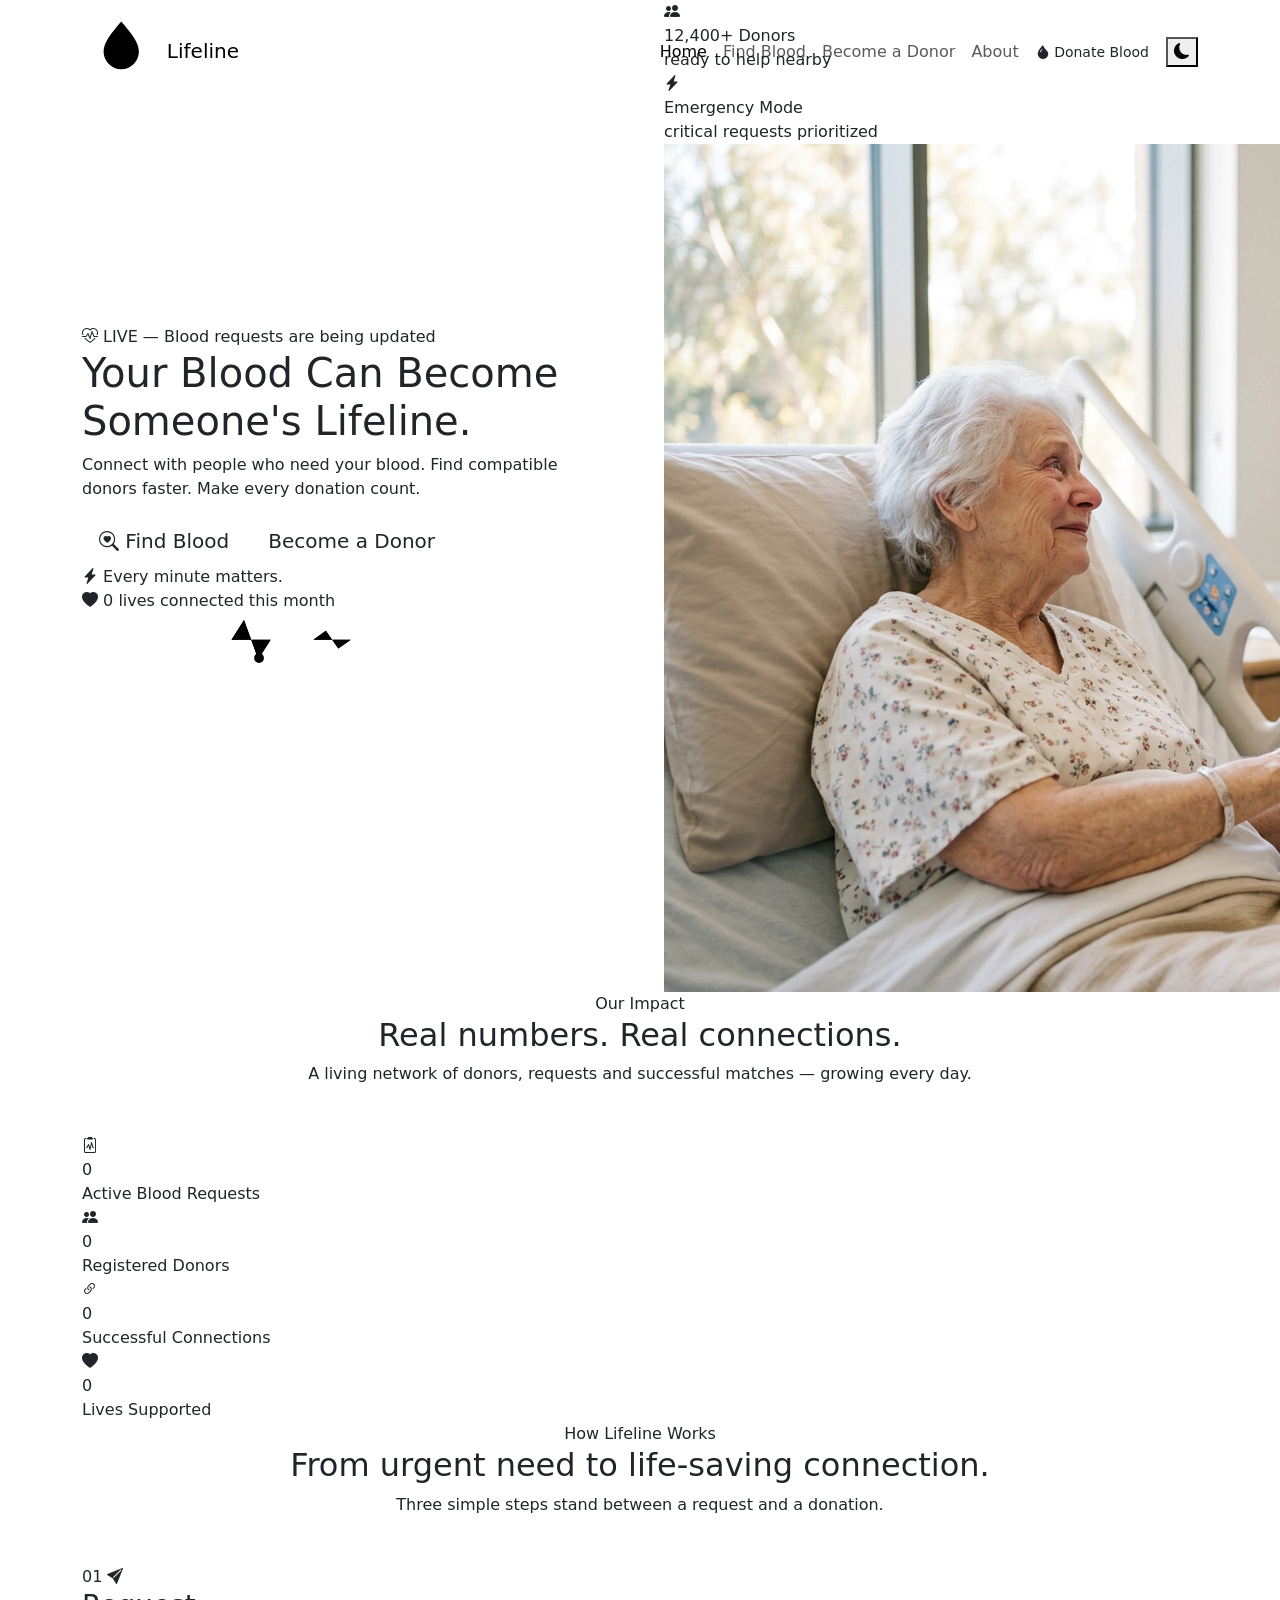
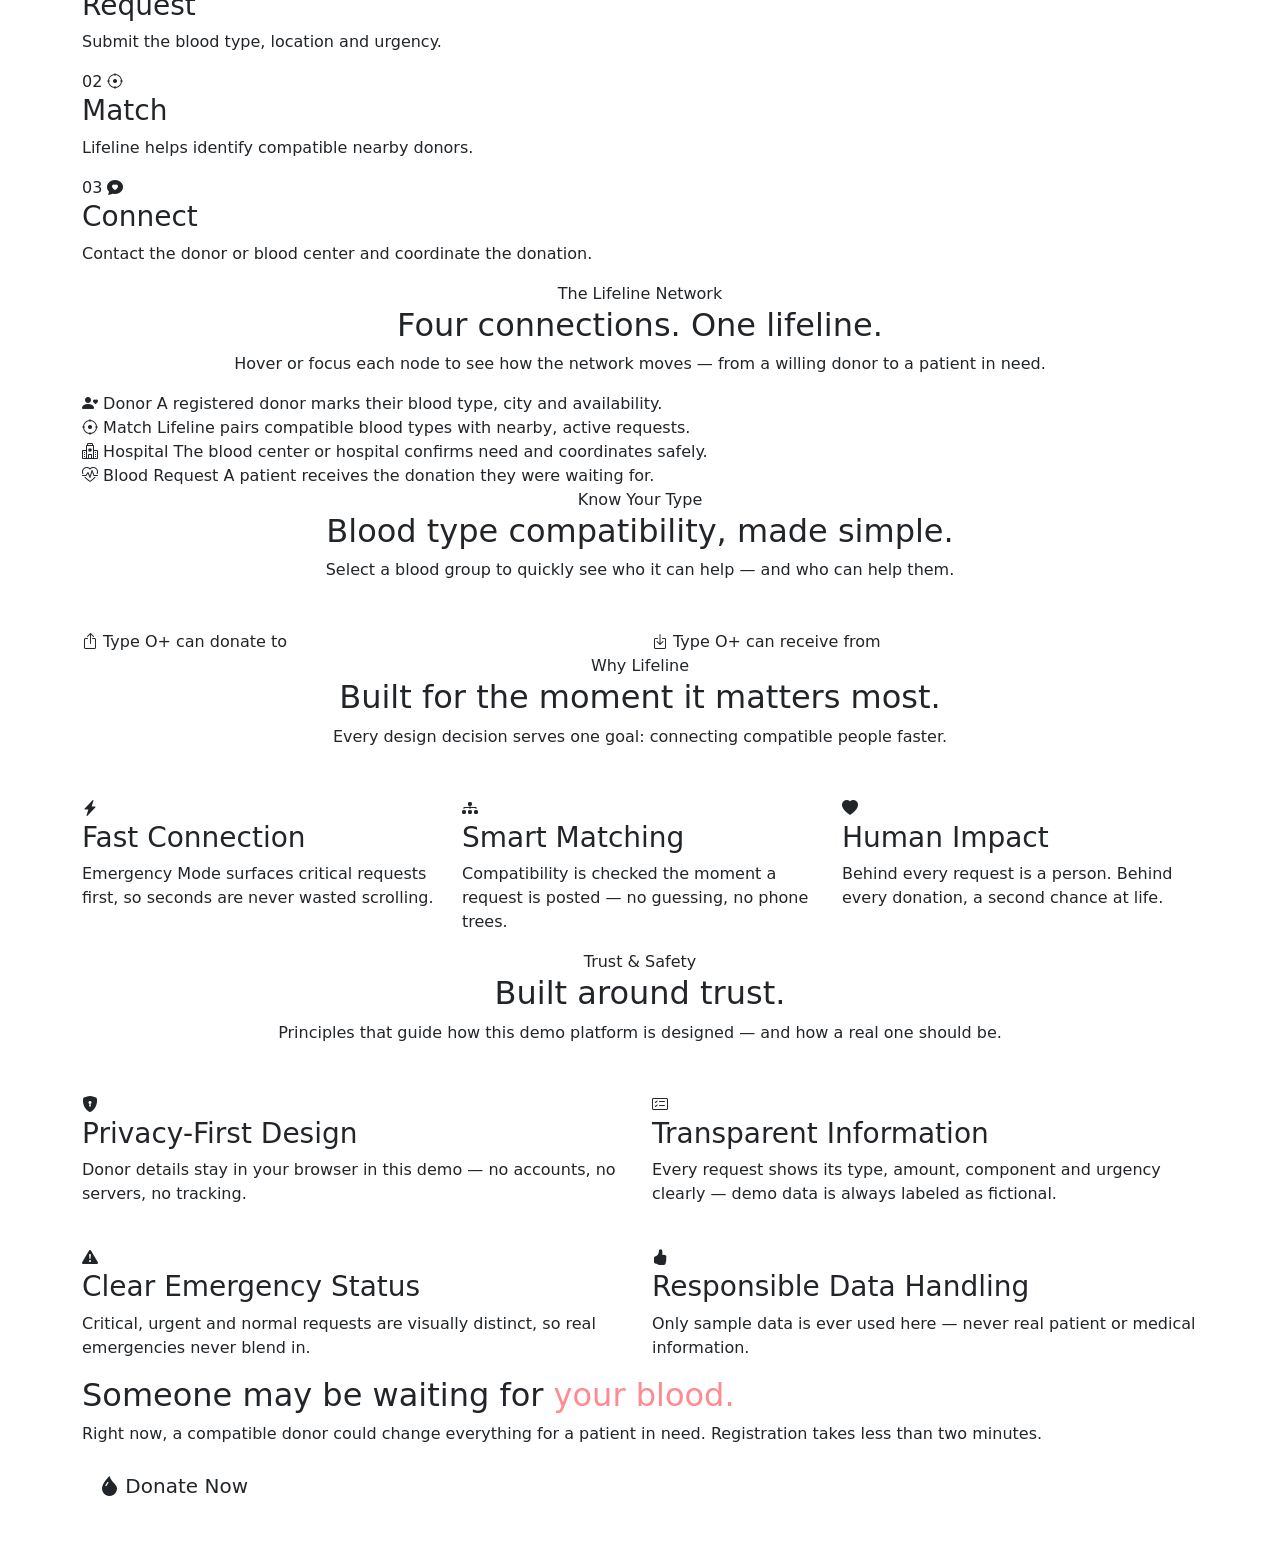
==== index.html @ fccc329c "emergency" ====
<!DOCTYPE html>
<html lang="en">
<head>
  <meta charset="UTF-8">
  <meta name="viewport" content="width=device-width, initial-scale=1.0">
  <meta name="description" content="Lifeline — One donation. One connection. One more life. Connect with blood donors and blood requests faster.">
  <title>Lifeline — One donation. One connection. One more life.</title>

  <!-- Fonts -->
  <link rel="preconnect" href="https://fonts.googleapis.com">
  <link rel="preconnect" href="https://fonts.gstatic.com" crossorigin>
  <link href="https://fonts.googleapis.com/css2?family=Manrope:wght@400;500;600;700;800&display=swap" rel="stylesheet">

  <!-- Bootstrap 5 -->
  <link href="https://cdn.jsdelivr.net/npm/bootstrap@5.3.3/dist/css/bootstrap.min.css" rel="stylesheet">

  <!-- Bootstrap Icons -->
  <link href="https://cdn.jsdelivr.net/npm/bootstrap-icons@1.11.3/font/bootstrap-icons.css" rel="stylesheet">

  <!-- Custom styles -->
  <link rel="stylesheet" href="css/style.css">
</head>
<body>

  <!-- ===================== NAVBAR ===================== -->
  <nav class="navbar navbar-expand-lg navbar-lifeline fixed-top" aria-label="Main navigation">
    <div class="container">
      <a class="navbar-brand" href="index.html" aria-label="Lifeline home">
        <span class="brand-logo" aria-hidden="true">
          <svg viewBox="0 0 24 24" role="img">
            <path class="drop-shape" d="M12 2.6c3.1 3.6 5.4 6.4 5.4 9.2a5.4 5.4 0 1 1-10.8 0c0-2.8 2.3-5.6 5.4-9.2z"/>
            <path class="pulse-line" d="M4.5 13h3l1.6-3 2.4 5 1.8-2h6.2"/>
          </svg>
        </span>
        Lifeline
      </a>

      <button class="navbar-toggler" type="button" data-bs-toggle="collapse" data-bs-target="#mainNav" aria-controls="mainNav" aria-expanded="false" aria-label="Toggle navigation">
        <i class="bi bi-list"></i>
      </button>

      <div class="collapse navbar-collapse" id="mainNav">
        <ul class="navbar-nav ms-auto align-items-lg-center">
          <li class="nav-item"><a class="nav-link active" aria-current="page" href="index.html">Home</a></li>
          <li class="nav-item"><a class="nav-link" href="find-blood.html">Find Blood</a></li>
          <li class="nav-item"><a class="nav-link" href="donate.html">Become a Donor</a></li>
          <li class="nav-item"><a class="nav-link" href="about.html">About</a></li>
        </ul>
        <a href="donate.html" class="btn btn-red btn-sm navbar-cta">
          <i class="bi bi-droplet-fill" aria-hidden="true"></i> Donate Blood
        </a>
        <button type="button" class="theme-toggle ms-lg-2 mt-3 mt-lg-0" aria-label="Switch to dark mode">
          <i class="bi bi-moon-fill" aria-hidden="true"></i>
        </button>
      </div>
    </div>
  </nav>

  <!-- ===================== HERO ===================== -->
  <header class="hero">
    <div class="container">
      <div class="row align-items-center g-5">
        <div class="col-lg-6">
          <span class="live-badge">
            <span class="live-dot"><i class="bi bi-heart-pulse" aria-hidden="true"></i></span>
            <span class="live-text">LIVE — Blood requests are being updated</span>
          </span>
          <h1>Your Blood Can Become Someone's <span class="text-red">Lifeline.</span></h1>
          <p class="hero-sub">Connect with people who need your blood. Find compatible donors faster. Make every donation count.</p>
          <div class="hero-actions">
            <a href="find-blood.html" class="btn btn-red btn-lg" data-pulse-link>
              <i class="bi bi-search-heart" aria-hidden="true"></i> Find Blood
            </a>
            <a href="donate.html" class="btn btn-outline btn-lg">Become a Donor</a>
          </div>
          <span class="hero-trust">
            <i class="bi bi-lightning-charge-fill" aria-hidden="true"></i>
            Every minute matters.
          </span>

          <div class="lives-pill" role="status">
            <i class="bi bi-heart-fill lives-icon" aria-hidden="true"></i>
            <span class="lives-number stat-number" data-target="127">0</span>
            <span class="lives-text">lives connected this month</span>
          </div>

          <div class="hero-pulse" aria-hidden="true">
            <svg viewBox="0 0 600 60" preserveAspectRatio="xMidYMid meet">
              <path class="pulse-track" d="M0,30 L150,30 L168,30 L182,8 L198,52 L212,30 L260,30 L274,20 L288,40 L302,30 L600,30" />
              <path class="pulse-draw" d="M0,30 L150,30 L168,30 L182,8 L198,52 L212,30 L260,30 L274,20 L288,40 L302,30 L600,30" />
              <g class="pulse-drop-g">
                <circle class="pulse-drop" r="5.5" cx="0" cy="0" />
                <animateMotion dur="4.2s" repeatCount="indefinite" path="M0,30 L150,30 L168,30 L182,8 L198,52 L212,30 L260,30 L274,20 L288,40 L302,30 L600,30" />
              </g>
            </svg>
          </div>
        </div>

        <div class="col-lg-6">
          <div class="hero-visual">
            <div class="hero-float-card float-card-1">
              <span class="icon-wrap"><i class="bi bi-people-fill" aria-hidden="true"></i></span>
              <span>
                <span class="float-title d-block">12,400+ Donors</span>
                <span class="float-sub">ready to help nearby</span>
              </span>
            </div>
            <div class="hero-float-card float-card-2">
              <span class="icon-wrap"><i class="bi bi-lightning-charge-fill" aria-hidden="true"></i></span>
              <span>
                <span class="float-title d-block">Emergency Mode</span>
                <span class="float-sub">critical requests prioritized</span>
              </span>
            </div>
            <div class="hero-img-wrap">
              <img src="assets/hero-home.png" alt="A healthcare professional gently holding a patient's hand, symbolizing human connection and care">
            </div>
          </div>
        </div>
      </div>
    </div>
  </header>

   <!-- ===================== STATISTICS ===================== -->
  <section class="section" aria-labelledby="stats-heading">
    <div class="container">
      <div class="text-center mb-5 reveal">
        <span class="eyebrow">Our Impact</span>
        <h2 class="section-title" id="stats-heading">Real numbers. Real connections.</h2>
        <p class="section-lead">A living network of donors, requests and successful matches — growing every day.</p>
      </div>

      <div class="stats-grid">
        <div class="stat-card reveal">
          <span class="stat-icon"><i class="bi bi-clipboard2-pulse" aria-hidden="true"></i></span>
          <div class="stat-number" data-target="2847" data-suffix="">0</div>
          <div class="stat-label">Active Blood Requests</div>
        </div>
        <div class="stat-card reveal">
          <span class="stat-icon"><i class="bi bi-people-fill" aria-hidden="true"></i></span>
          <div class="stat-number" data-target="12483" data-suffix="+">0</div>
          <div class="stat-label">Registered Donors</div>
        </div>
        <div class="stat-card reveal">
          <span class="stat-icon"><i class="bi bi-link-45deg" aria-hidden="true"></i></span>
          <div class="stat-number" data-target="9260" data-suffix="">0</div>
          <div class="stat-label">Successful Connections</div>
        </div>
        <div class="stat-card reveal">
          <span class="stat-icon"><i class="bi bi-heart-fill" aria-hidden="true"></i></span>
          <div class="stat-number" data-target="18520" data-suffix="+">0</div>
          <div class="stat-label">Lives Supported</div>
        </div>
      </div>
    </div>
  </section>

  <!-- ===================== HOW LIFELINE WORKS ===================== -->
  <section class="section section-gray" aria-labelledby="how-heading">
    <div class="container">
      <div class="text-center mb-5 reveal">
        <span class="eyebrow">How Lifeline Works</span>
        <h2 class="section-title" id="how-heading">From urgent need to life-saving connection.</h2>
        <p class="section-lead">Three simple steps stand between a request and a donation.</p>
      </div>

      <div class="steps-grid">
        <article class="step-card reveal">
          <span class="step-num" aria-hidden="true">01</span>
          <span class="step-icon"><i class="bi bi-send-fill" aria-hidden="true"></i></span>
          <h3>Request</h3>
          <p>Submit the blood type, location and urgency.</p>
        </article>

        <article class="step-card reveal">
          <span class="step-num" aria-hidden="true">02</span>
          <span class="step-icon"><i class="bi bi-crosshair" aria-hidden="true"></i></span>
          <h3>Match</h3>
          <p>Lifeline helps identify compatible nearby donors.</p>
        </article>

        <article class="step-card reveal">
          <span class="step-num" aria-hidden="true">03</span>
          <span class="step-icon"><i class="bi bi-chat-heart-fill" aria-hidden="true"></i></span>
          <h3>Connect</h3>
          <p>Contact the donor or blood center and coordinate the donation.</p>
        </article>
      </div>
    </div>
  </section>

  <!-- ===================== LIFELINE NETWORK ===================== -->
  <section class="section section-dark network-section" aria-labelledby="network-heading">
    <div class="container">
      <div class="text-center mb-2 reveal">
        <span class="eyebrow">The Lifeline Network</span>
        <h2 class="section-title" id="network-heading">Four connections. One lifeline.</h2>
        <p class="section-lead">Hover or focus each node to see how the network moves — from a willing donor to a patient in need.</p>
      </div>

      <div class="network-map reveal">
        <div class="network-node" tabindex="0">
          <span class="node-circle"><i class="bi bi-person-heart" aria-hidden="true"></i></span>
          <span class="node-label">Donor</span>
          <span class="node-tooltip" role="tooltip">A registered donor marks their blood type, city and availability.</span>
        </div>
        <span class="network-link" aria-hidden="true"></span>
        <div class="network-node node-core" tabindex="0">
          <span class="node-circle"><i class="bi bi-crosshair" aria-hidden="true"></i></span>
          <span class="node-label">Match</span>
          <span class="node-tooltip" role="tooltip">Lifeline pairs compatible blood types with nearby, active requests.</span>
        </div>
        <span class="network-link" aria-hidden="true"></span>
        <div class="network-node" tabindex="0">
          <span class="node-circle"><i class="bi bi-hospital" aria-hidden="true"></i></span>
          <span class="node-label">Hospital</span>
          <span class="node-tooltip" role="tooltip">The blood center or hospital confirms need and coordinates safely.</span>
        </div>
        <span class="network-link" aria-hidden="true"></span>
        <div class="network-node" tabindex="0">
          <span class="node-circle"><i class="bi bi-heart-pulse" aria-hidden="true"></i></span>
          <span class="node-label">Blood Request</span>
          <span class="node-tooltip" role="tooltip">A patient receives the donation they were waiting for.</span>
        </div>
      </div>
    </div>
  </section>

  <!-- ===================== BLOOD TYPE COMPATIBILITY ===================== -->
  <section class="section" aria-labelledby="bloodtype-heading">
    <div class="container">
      <div class="text-center mb-5 reveal">
        <span class="eyebrow">Know Your Type</span>
        <h2 class="section-title" id="bloodtype-heading">Blood type compatibility, made simple.</h2>
        <p class="section-lead">Select a blood group to quickly see who it can help — and who can help them.</p>
      </div>

      <div class="bloodtype-grid reveal" id="homeBloodGrid" role="group" aria-label="Select a blood type">
        <!-- Blood cards are rendered by JavaScript -->
      </div>

      <div class="blood-info-panel reveal" id="homeBloodPanel" aria-live="polite">
        <div class="row g-4">
          <div class="col-md-6">
            <div class="panel-title"><i class="bi bi-box-arrow-up" aria-hidden="true"></i> Type <span id="panelSelectedType">O+</span> can donate to</div>
            <div id="panelDonateTo"></div>
          </div>
          <div class="col-md-6">
            <div class="panel-title"><i class="bi bi-box-arrow-in-down" aria-hidden="true"></i> Type <span id="panelReceiveType">O+</span> can receive from</div>
            <div id="panelReceiveFrom"></div>
          </div>
        </div>
      </div>
    </div>
  </section>

  <!-- ===================== WHY LIFELINE ===================== -->
  <section class="section section-gray" aria-labelledby="why-heading">
    <div class="container">
      <div class="text-center mb-5 reveal">
        <span class="eyebrow">Why Lifeline</span>
        <h2 class="section-title" id="why-heading">Built for the moment it matters most.</h2>
        <p class="section-lead">Every design decision serves one goal: connecting compatible people faster.</p>
      </div>

      <div class="row g-4">
        <div class="col-md-4 reveal" data-delay="0">
          <article class="why-card">
            <span class="why-icon"><i class="bi bi-lightning-charge-fill" aria-hidden="true"></i></span>
            <h3>Fast Connection</h3>
            <p>Emergency Mode surfaces critical requests first, so seconds are never wasted scrolling.</p>
          </article>
        </div>
        <div class="col-md-4 reveal" data-delay="100">
          <article class="why-card">
            <span class="why-icon"><i class="bi bi-diagram-3-fill" aria-hidden="true"></i></span>
            <h3>Smart Matching</h3>
            <p>Compatibility is checked the moment a request is posted — no guessing, no phone trees.</p>
          </article>
        </div>
        <div class="col-md-4 reveal" data-delay="200">
          <article class="why-card">
            <span class="why-icon"><i class="bi bi-heart-fill" aria-hidden="true"></i></span>
            <h3>Human Impact</h3>
            <p>Behind every request is a person. Behind every donation, a second chance at life.</p>
          </article>
        </div>
      </div>
    </div>
  </section>

  <!-- ===================== TRUST & SAFETY ===================== -->
  <section class="section" aria-labelledby="trust-heading">
    <div class="container">
      <div class="text-center mb-5 reveal">
        <span class="eyebrow">Trust &amp; Safety</span>
        <h2 class="section-title" id="trust-heading">Built around trust.</h2>
        <p class="section-lead">Principles that guide how this demo platform is designed — and how a real one should be.</p>
      </div>

      <div class="trust-panel reveal">
        <div class="row g-4">
          <div class="col-md-6 reveal" data-delay="0">
            <div class="trust-item">
              <span class="trust-icon"><i class="bi bi-shield-lock-fill" aria-hidden="true"></i></span>
              <div>
                <h3>Privacy-First Design</h3>
                <p>Donor details stay in your browser in this demo — no accounts, no servers, no tracking.</p>
              </div>
            </div>
          </div>
          <div class="col-md-6 reveal" data-delay="100">
            <div class="trust-item">
              <span class="trust-icon"><i class="bi bi-card-checklist" aria-hidden="true"></i></span>
              <div>
                <h3>Transparent Information</h3>
                <p>Every request shows its type, amount, component and urgency clearly — demo data is always labeled as fictional.</p>
              </div>
            </div>
          </div>
          <div class="col-md-6 reveal" data-delay="200">
            <div class="trust-item">
              <span class="trust-icon"><i class="bi bi-exclamation-triangle-fill" aria-hidden="true"></i></span>
              <div>
                <h3>Clear Emergency Status</h3>
                <p>Critical, urgent and normal requests are visually distinct, so real emergencies never blend in.</p>
              </div>
            </div>
          </div>
          <div class="col-md-6 reveal" data-delay="300">
            <div class="trust-item">
              <span class="trust-icon"><i class="bi bi-hand-thumbs-up-fill" aria-hidden="true"></i></span>
              <div>
                <h3>Responsible Data Handling</h3>
                <p>Only sample data is ever used here — never real patient or medical information.</p>
              </div>
            </div>
          </div>
        </div>
      </div>
    </div>
  </section>

  <!-- ===================== EMERGENCY CTA ===================== -->
  <section class="section-tight" aria-labelledby="cta-heading">
    <div class="container">
      <div class="emergency-cta reveal">
        <h2 id="cta-heading">Someone may be waiting for <span style="color:#FF8A90;">your blood.</span></h2>
        <p>Right now, a compatible donor could change everything for a patient in need. Registration takes less than two minutes.</p>
        <a href="donate.html" class="btn btn-red btn-lg">
          <i class="bi bi-droplet-fill" aria-hidden="true"></i> Donate Now
        </a>
      </div>
    </div>
  </section>
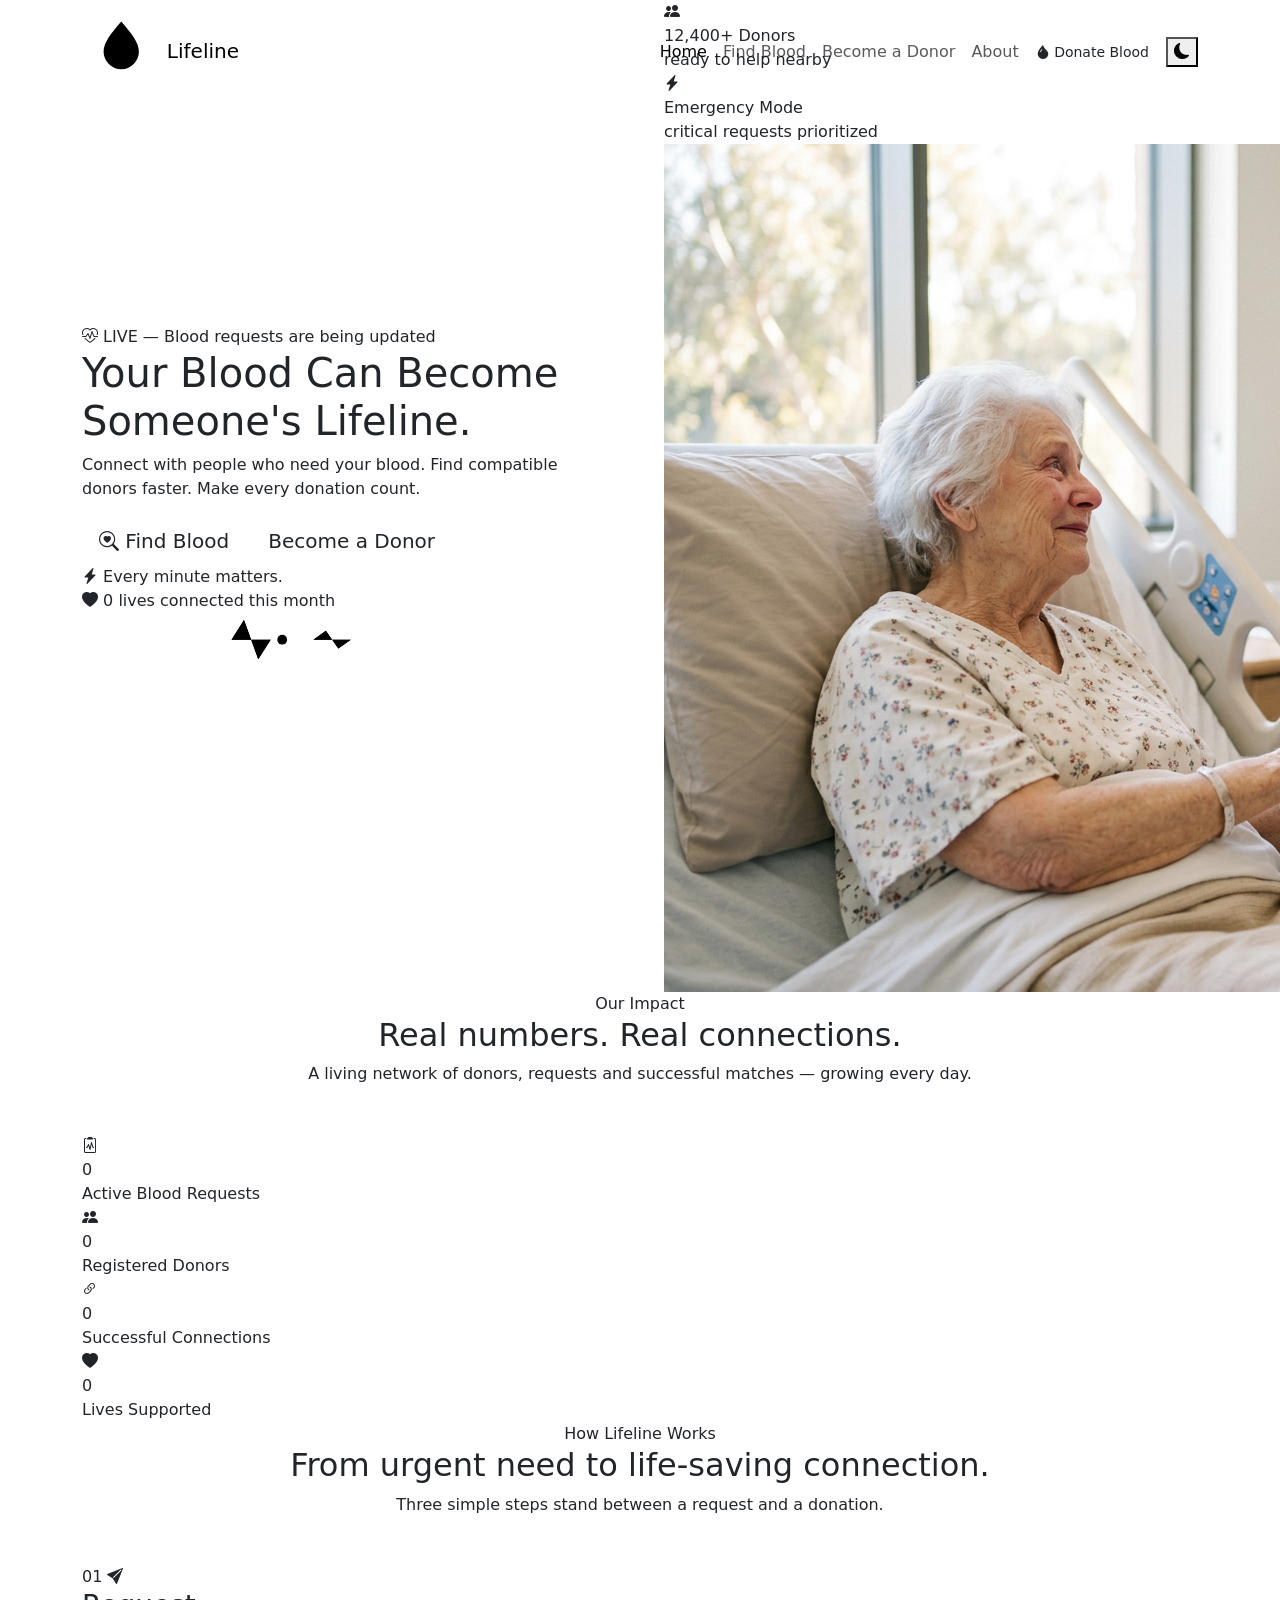
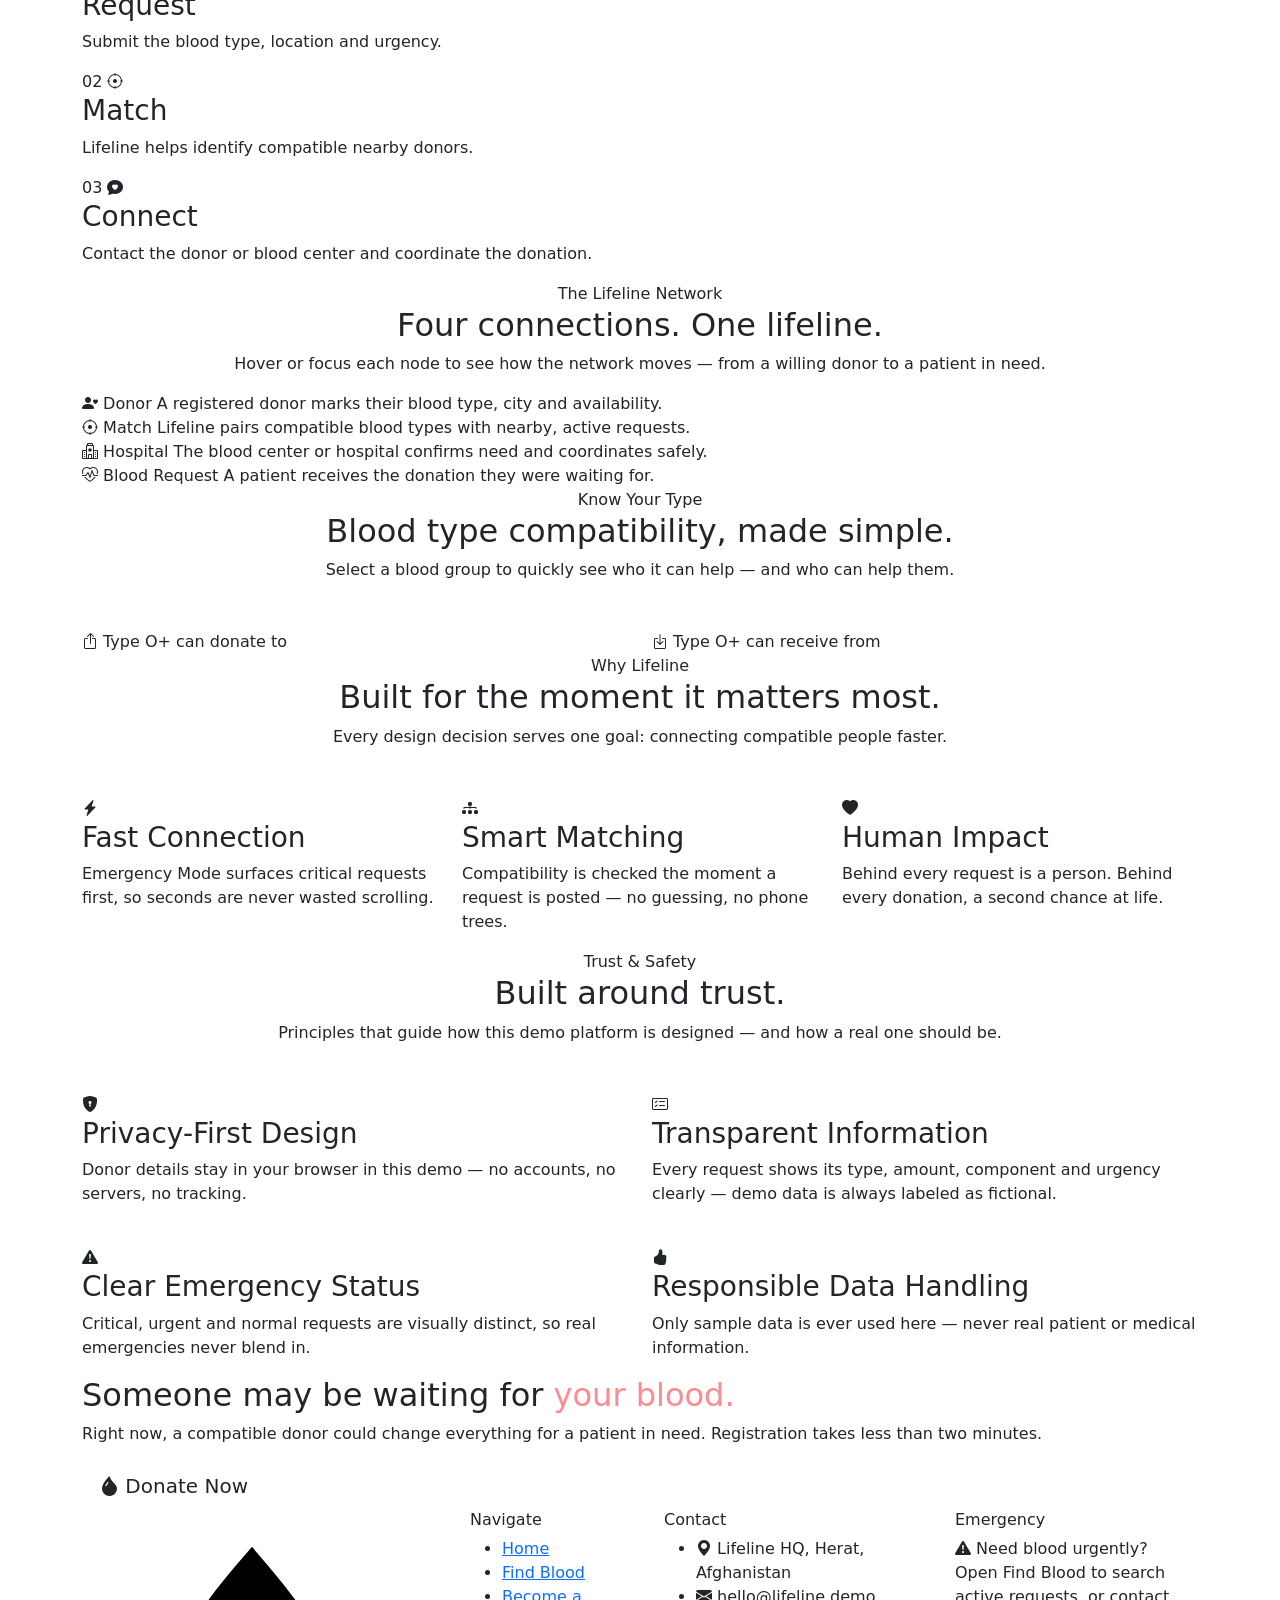
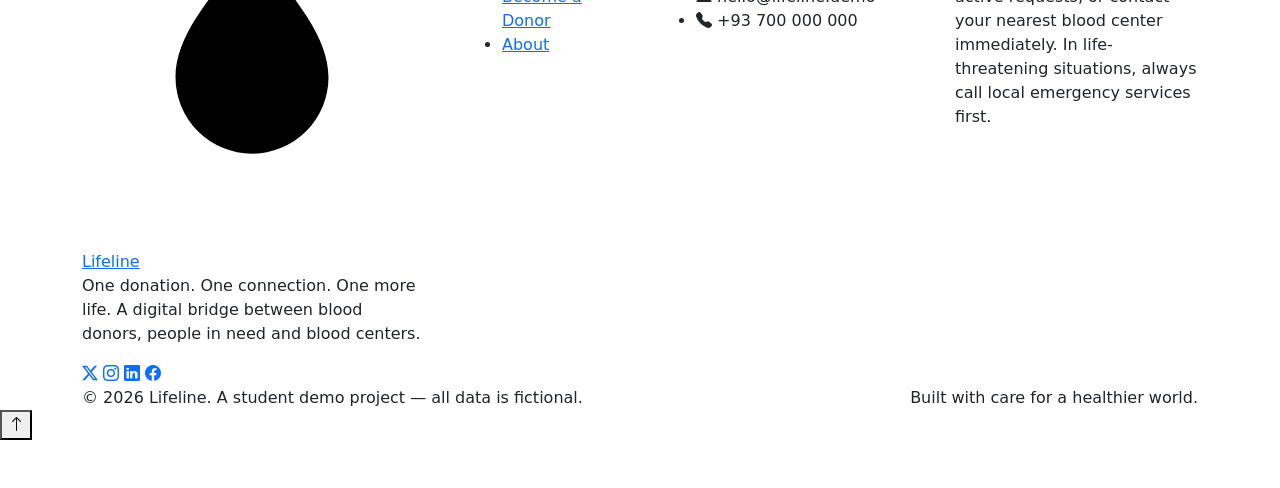
==== commit 8813bf8e: "footer" ====
--- a/index.html
+++ b/index.html
@@ -355,4 +355,76 @@
   </section>
 
 
-
+  <!-- ===================== FOOTER ===================== -->
+  <footer class="footer">
+    <div class="container">
+      <div class="row g-5">
+        <div class="col-lg-4 col-md-6">
+          <a class="footer-brand" href="index.html">
+            <span class="brand-logo" aria-hidden="true">
+              <svg viewBox="0 0 24 24" role="img">
+                <path class="drop-shape" d="M12 2.6c3.1 3.6 5.4 6.4 5.4 9.2a5.4 5.4 0 1 1-10.8 0c0-2.8 2.3-5.6 5.4-9.2z"/>
+                <path class="pulse-line" d="M4.5 13h3l1.6-3 2.4 5 1.8-2h6.2"/>
+              </svg>
+            </span>
+            Lifeline
+          </a>
+          <p class="footer-desc">One donation. One connection. One more life. A digital bridge between blood donors, people in need and blood centers.</p>
+          <div class="footer-social">
+            <a href="#" aria-label="Lifeline on X (Twitter)"><i class="bi bi-twitter-x" aria-hidden="true"></i></a>
+            <a href="#" aria-label="Lifeline on Instagram"><i class="bi bi-instagram" aria-hidden="true"></i></a>
+            <a href="#" aria-label="Lifeline on LinkedIn"><i class="bi bi-linkedin" aria-hidden="true"></i></a>
+            <a href="#" aria-label="Lifeline on Facebook"><i class="bi bi-facebook" aria-hidden="true"></i></a>
+          </div>
+        </div>
+
+        <div class="col-lg-2 col-md-6 col-6">
+          <h6>Navigate</h6>
+          <ul>
+            <li><a href="index.html">Home</a></li>
+            <li><a href="find-blood.html">Find Blood</a></li>
+            <li><a href="donate.html">Become a Donor</a></li>
+            <li><a href="about.html">About</a></li>
+          </ul>
+        </div>
+
+        <div class="col-lg-3 col-md-6 col-6">
+          <h6>Contact</h6>
+          <ul class="footer-contact">
+            <li><i class="bi bi-geo-alt-fill" aria-hidden="true"></i> Lifeline HQ, Herat, Afghanistan</li>
+            <li><i class="bi bi-envelope-fill" aria-hidden="true"></i> hello@lifeline.demo</li>
+            <li><i class="bi bi-telephone-fill" aria-hidden="true"></i> +93 700 000 000</li>
+          </ul>
+        </div>
+
+        <div class="col-lg-3 col-md-6">
+          <h6>Emergency</h6>
+          <div class="footer-emergency">
+            <div class="emergency-title"><i class="bi bi-exclamation-triangle-fill" aria-hidden="true"></i> Need blood urgently?</div>
+            <p>Open Find Blood to search active requests, or contact your nearest blood center immediately. In life-threatening situations, always call local emergency services first.</p>
+          </div>
+        </div>
+      </div>
+
+      <div class="footer-bottom d-flex flex-column flex-md-row justify-content-between gap-2">
+        <span>© 2026 Lifeline. A student demo project — all data is fictional.</span>
+        <span>Built with care for a healthier world.</span>
+      </div>
+    </div>
+  </footer>
+
+  <!-- Back to top -->
+  <button type="button" class="back-to-top" id="backToTop" aria-label="Back to top">
+    <i class="bi bi-arrow-up" aria-hidden="true"></i>
+  </button>
+
+  <!-- Bootstrap JS -->
+  <script src="https://cdn.jsdelivr.net/npm/bootstrap@5.3.3/dist/js/bootstrap.bundle.min.js"></script>
+
+  <!-- Custom JS -->
+  <script src="js/main.js"></script>
+</body>
+</html>
+
+
+
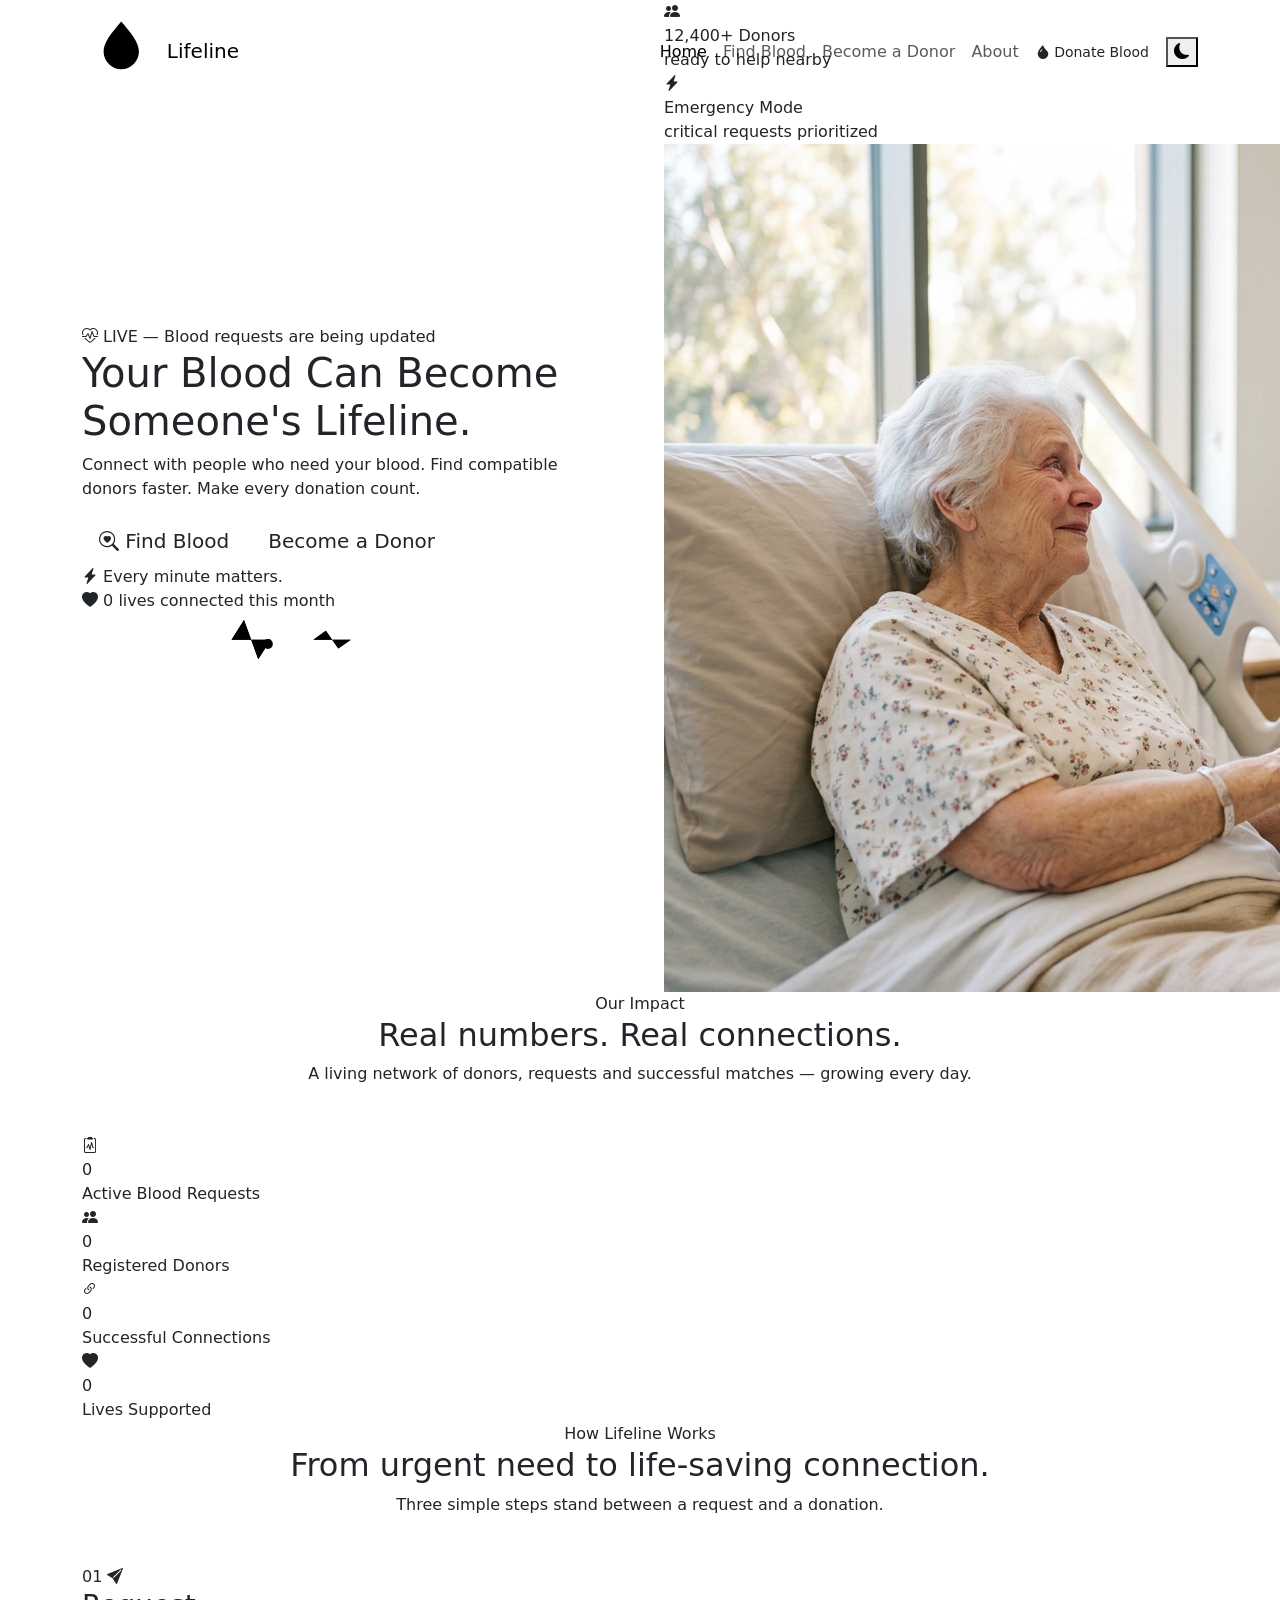
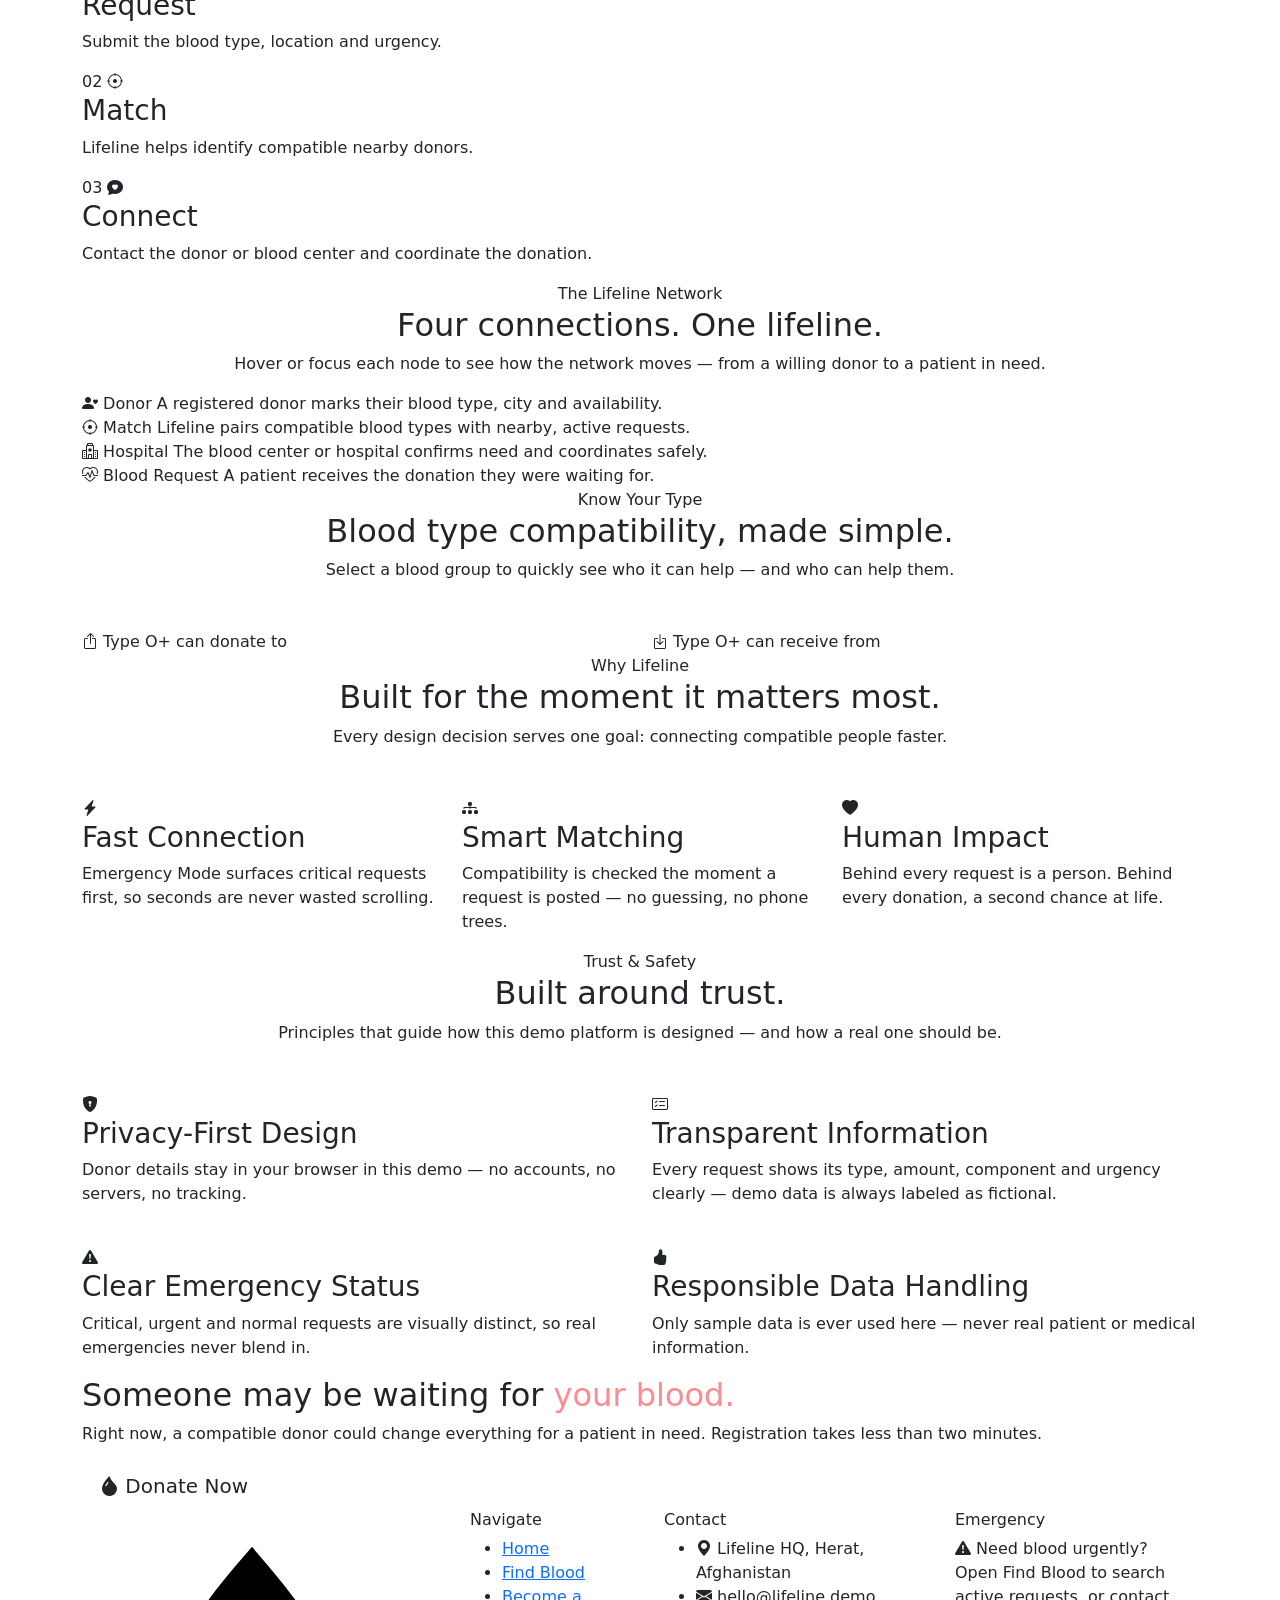
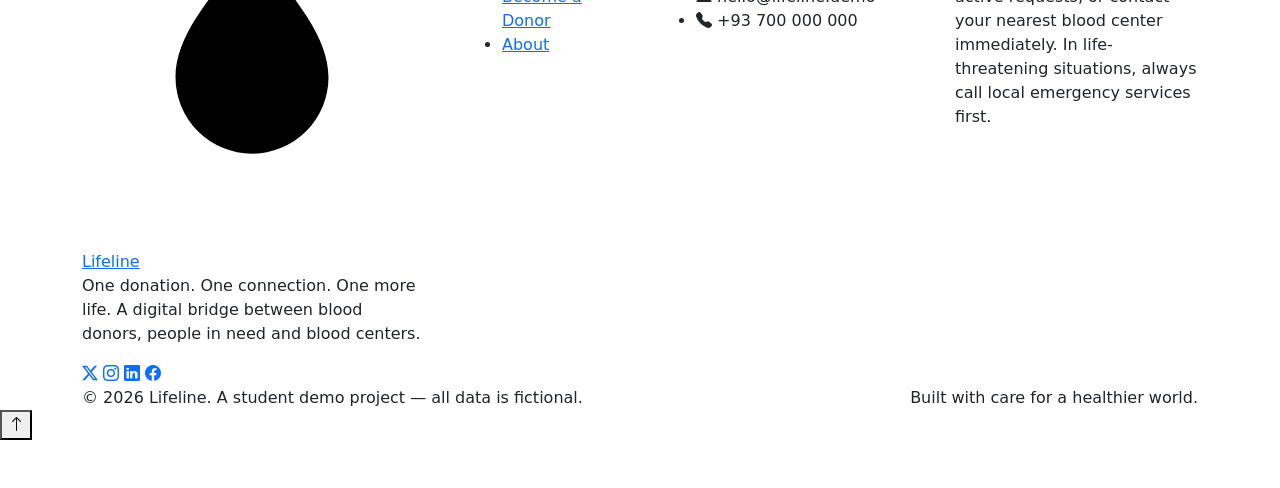
==== commit 8cdc8d6e: "new edit" ====
--- a/index.html
+++ b/index.html
@@ -1,430 +1,463 @@
 <!DOCTYPE html>
 <html lang="en">
+
 <head>
-  <meta charset="UTF-8">
-  <meta name="viewport" content="width=device-width, initial-scale=1.0">
-  <meta name="description" content="Lifeline — One donation. One connection. One more life. Connect with blood donors and blood requests faster.">
-  <title>Lifeline — One donation. One connection. One more life.</title>
-
-  <!-- Fonts -->
-  <link rel="preconnect" href="https://fonts.googleapis.com">
-  <link rel="preconnect" href="https://fonts.gstatic.com" crossorigin>
-  <link href="https://fonts.googleapis.com/css2?family=Manrope:wght@400;500;600;700;800&display=swap" rel="stylesheet">
-
-  <!-- Bootstrap 5 -->
-  <link href="https://cdn.jsdelivr.net/npm/bootstrap@5.3.3/dist/css/bootstrap.min.css" rel="stylesheet">
-
-  <!-- Bootstrap Icons -->
-  <link href="https://cdn.jsdelivr.net/npm/bootstrap-icons@1.11.3/font/bootstrap-icons.css" rel="stylesheet">
-
-  <!-- Custom styles -->
-  <link rel="stylesheet" href="css/style.css">
+    <meta charset="UTF-8">
+    <meta name="viewport" content="width=device-width, initial-scale=1.0">
+    <meta name="description"
+        content="Lifeline — One donation. One connection. One more life. Connect with blood donors and blood requests faster.">
+    <title>Lifeline — One donation. One connection. One more life.</title>
+
+    <!-- Fonts -->
+    <link rel="preconnect" href="https://fonts.googleapis.com">
+    <link rel="preconnect" href="https://fonts.gstatic.com" crossorigin>
+    <link href="https://fonts.googleapis.com/css2?family=Manrope:wght@400;500;600;700;800&display=swap"
+        rel="stylesheet">
+
+    <!-- Bootstrap 5 -->
+    <link href="https://cdn.jsdelivr.net/npm/bootstrap@5.3.3/dist/css/bootstrap.min.css" rel="stylesheet">
+
+    <!-- Bootstrap Icons -->
+    <link href="https://cdn.jsdelivr.net/npm/bootstrap-icons@1.11.3/font/bootstrap-icons.css" rel="stylesheet">
+
+    <!-- Custom styles -->
+    <link rel="stylesheet" href="style.css">
+    <link rel="icon" href="assets/photo_2026-09-27_14-04-06.jpg">
 </head>
+
 <body>
 
-  <!-- ===================== NAVBAR ===================== -->
-  <nav class="navbar navbar-expand-lg navbar-lifeline fixed-top" aria-label="Main navigation">
-    <div class="container">
-      <a class="navbar-brand" href="index.html" aria-label="Lifeline home">
-        <span class="brand-logo" aria-hidden="true">
-          <svg viewBox="0 0 24 24" role="img">
-            <path class="drop-shape" d="M12 2.6c3.1 3.6 5.4 6.4 5.4 9.2a5.4 5.4 0 1 1-10.8 0c0-2.8 2.3-5.6 5.4-9.2z"/>
-            <path class="pulse-line" d="M4.5 13h3l1.6-3 2.4 5 1.8-2h6.2"/>
-          </svg>
-        </span>
-        Lifeline
-      </a>
-
-      <button class="navbar-toggler" type="button" data-bs-toggle="collapse" data-bs-target="#mainNav" aria-controls="mainNav" aria-expanded="false" aria-label="Toggle navigation">
-        <i class="bi bi-list"></i>
-      </button>
-
-      <div class="collapse navbar-collapse" id="mainNav">
-        <ul class="navbar-nav ms-auto align-items-lg-center">
-          <li class="nav-item"><a class="nav-link active" aria-current="page" href="index.html">Home</a></li>
-          <li class="nav-item"><a class="nav-link" href="find-blood.html">Find Blood</a></li>
-          <li class="nav-item"><a class="nav-link" href="donate.html">Become a Donor</a></li>
-          <li class="nav-item"><a class="nav-link" href="about.html">About</a></li>
-        </ul>
-        <a href="donate.html" class="btn btn-red btn-sm navbar-cta">
-          <i class="bi bi-droplet-fill" aria-hidden="true"></i> Donate Blood
-        </a>
-        <button type="button" class="theme-toggle ms-lg-2 mt-3 mt-lg-0" aria-label="Switch to dark mode">
-          <i class="bi bi-moon-fill" aria-hidden="true"></i>
-        </button>
-      </div>
-    </div>
-  </nav>
-
-  <!-- ===================== HERO ===================== -->
-  <header class="hero">
-    <div class="container">
-      <div class="row align-items-center g-5">
-        <div class="col-lg-6">
-          <span class="live-badge">
-            <span class="live-dot"><i class="bi bi-heart-pulse" aria-hidden="true"></i></span>
-            <span class="live-text">LIVE — Blood requests are being updated</span>
-          </span>
-          <h1>Your Blood Can Become Someone's <span class="text-red">Lifeline.</span></h1>
-          <p class="hero-sub">Connect with people who need your blood. Find compatible donors faster. Make every donation count.</p>
-          <div class="hero-actions">
-            <a href="find-blood.html" class="btn btn-red btn-lg" data-pulse-link>
-              <i class="bi bi-search-heart" aria-hidden="true"></i> Find Blood
+    <!-- ===================== NAVBAR ===================== -->
+    <nav class="navbar navbar-expand-lg navbar-lifeline fixed-top" aria-label="Main navigation">
+        <div class="container">
+            <a class="navbar-brand" href="index.html" aria-label="Lifeline home">
+                <span class="brand-logo" aria-hidden="true">
+                    <svg viewBox="0 0 24 24" role="img">
+                        <path class="drop-shape"
+                            d="M12 2.6c3.1 3.6 5.4 6.4 5.4 9.2a5.4 5.4 0 1 1-10.8 0c0-2.8 2.3-5.6 5.4-9.2z" />
+                        <path class="pulse-line" d="M4.5 13h3l1.6-3 2.4 5 1.8-2h6.2" />
+                    </svg>
+                </span>
+                Lifeline
             </a>
-            <a href="donate.html" class="btn btn-outline btn-lg">Become a Donor</a>
-          </div>
-          <span class="hero-trust">
-            <i class="bi bi-lightning-charge-fill" aria-hidden="true"></i>
-            Every minute matters.
-          </span>
-
-          <div class="lives-pill" role="status">
-            <i class="bi bi-heart-fill lives-icon" aria-hidden="true"></i>
-            <span class="lives-number stat-number" data-target="127">0</span>
-            <span class="lives-text">lives connected this month</span>
-          </div>
-
-          <div class="hero-pulse" aria-hidden="true">
-            <svg viewBox="0 0 600 60" preserveAspectRatio="xMidYMid meet">
-              <path class="pulse-track" d="M0,30 L150,30 L168,30 L182,8 L198,52 L212,30 L260,30 L274,20 L288,40 L302,30 L600,30" />
-              <path class="pulse-draw" d="M0,30 L150,30 L168,30 L182,8 L198,52 L212,30 L260,30 L274,20 L288,40 L302,30 L600,30" />
-              <g class="pulse-drop-g">
-                <circle class="pulse-drop" r="5.5" cx="0" cy="0" />
-                <animateMotion dur="4.2s" repeatCount="indefinite" path="M0,30 L150,30 L168,30 L182,8 L198,52 L212,30 L260,30 L274,20 L288,40 L302,30 L600,30" />
-              </g>
-            </svg>
-          </div>
-        </div>
-
-        <div class="col-lg-6">
-          <div class="hero-visual">
-            <div class="hero-float-card float-card-1">
-              <span class="icon-wrap"><i class="bi bi-people-fill" aria-hidden="true"></i></span>
-              <span>
-                <span class="float-title d-block">12,400+ Donors</span>
-                <span class="float-sub">ready to help nearby</span>
-              </span>
-            </div>
-            <div class="hero-float-card float-card-2">
-              <span class="icon-wrap"><i class="bi bi-lightning-charge-fill" aria-hidden="true"></i></span>
-              <span>
-                <span class="float-title d-block">Emergency Mode</span>
-                <span class="float-sub">critical requests prioritized</span>
-              </span>
-            </div>
-            <div class="hero-img-wrap">
-              <img src="assets/hero-home.png" alt="A healthcare professional gently holding a patient's hand, symbolizing human connection and care">
-            </div>
-          </div>
-        </div>
-      </div>
-    </div>
-  </header>
-
-   <!-- ===================== STATISTICS ===================== -->
-  <section class="section" aria-labelledby="stats-heading">
-    <div class="container">
-      <div class="text-center mb-5 reveal">
-        <span class="eyebrow">Our Impact</span>
-        <h2 class="section-title" id="stats-heading">Real numbers. Real connections.</h2>
-        <p class="section-lead">A living network of donors, requests and successful matches — growing every day.</p>
-      </div>
-
-      <div class="stats-grid">
-        <div class="stat-card reveal">
-          <span class="stat-icon"><i class="bi bi-clipboard2-pulse" aria-hidden="true"></i></span>
-          <div class="stat-number" data-target="2847" data-suffix="">0</div>
-          <div class="stat-label">Active Blood Requests</div>
-        </div>
-        <div class="stat-card reveal">
-          <span class="stat-icon"><i class="bi bi-people-fill" aria-hidden="true"></i></span>
-          <div class="stat-number" data-target="12483" data-suffix="+">0</div>
-          <div class="stat-label">Registered Donors</div>
-        </div>
-        <div class="stat-card reveal">
-          <span class="stat-icon"><i class="bi bi-link-45deg" aria-hidden="true"></i></span>
-          <div class="stat-number" data-target="9260" data-suffix="">0</div>
-          <div class="stat-label">Successful Connections</div>
-        </div>
-        <div class="stat-card reveal">
-          <span class="stat-icon"><i class="bi bi-heart-fill" aria-hidden="true"></i></span>
-          <div class="stat-number" data-target="18520" data-suffix="+">0</div>
-          <div class="stat-label">Lives Supported</div>
-        </div>
-      </div>
-    </div>
-  </section>
-
-  <!-- ===================== HOW LIFELINE WORKS ===================== -->
-  <section class="section section-gray" aria-labelledby="how-heading">
-    <div class="container">
-      <div class="text-center mb-5 reveal">
-        <span class="eyebrow">How Lifeline Works</span>
-        <h2 class="section-title" id="how-heading">From urgent need to life-saving connection.</h2>
-        <p class="section-lead">Three simple steps stand between a request and a donation.</p>
-      </div>
-
-      <div class="steps-grid">
-        <article class="step-card reveal">
-          <span class="step-num" aria-hidden="true">01</span>
-          <span class="step-icon"><i class="bi bi-send-fill" aria-hidden="true"></i></span>
-          <h3>Request</h3>
-          <p>Submit the blood type, location and urgency.</p>
-        </article>
-
-        <article class="step-card reveal">
-          <span class="step-num" aria-hidden="true">02</span>
-          <span class="step-icon"><i class="bi bi-crosshair" aria-hidden="true"></i></span>
-          <h3>Match</h3>
-          <p>Lifeline helps identify compatible nearby donors.</p>
-        </article>
-
-        <article class="step-card reveal">
-          <span class="step-num" aria-hidden="true">03</span>
-          <span class="step-icon"><i class="bi bi-chat-heart-fill" aria-hidden="true"></i></span>
-          <h3>Connect</h3>
-          <p>Contact the donor or blood center and coordinate the donation.</p>
-        </article>
-      </div>
-    </div>
-  </section>
-
-  <!-- ===================== LIFELINE NETWORK ===================== -->
-  <section class="section section-dark network-section" aria-labelledby="network-heading">
-    <div class="container">
-      <div class="text-center mb-2 reveal">
-        <span class="eyebrow">The Lifeline Network</span>
-        <h2 class="section-title" id="network-heading">Four connections. One lifeline.</h2>
-        <p class="section-lead">Hover or focus each node to see how the network moves — from a willing donor to a patient in need.</p>
-      </div>
-
-      <div class="network-map reveal">
-        <div class="network-node" tabindex="0">
-          <span class="node-circle"><i class="bi bi-person-heart" aria-hidden="true"></i></span>
-          <span class="node-label">Donor</span>
-          <span class="node-tooltip" role="tooltip">A registered donor marks their blood type, city and availability.</span>
-        </div>
-        <span class="network-link" aria-hidden="true"></span>
-        <div class="network-node node-core" tabindex="0">
-          <span class="node-circle"><i class="bi bi-crosshair" aria-hidden="true"></i></span>
-          <span class="node-label">Match</span>
-          <span class="node-tooltip" role="tooltip">Lifeline pairs compatible blood types with nearby, active requests.</span>
-        </div>
-        <span class="network-link" aria-hidden="true"></span>
-        <div class="network-node" tabindex="0">
-          <span class="node-circle"><i class="bi bi-hospital" aria-hidden="true"></i></span>
-          <span class="node-label">Hospital</span>
-          <span class="node-tooltip" role="tooltip">The blood center or hospital confirms need and coordinates safely.</span>
-        </div>
-        <span class="network-link" aria-hidden="true"></span>
-        <div class="network-node" tabindex="0">
-          <span class="node-circle"><i class="bi bi-heart-pulse" aria-hidden="true"></i></span>
-          <span class="node-label">Blood Request</span>
-          <span class="node-tooltip" role="tooltip">A patient receives the donation they were waiting for.</span>
-        </div>
-      </div>
-    </div>
-  </section>
-
-  <!-- ===================== BLOOD TYPE COMPATIBILITY ===================== -->
-  <section class="section" aria-labelledby="bloodtype-heading">
-    <div class="container">
-      <div class="text-center mb-5 reveal">
-        <span class="eyebrow">Know Your Type</span>
-        <h2 class="section-title" id="bloodtype-heading">Blood type compatibility, made simple.</h2>
-        <p class="section-lead">Select a blood group to quickly see who it can help — and who can help them.</p>
-      </div>
-
-      <div class="bloodtype-grid reveal" id="homeBloodGrid" role="group" aria-label="Select a blood type">
-        <!-- Blood cards are rendered by JavaScript -->
-      </div>
-
-      <div class="blood-info-panel reveal" id="homeBloodPanel" aria-live="polite">
-        <div class="row g-4">
-          <div class="col-md-6">
-            <div class="panel-title"><i class="bi bi-box-arrow-up" aria-hidden="true"></i> Type <span id="panelSelectedType">O+</span> can donate to</div>
-            <div id="panelDonateTo"></div>
-          </div>
-          <div class="col-md-6">
-            <div class="panel-title"><i class="bi bi-box-arrow-in-down" aria-hidden="true"></i> Type <span id="panelReceiveType">O+</span> can receive from</div>
-            <div id="panelReceiveFrom"></div>
-          </div>
-        </div>
-      </div>
-    </div>
-  </section>
-
-  <!-- ===================== WHY LIFELINE ===================== -->
-  <section class="section section-gray" aria-labelledby="why-heading">
-    <div class="container">
-      <div class="text-center mb-5 reveal">
-        <span class="eyebrow">Why Lifeline</span>
-        <h2 class="section-title" id="why-heading">Built for the moment it matters most.</h2>
-        <p class="section-lead">Every design decision serves one goal: connecting compatible people faster.</p>
-      </div>
-
-      <div class="row g-4">
-        <div class="col-md-4 reveal" data-delay="0">
-          <article class="why-card">
-            <span class="why-icon"><i class="bi bi-lightning-charge-fill" aria-hidden="true"></i></span>
-            <h3>Fast Connection</h3>
-            <p>Emergency Mode surfaces critical requests first, so seconds are never wasted scrolling.</p>
-          </article>
-        </div>
-        <div class="col-md-4 reveal" data-delay="100">
-          <article class="why-card">
-            <span class="why-icon"><i class="bi bi-diagram-3-fill" aria-hidden="true"></i></span>
-            <h3>Smart Matching</h3>
-            <p>Compatibility is checked the moment a request is posted — no guessing, no phone trees.</p>
-          </article>
-        </div>
-        <div class="col-md-4 reveal" data-delay="200">
-          <article class="why-card">
-            <span class="why-icon"><i class="bi bi-heart-fill" aria-hidden="true"></i></span>
-            <h3>Human Impact</h3>
-            <p>Behind every request is a person. Behind every donation, a second chance at life.</p>
-          </article>
-        </div>
-      </div>
-    </div>
-  </section>
-
-  <!-- ===================== TRUST & SAFETY ===================== -->
-  <section class="section" aria-labelledby="trust-heading">
-    <div class="container">
-      <div class="text-center mb-5 reveal">
-        <span class="eyebrow">Trust &amp; Safety</span>
-        <h2 class="section-title" id="trust-heading">Built around trust.</h2>
-        <p class="section-lead">Principles that guide how this demo platform is designed — and how a real one should be.</p>
-      </div>
-
-      <div class="trust-panel reveal">
-        <div class="row g-4">
-          <div class="col-md-6 reveal" data-delay="0">
-            <div class="trust-item">
-              <span class="trust-icon"><i class="bi bi-shield-lock-fill" aria-hidden="true"></i></span>
-              <div>
-                <h3>Privacy-First Design</h3>
-                <p>Donor details stay in your browser in this demo — no accounts, no servers, no tracking.</p>
-              </div>
-            </div>
-          </div>
-          <div class="col-md-6 reveal" data-delay="100">
-            <div class="trust-item">
-              <span class="trust-icon"><i class="bi bi-card-checklist" aria-hidden="true"></i></span>
-              <div>
-                <h3>Transparent Information</h3>
-                <p>Every request shows its type, amount, component and urgency clearly — demo data is always labeled as fictional.</p>
-              </div>
-            </div>
-          </div>
-          <div class="col-md-6 reveal" data-delay="200">
-            <div class="trust-item">
-              <span class="trust-icon"><i class="bi bi-exclamation-triangle-fill" aria-hidden="true"></i></span>
-              <div>
-                <h3>Clear Emergency Status</h3>
-                <p>Critical, urgent and normal requests are visually distinct, so real emergencies never blend in.</p>
-              </div>
-            </div>
-          </div>
-          <div class="col-md-6 reveal" data-delay="300">
-            <div class="trust-item">
-              <span class="trust-icon"><i class="bi bi-hand-thumbs-up-fill" aria-hidden="true"></i></span>
-              <div>
-                <h3>Responsible Data Handling</h3>
-                <p>Only sample data is ever used here — never real patient or medical information.</p>
-              </div>
-            </div>
-          </div>
-        </div>
-      </div>
-    </div>
-  </section>
-
-  <!-- ===================== EMERGENCY CTA ===================== -->
-  <section class="section-tight" aria-labelledby="cta-heading">
-    <div class="container">
-      <div class="emergency-cta reveal">
-        <h2 id="cta-heading">Someone may be waiting for <span style="color:#FF8A90;">your blood.</span></h2>
-        <p>Right now, a compatible donor could change everything for a patient in need. Registration takes less than two minutes.</p>
-        <a href="donate.html" class="btn btn-red btn-lg">
-          <i class="bi bi-droplet-fill" aria-hidden="true"></i> Donate Now
-        </a>
-      </div>
-    </div>
-  </section>
-
-
-  <!-- ===================== FOOTER ===================== -->
-  <footer class="footer">
-    <div class="container">
-      <div class="row g-5">
-        <div class="col-lg-4 col-md-6">
-          <a class="footer-brand" href="index.html">
-            <span class="brand-logo" aria-hidden="true">
-              <svg viewBox="0 0 24 24" role="img">
-                <path class="drop-shape" d="M12 2.6c3.1 3.6 5.4 6.4 5.4 9.2a5.4 5.4 0 1 1-10.8 0c0-2.8 2.3-5.6 5.4-9.2z"/>
-                <path class="pulse-line" d="M4.5 13h3l1.6-3 2.4 5 1.8-2h6.2"/>
-              </svg>
-            </span>
-            Lifeline
-          </a>
-          <p class="footer-desc">One donation. One connection. One more life. A digital bridge between blood donors, people in need and blood centers.</p>
-          <div class="footer-social">
-            <a href="#" aria-label="Lifeline on X (Twitter)"><i class="bi bi-twitter-x" aria-hidden="true"></i></a>
-            <a href="#" aria-label="Lifeline on Instagram"><i class="bi bi-instagram" aria-hidden="true"></i></a>
-            <a href="#" aria-label="Lifeline on LinkedIn"><i class="bi bi-linkedin" aria-hidden="true"></i></a>
-            <a href="#" aria-label="Lifeline on Facebook"><i class="bi bi-facebook" aria-hidden="true"></i></a>
-          </div>
-        </div>
-
-        <div class="col-lg-2 col-md-6 col-6">
-          <h6>Navigate</h6>
-          <ul>
-            <li><a href="index.html">Home</a></li>
-            <li><a href="find-blood.html">Find Blood</a></li>
-            <li><a href="donate.html">Become a Donor</a></li>
-            <li><a href="about.html">About</a></li>
-          </ul>
-        </div>
-
-        <div class="col-lg-3 col-md-6 col-6">
-          <h6>Contact</h6>
-          <ul class="footer-contact">
-            <li><i class="bi bi-geo-alt-fill" aria-hidden="true"></i> Lifeline HQ, Herat, Afghanistan</li>
-            <li><i class="bi bi-envelope-fill" aria-hidden="true"></i> hello@lifeline.demo</li>
-            <li><i class="bi bi-telephone-fill" aria-hidden="true"></i> +93 700 000 000</li>
-          </ul>
-        </div>
-
-        <div class="col-lg-3 col-md-6">
-          <h6>Emergency</h6>
-          <div class="footer-emergency">
-            <div class="emergency-title"><i class="bi bi-exclamation-triangle-fill" aria-hidden="true"></i> Need blood urgently?</div>
-            <p>Open Find Blood to search active requests, or contact your nearest blood center immediately. In life-threatening situations, always call local emergency services first.</p>
-          </div>
-        </div>
-      </div>
-
-      <div class="footer-bottom d-flex flex-column flex-md-row justify-content-between gap-2">
-        <span>© 2026 Lifeline. A student demo project — all data is fictional.</span>
-        <span>Built with care for a healthier world.</span>
-      </div>
-    </div>
-  </footer>
-
-  <!-- Back to top -->
-  <button type="button" class="back-to-top" id="backToTop" aria-label="Back to top">
-    <i class="bi bi-arrow-up" aria-hidden="true"></i>
-  </button>
-
-  <!-- Bootstrap JS -->
-  <script src="https://cdn.jsdelivr.net/npm/bootstrap@5.3.3/dist/js/bootstrap.bundle.min.js"></script>
-
-  <!-- Custom JS -->
-  <script src="js/main.js"></script>
+
+            <button class="navbar-toggler" type="button" data-bs-toggle="collapse" data-bs-target="#mainNav"
+                aria-controls="mainNav" aria-expanded="false" aria-label="Toggle navigation">
+                <i class="bi bi-list"></i>
+            </button>
+
+            <div class="collapse navbar-collapse" id="mainNav">
+                <ul class="navbar-nav ms-auto align-items-lg-center">
+                    <li class="nav-item"><a class="nav-link active" aria-current="page" href="index.html">Home</a></li>
+                    <li class="nav-item"><a class="nav-link" href="find-blood.html">Find Blood</a></li>
+                    <li class="nav-item"><a class="nav-link" href="donate.html">Become a Donor</a></li>
+                    <li class="nav-item"><a class="nav-link" href="about.html">About</a></li>
+                </ul>
+                <a href="donate.html" class="btn btn-red btn-sm navbar-cta">
+                    <i class="bi bi-droplet-fill" aria-hidden="true"></i> Donate Blood
+                </a>
+                <button type="button" class="theme-toggle ms-lg-2 mt-3 mt-lg-0" aria-label="Switch to dark mode">
+                    <i class="bi bi-moon-fill" aria-hidden="true"></i>
+                </button>
+            </div>
+        </div>
+    </nav>
+
+    <!-- ===================== HERO ===================== -->
+    <header class="hero">
+        <div class="container">
+            <div class="row align-items-center g-5">
+                <div class="col-lg-6">
+                    <span class="live-badge">
+                        <span class="live-dot"><i class="bi bi-heart-pulse" aria-hidden="true"></i></span>
+                        <span class="live-text">LIVE — Blood requests are being updated</span>
+                    </span>
+                    <h1>Your Blood Can Become Someone's <span class="text-red">Lifeline.</span></h1>
+                    <p class="hero-sub">Connect with people who need your blood. Find compatible donors faster. Make
+                        every donation count.</p>
+                    <div class="hero-actions">
+                        <a href="find-blood.html" class="btn btn-red btn-lg" data-pulse-link>
+                            <i class="bi bi-search-heart" aria-hidden="true"></i> Find Blood
+                        </a>
+                        <a href="donate.html" class="btn btn-outline btn-lg">Become a Donor</a>
+                    </div>
+                    <span class="hero-trust">
+                        <i class="bi bi-lightning-charge-fill" aria-hidden="true"></i>
+                        Every minute matters.
+                    </span>
+
+                    <div class="lives-pill" role="status">
+                        <i class="bi bi-heart-fill lives-icon" aria-hidden="true"></i>
+                        <span class="lives-number stat-number" data-target="127">0</span>
+                        <span class="lives-text">lives connected this month</span>
+                    </div>
+
+                    <div class="hero-pulse" aria-hidden="true">
+                        <svg viewBox="0 0 600 60" preserveAspectRatio="xMidYMid meet">
+                            <path class="pulse-track"
+                                d="M0,30 L150,30 L168,30 L182,8 L198,52 L212,30 L260,30 L274,20 L288,40 L302,30 L600,30" />
+                            <path class="pulse-draw"
+                                d="M0,30 L150,30 L168,30 L182,8 L198,52 L212,30 L260,30 L274,20 L288,40 L302,30 L600,30" />
+                            <g class="pulse-drop-g">
+                                <circle class="pulse-drop" r="5.5" cx="0" cy="0" />
+                                <animateMotion dur="4.2s" repeatCount="indefinite"
+                                    path="M0,30 L150,30 L168,30 L182,8 L198,52 L212,30 L260,30 L274,20 L288,40 L302,30 L600,30" />
+                            </g>
+                        </svg>
+                    </div>
+                </div>
+
+                <div class="col-lg-6">
+                    <div class="hero-visual">
+                        <div class="hero-float-card float-card-1">
+                            <span class="icon-wrap"><i class="bi bi-people-fill" aria-hidden="true"></i></span>
+                            <span>
+                                <span class="float-title d-block">12,400+ Donors</span>
+                                <span class="float-sub">ready to help nearby</span>
+                            </span>
+                        </div>
+                        <div class="hero-float-card float-card-2">
+                            <span class="icon-wrap"><i class="bi bi-lightning-charge-fill"
+                                    aria-hidden="true"></i></span>
+                            <span>
+                                <span class="float-title d-block">Emergency Mode</span>
+                                <span class="float-sub">critical requests prioritized</span>
+                            </span>
+                        </div>
+                        <div class="hero-img-wrap">
+                            <img src="assets/hero-home.png"
+                                alt="A healthcare professional gently holding a patient's hand, symbolizing human connection and care">
+                        </div>
+                    </div>
+                </div>
+            </div>
+        </div>
+    </header>
+
+    <!-- ===================== STATISTICS ===================== -->
+    <section class="section" aria-labelledby="stats-heading">
+        <div class="container">
+            <div class="text-center mb-5 reveal">
+                <span class="eyebrow">Our Impact</span>
+                <h2 class="section-title" id="stats-heading">Real numbers. Real connections.</h2>
+                <p class="section-lead">A living network of donors, requests and successful matches — growing every day.
+                </p>
+            </div>
+
+            <div class="stats-grid">
+                <div class="stat-card reveal">
+                    <span class="stat-icon"><i class="bi bi-clipboard2-pulse" aria-hidden="true"></i></span>
+                    <div class="stat-number" data-target="2847" data-suffix="">0</div>
+                    <div class="stat-label">Active Blood Requests</div>
+                </div>
+                <div class="stat-card reveal">
+                    <span class="stat-icon"><i class="bi bi-people-fill" aria-hidden="true"></i></span>
+                    <div class="stat-number" data-target="12483" data-suffix="+">0</div>
+                    <div class="stat-label">Registered Donors</div>
+                </div>
+                <div class="stat-card reveal">
+                    <span class="stat-icon"><i class="bi bi-link-45deg" aria-hidden="true"></i></span>
+                    <div class="stat-number" data-target="9260" data-suffix="">0</div>
+                    <div class="stat-label">Successful Connections</div>
+                </div>
+                <div class="stat-card reveal">
+                    <span class="stat-icon"><i class="bi bi-heart-fill" aria-hidden="true"></i></span>
+                    <div class="stat-number" data-target="18520" data-suffix="+">0</div>
+                    <div class="stat-label">Lives Supported</div>
+                </div>
+            </div>
+        </div>
+    </section>
+
+    <!-- ===================== HOW LIFELINE WORKS ===================== -->
+    <section class="section section-gray" aria-labelledby="how-heading">
+        <div class="container">
+            <div class="text-center mb-5 reveal">
+                <span class="eyebrow">How Lifeline Works</span>
+                <h2 class="section-title" id="how-heading">From urgent need to life-saving connection.</h2>
+                <p class="section-lead">Three simple steps stand between a request and a donation.</p>
+            </div>
+
+            <div class="steps-grid">
+                <article class="step-card reveal">
+                    <span class="step-num" aria-hidden="true">01</span>
+                    <span class="step-icon"><i class="bi bi-send-fill" aria-hidden="true"></i></span>
+                    <h3>Request</h3>
+                    <p>Submit the blood type, location and urgency.</p>
+                </article>
+
+                <article class="step-card reveal">
+                    <span class="step-num" aria-hidden="true">02</span>
+                    <span class="step-icon"><i class="bi bi-crosshair" aria-hidden="true"></i></span>
+                    <h3>Match</h3>
+                    <p>Lifeline helps identify compatible nearby donors.</p>
+                </article>
+
+                <article class="step-card reveal">
+                    <span class="step-num" aria-hidden="true">03</span>
+                    <span class="step-icon"><i class="bi bi-chat-heart-fill" aria-hidden="true"></i></span>
+                    <h3>Connect</h3>
+                    <p>Contact the donor or blood center and coordinate the donation.</p>
+                </article>
+            </div>
+        </div>
+    </section>
+
+    <!-- ===================== LIFELINE NETWORK ===================== -->
+    <section class="section section-dark network-section" aria-labelledby="network-heading">
+        <div class="container">
+            <div class="text-center mb-2 reveal">
+                <span class="eyebrow">The Lifeline Network</span>
+                <h2 class="section-title" id="network-heading">Four connections. One lifeline.</h2>
+                <p class="section-lead">Hover or focus each node to see how the network moves — from a willing donor to
+                    a patient in need.</p>
+            </div>
+
+            <div class="network-map reveal">
+                <div class="network-node" tabindex="0">
+                    <span class="node-circle"><i class="bi bi-person-heart" aria-hidden="true"></i></span>
+                    <span class="node-label">Donor</span>
+                    <span class="node-tooltip" role="tooltip">A registered donor marks their blood type, city and
+                        availability.</span>
+                </div>
+                <span class="network-link" aria-hidden="true"></span>
+                <div class="network-node node-core" tabindex="0">
+                    <span class="node-circle"><i class="bi bi-crosshair" aria-hidden="true"></i></span>
+                    <span class="node-label">Match</span>
+                    <span class="node-tooltip" role="tooltip">Lifeline pairs compatible blood types with nearby, active
+                        requests.</span>
+                </div>
+                <span class="network-link" aria-hidden="true"></span>
+                <div class="network-node" tabindex="0">
+                    <span class="node-circle"><i class="bi bi-hospital" aria-hidden="true"></i></span>
+                    <span class="node-label">Hospital</span>
+                    <span class="node-tooltip" role="tooltip">The blood center or hospital confirms need and coordinates
+                        safely.</span>
+                </div>
+                <span class="network-link" aria-hidden="true"></span>
+                <div class="network-node" tabindex="0">
+                    <span class="node-circle"><i class="bi bi-heart-pulse" aria-hidden="true"></i></span>
+                    <span class="node-label">Blood Request</span>
+                    <span class="node-tooltip" role="tooltip">A patient receives the donation they were waiting
+                        for.</span>
+                </div>
+            </div>
+        </div>
+    </section>
+
+    <!-- ===================== BLOOD TYPE COMPATIBILITY ===================== -->
+    <section class="section" aria-labelledby="bloodtype-heading">
+        <div class="container">
+            <div class="text-center mb-5 reveal">
+                <span class="eyebrow">Know Your Type</span>
+                <h2 class="section-title" id="bloodtype-heading">Blood type compatibility, made simple.</h2>
+                <p class="section-lead">Select a blood group to quickly see who it can help — and who can help them.</p>
+            </div>
+
+            <div class="bloodtype-grid reveal" id="homeBloodGrid" role="group" aria-label="Select a blood type">
+                <!-- Blood cards are rendered by JavaScript -->
+            </div>
+
+            <div class="blood-info-panel reveal" id="homeBloodPanel" aria-live="polite">
+                <div class="row g-4">
+                    <div class="col-md-6">
+                        <div class="panel-title"><i class="bi bi-box-arrow-up" aria-hidden="true"></i> Type <span
+                                id="panelSelectedType">O+</span> can donate to</div>
+                        <div id="panelDonateTo"></div>
+                    </div>
+                    <div class="col-md-6">
+                        <div class="panel-title"><i class="bi bi-box-arrow-in-down" aria-hidden="true"></i> Type <span
+                                id="panelReceiveType">O+</span> can receive from</div>
+                        <div id="panelReceiveFrom"></div>
+                    </div>
+                </div>
+            </div>
+        </div>
+    </section>
+
+    <!-- ===================== WHY LIFELINE ===================== -->
+    <section class="section section-gray" aria-labelledby="why-heading">
+        <div class="container">
+            <div class="text-center mb-5 reveal">
+                <span class="eyebrow">Why Lifeline</span>
+                <h2 class="section-title" id="why-heading">Built for the moment it matters most.</h2>
+                <p class="section-lead">Every design decision serves one goal: connecting compatible people faster.</p>
+            </div>
+
+            <div class="row g-4">
+                <div class="col-md-4 reveal" data-delay="0">
+                    <article class="why-card">
+                        <span class="why-icon"><i class="bi bi-lightning-charge-fill" aria-hidden="true"></i></span>
+                        <h3>Fast Connection</h3>
+                        <p>Emergency Mode surfaces critical requests first, so seconds are never wasted scrolling.</p>
+                    </article>
+                </div>
+                <div class="col-md-4 reveal" data-delay="100">
+                    <article class="why-card">
+                        <span class="why-icon"><i class="bi bi-diagram-3-fill" aria-hidden="true"></i></span>
+                        <h3>Smart Matching</h3>
+                        <p>Compatibility is checked the moment a request is posted — no guessing, no phone trees.</p>
+                    </article>
+                </div>
+                <div class="col-md-4 reveal" data-delay="200">
+                    <article class="why-card">
+                        <span class="why-icon"><i class="bi bi-heart-fill" aria-hidden="true"></i></span>
+                        <h3>Human Impact</h3>
+                        <p>Behind every request is a person. Behind every donation, a second chance at life.</p>
+                    </article>
+                </div>
+            </div>
+        </div>
+    </section>
+
+    <!-- ===================== TRUST & SAFETY ===================== -->
+    <section class="section" aria-labelledby="trust-heading">
+        <div class="container">
+            <div class="text-center mb-5 reveal">
+                <span class="eyebrow">Trust &amp; Safety</span>
+                <h2 class="section-title" id="trust-heading">Built around trust.</h2>
+                <p class="section-lead">Principles that guide how this demo platform is designed — and how a real one
+                    should be.</p>
+            </div>
+
+            <div class="trust-panel reveal">
+                <div class="row g-4">
+                    <div class="col-md-6 reveal" data-delay="0">
+                        <div class="trust-item">
+                            <span class="trust-icon"><i class="bi bi-shield-lock-fill" aria-hidden="true"></i></span>
+                            <div>
+                                <h3>Privacy-First Design</h3>
+                                <p>Donor details stay in your browser in this demo — no accounts, no servers, no
+                                    tracking.</p>
+                            </div>
+                        </div>
+                    </div>
+                    <div class="col-md-6 reveal" data-delay="100">
+                        <div class="trust-item">
+                            <span class="trust-icon"><i class="bi bi-card-checklist" aria-hidden="true"></i></span>
+                            <div>
+                                <h3>Transparent Information</h3>
+                                <p>Every request shows its type, amount, component and urgency clearly — demo data is
+                                    always labeled as fictional.</p>
+                            </div>
+                        </div>
+                    </div>
+                    <div class="col-md-6 reveal" data-delay="200">
+                        <div class="trust-item">
+                            <span class="trust-icon"><i class="bi bi-exclamation-triangle-fill"
+                                    aria-hidden="true"></i></span>
+                            <div>
+                                <h3>Clear Emergency Status</h3>
+                                <p>Critical, urgent and normal requests are visually distinct, so real emergencies never
+                                    blend in.</p>
+                            </div>
+                        </div>
+                    </div>
+                    <div class="col-md-6 reveal" data-delay="300">
+                        <div class="trust-item">
+                            <span class="trust-icon"><i class="bi bi-hand-thumbs-up-fill" aria-hidden="true"></i></span>
+                            <div>
+                                <h3>Responsible Data Handling</h3>
+                                <p>Only sample data is ever used here — never real patient or medical information.</p>
+                            </div>
+                        </div>
+                    </div>
+                </div>
+            </div>
+        </div>
+    </section>
+
+    <!-- ===================== EMERGENCY CTA ===================== -->
+    <section class="section-tight" aria-labelledby="cta-heading">
+        <div class="container">
+            <div class="emergency-cta reveal">
+                <h2 id="cta-heading">Someone may be waiting for <span style="color:#FF8A90;">your blood.</span></h2>
+                <p>Right now, a compatible donor could change everything for a patient in need. Registration takes less
+                    than two minutes.</p>
+                <a href="donate.html" class="btn btn-red btn-lg">
+                    <i class="bi bi-droplet-fill" aria-hidden="true"></i> Donate Now
+                </a>
+            </div>
+        </div>
+    </section>
+
+
+    <!-- ===================== FOOTER ===================== -->
+    <footer class="footer">
+        <div class="container">
+            <div class="row g-5">
+                <div class="col-lg-4 col-md-6">
+                    <a class="footer-brand" href="index.html">
+                        <span class="brand-logo" aria-hidden="true">
+                            <svg viewBox="0 0 24 24" role="img">
+                                <path class="drop-shape"
+                                    d="M12 2.6c3.1 3.6 5.4 6.4 5.4 9.2a5.4 5.4 0 1 1-10.8 0c0-2.8 2.3-5.6 5.4-9.2z" />
+                                <path class="pulse-line" d="M4.5 13h3l1.6-3 2.4 5 1.8-2h6.2" />
+                            </svg>
+                        </span>
+                        Lifeline
+                    </a>
+                    <p class="footer-desc">One donation. One connection. One more life. A digital bridge between blood
+                        donors, people in need and blood centers.</p>
+                    <div class="footer-social">
+                        <a href="#" aria-label="Lifeline on X (Twitter)"><i class="bi bi-twitter-x"
+                                aria-hidden="true"></i></a>
+                        <a href="#" aria-label="Lifeline on Instagram"><i class="bi bi-instagram"
+                                aria-hidden="true"></i></a>
+                        <a href="#" aria-label="Lifeline on LinkedIn"><i class="bi bi-linkedin"
+                                aria-hidden="true"></i></a>
+                        <a href="#" aria-label="Lifeline on Facebook"><i class="bi bi-facebook"
+                                aria-hidden="true"></i></a>
+                    </div>
+                </div>
+
+                <div class="col-lg-2 col-md-6 col-6">
+                    <h6>Navigate</h6>
+                    <ul>
+                        <li><a href="index.html">Home</a></li>
+                        <li><a href="find-blood.html">Find Blood</a></li>
+                        <li><a href="donate.html">Become a Donor</a></li>
+                        <li><a href="about.html">About</a></li>
+                    </ul>
+                </div>
+
+                <div class="col-lg-3 col-md-6 col-6">
+                    <h6>Contact</h6>
+                    <ul class="footer-contact">
+                        <li><i class="bi bi-geo-alt-fill" aria-hidden="true"></i> Lifeline HQ, Herat, Afghanistan</li>
+                        <li><i class="bi bi-envelope-fill" aria-hidden="true"></i> hello@lifeline.demo</li>
+                        <li><i class="bi bi-telephone-fill" aria-hidden="true"></i> +93 700 000 000</li>
+                    </ul>
+                </div>
+
+                <div class="col-lg-3 col-md-6">
+                    <h6>Emergency</h6>
+                    <div class="footer-emergency">
+                        <div class="emergency-title"><i class="bi bi-exclamation-triangle-fill" aria-hidden="true"></i>
+                            Need blood urgently?</div>
+                        <p>Open Find Blood to search active requests, or contact your nearest blood center immediately.
+                            In life-threatening situations, always call local emergency services first.</p>
+                    </div>
+                </div>
+            </div>
+
+            <div class="footer-bottom d-flex flex-column flex-md-row justify-content-between gap-2">
+                <span>© 2026 Lifeline. A student demo project — all data is fictional.</span>
+                <span>Built with care for a healthier world.</span>
+            </div>
+        </div>
+    </footer>
+
+    <!-- Back to top -->
+    <button type="button" class="back-to-top" id="backToTop" aria-label="Back to top">
+        <i class="bi bi-arrow-up" aria-hidden="true"></i>
+    </button>
+
+    <!-- Bootstrap JS -->
+    <script src="https://cdn.jsdelivr.net/npm/bootstrap@5.3.3/dist/js/bootstrap.bundle.min.js"></script>
+
+    <!-- Custom JS -->
+    <script src="js/main.js"></script>
 </body>
-</html>
-
-
-
+
+</html>
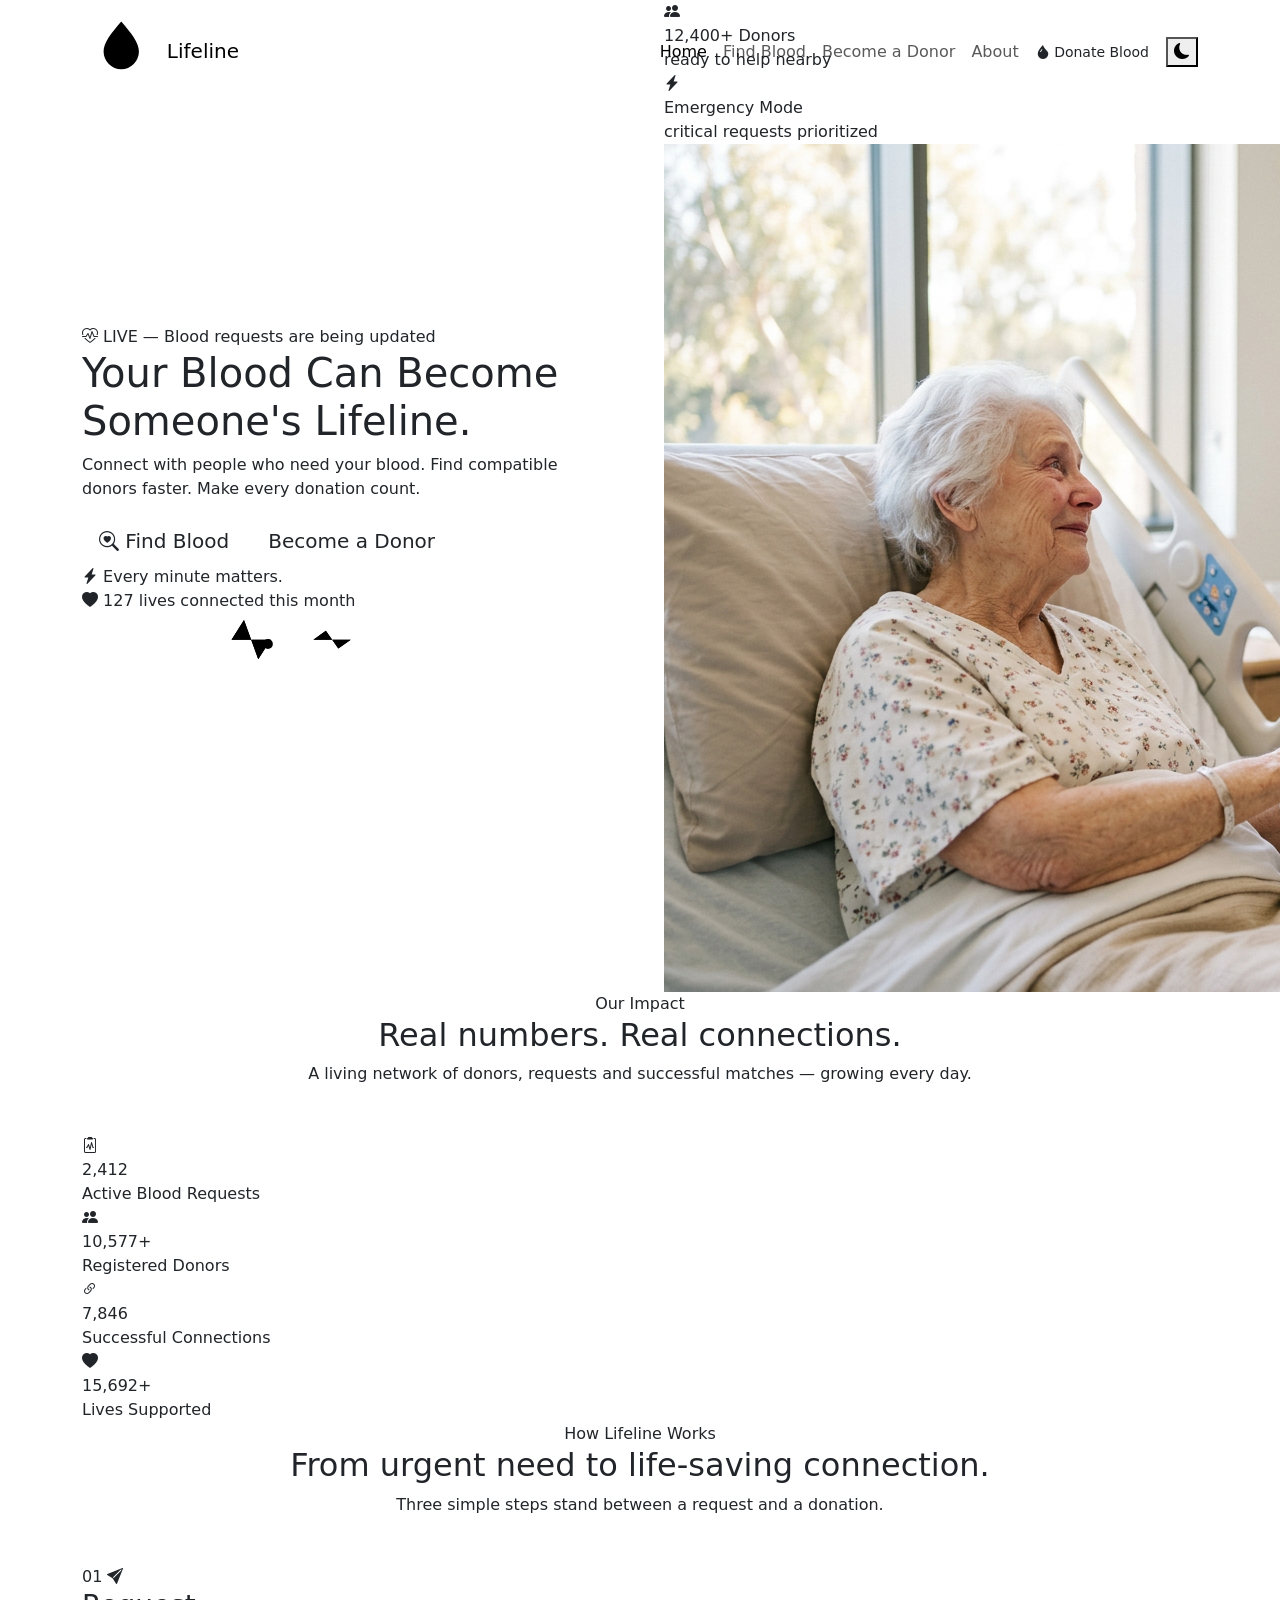
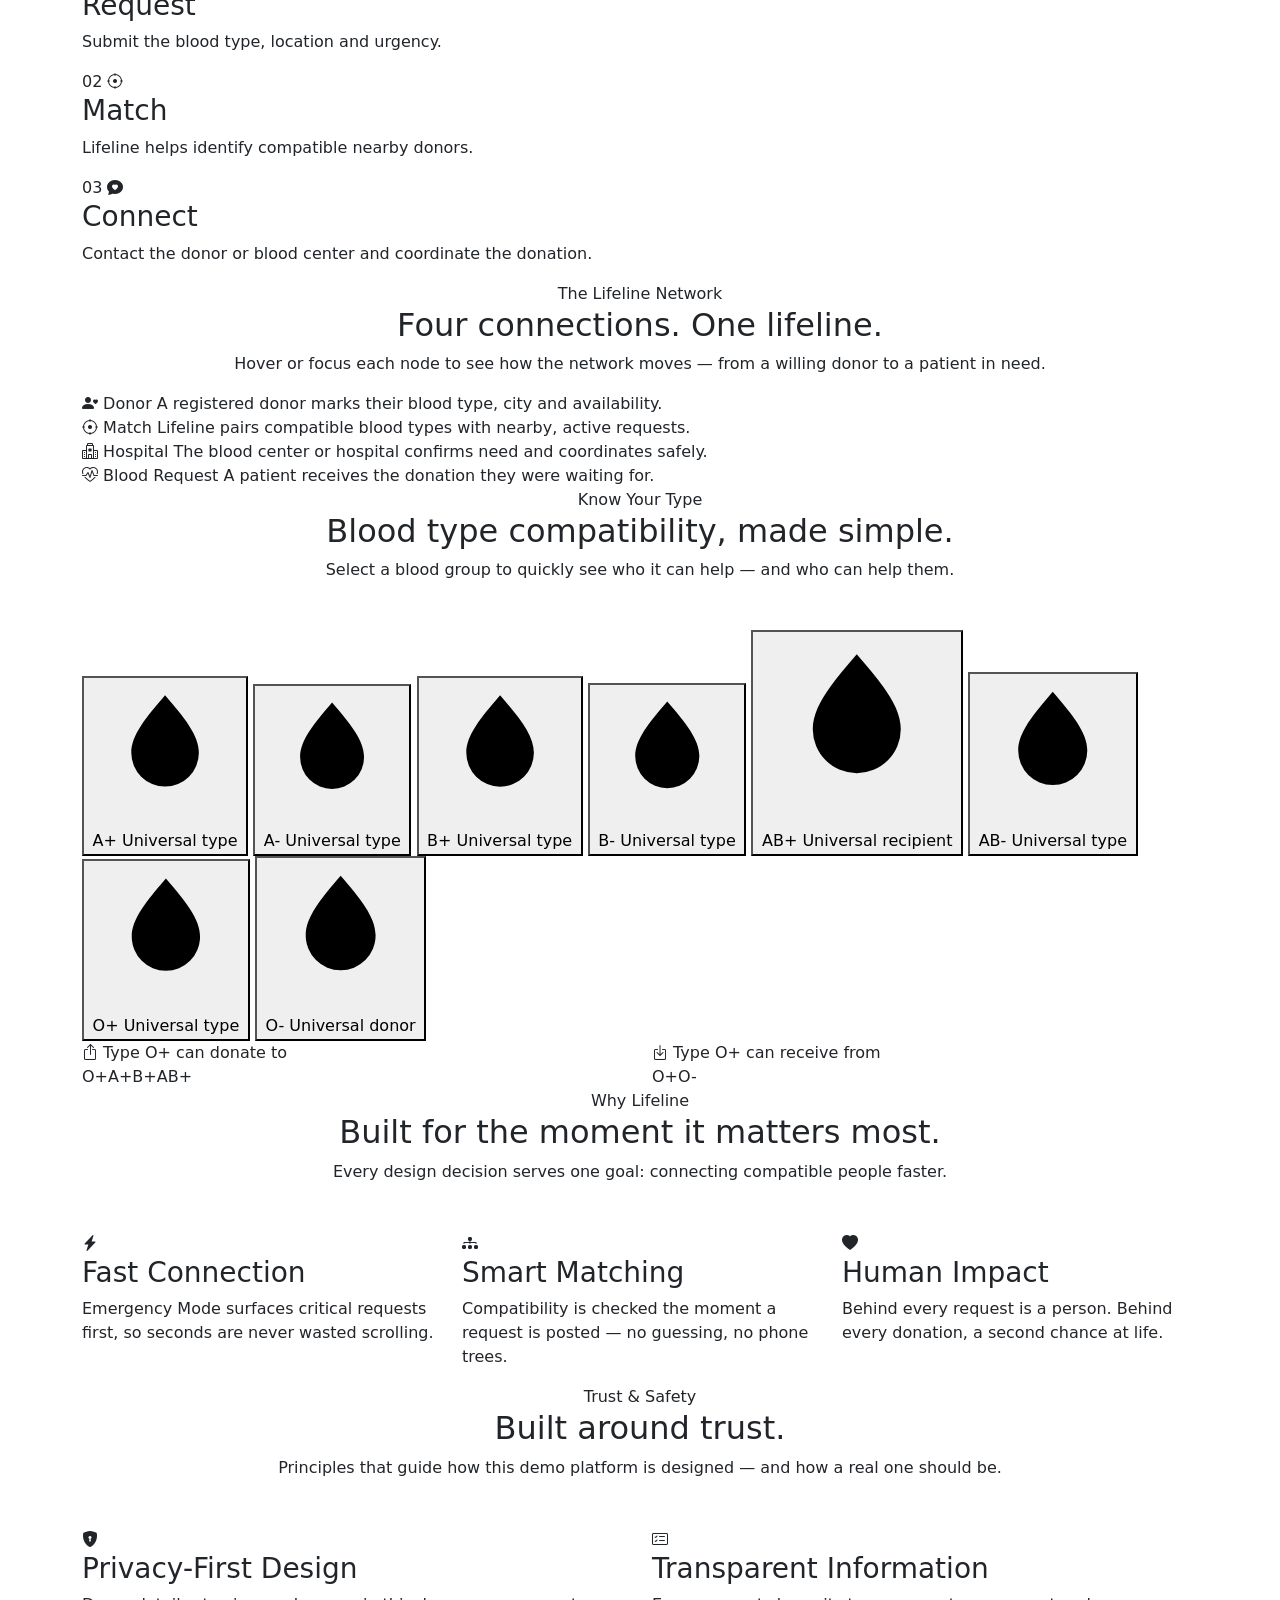
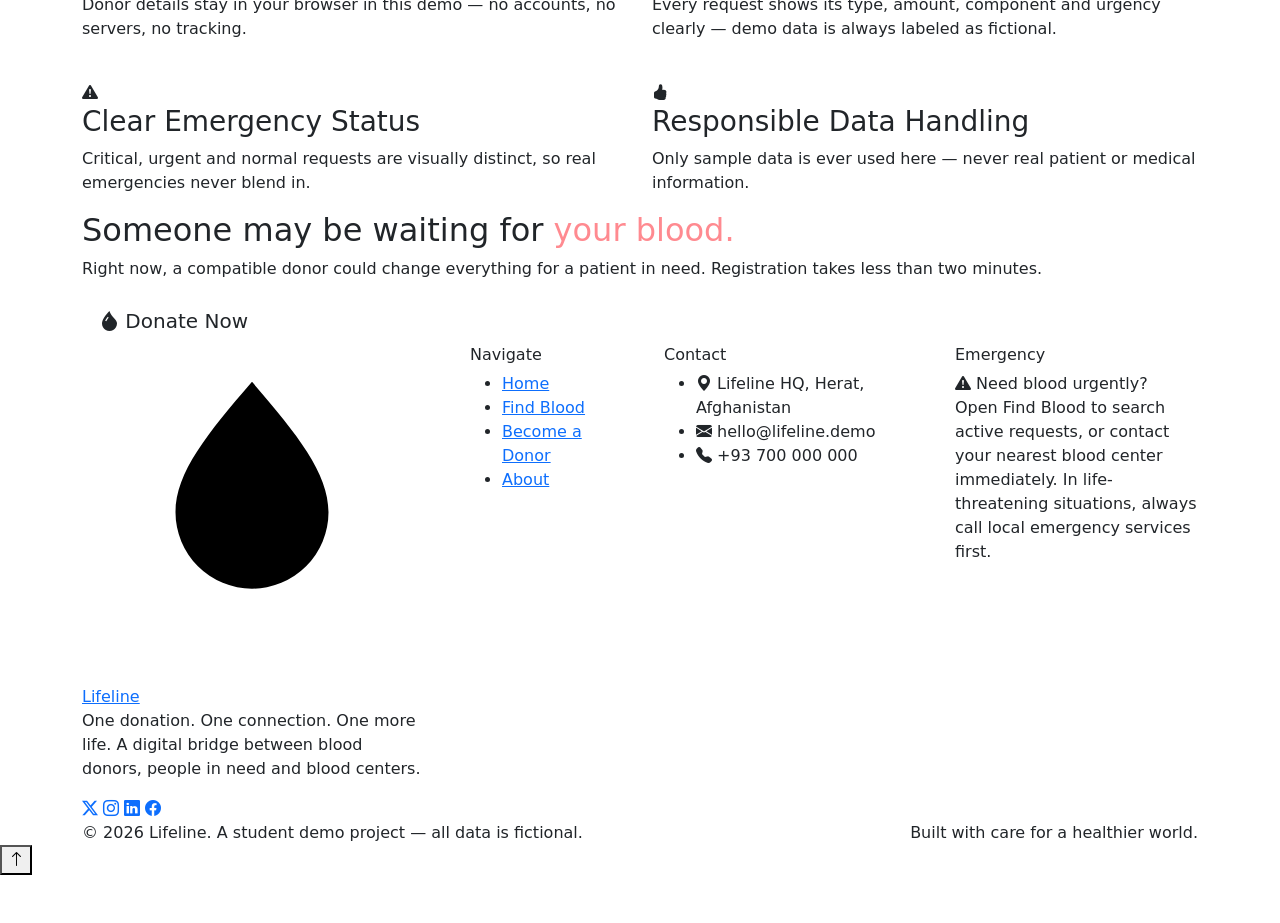
==== commit 98f758c7: "Update index.html" ====
--- a/index.html
+++ b/index.html
@@ -457,7 +457,7 @@
     <script src="https://cdn.jsdelivr.net/npm/bootstrap@5.3.3/dist/js/bootstrap.bundle.min.js"></script>
 
     <!-- Custom JS -->
-    <script src="js/main.js"></script>
+    <script src="main.js"></script>
 </body>
 
-</html>+</html>
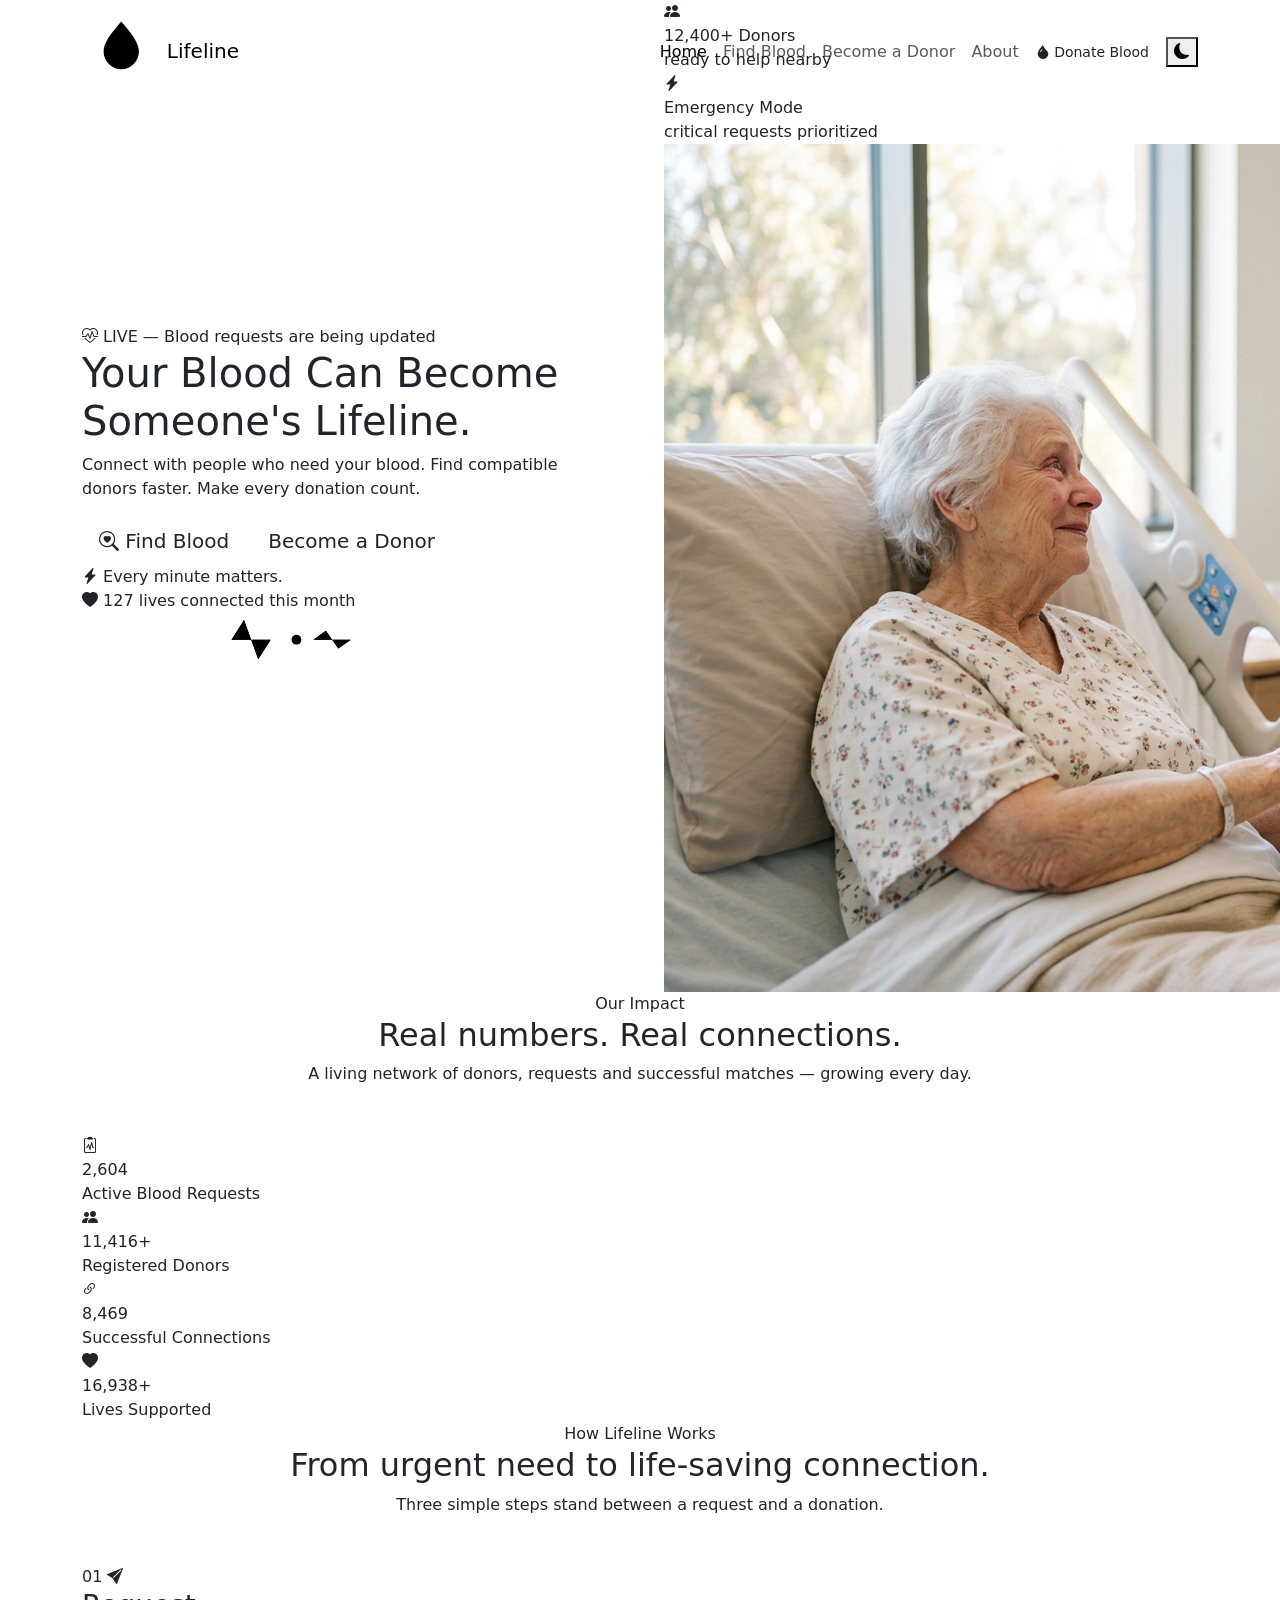
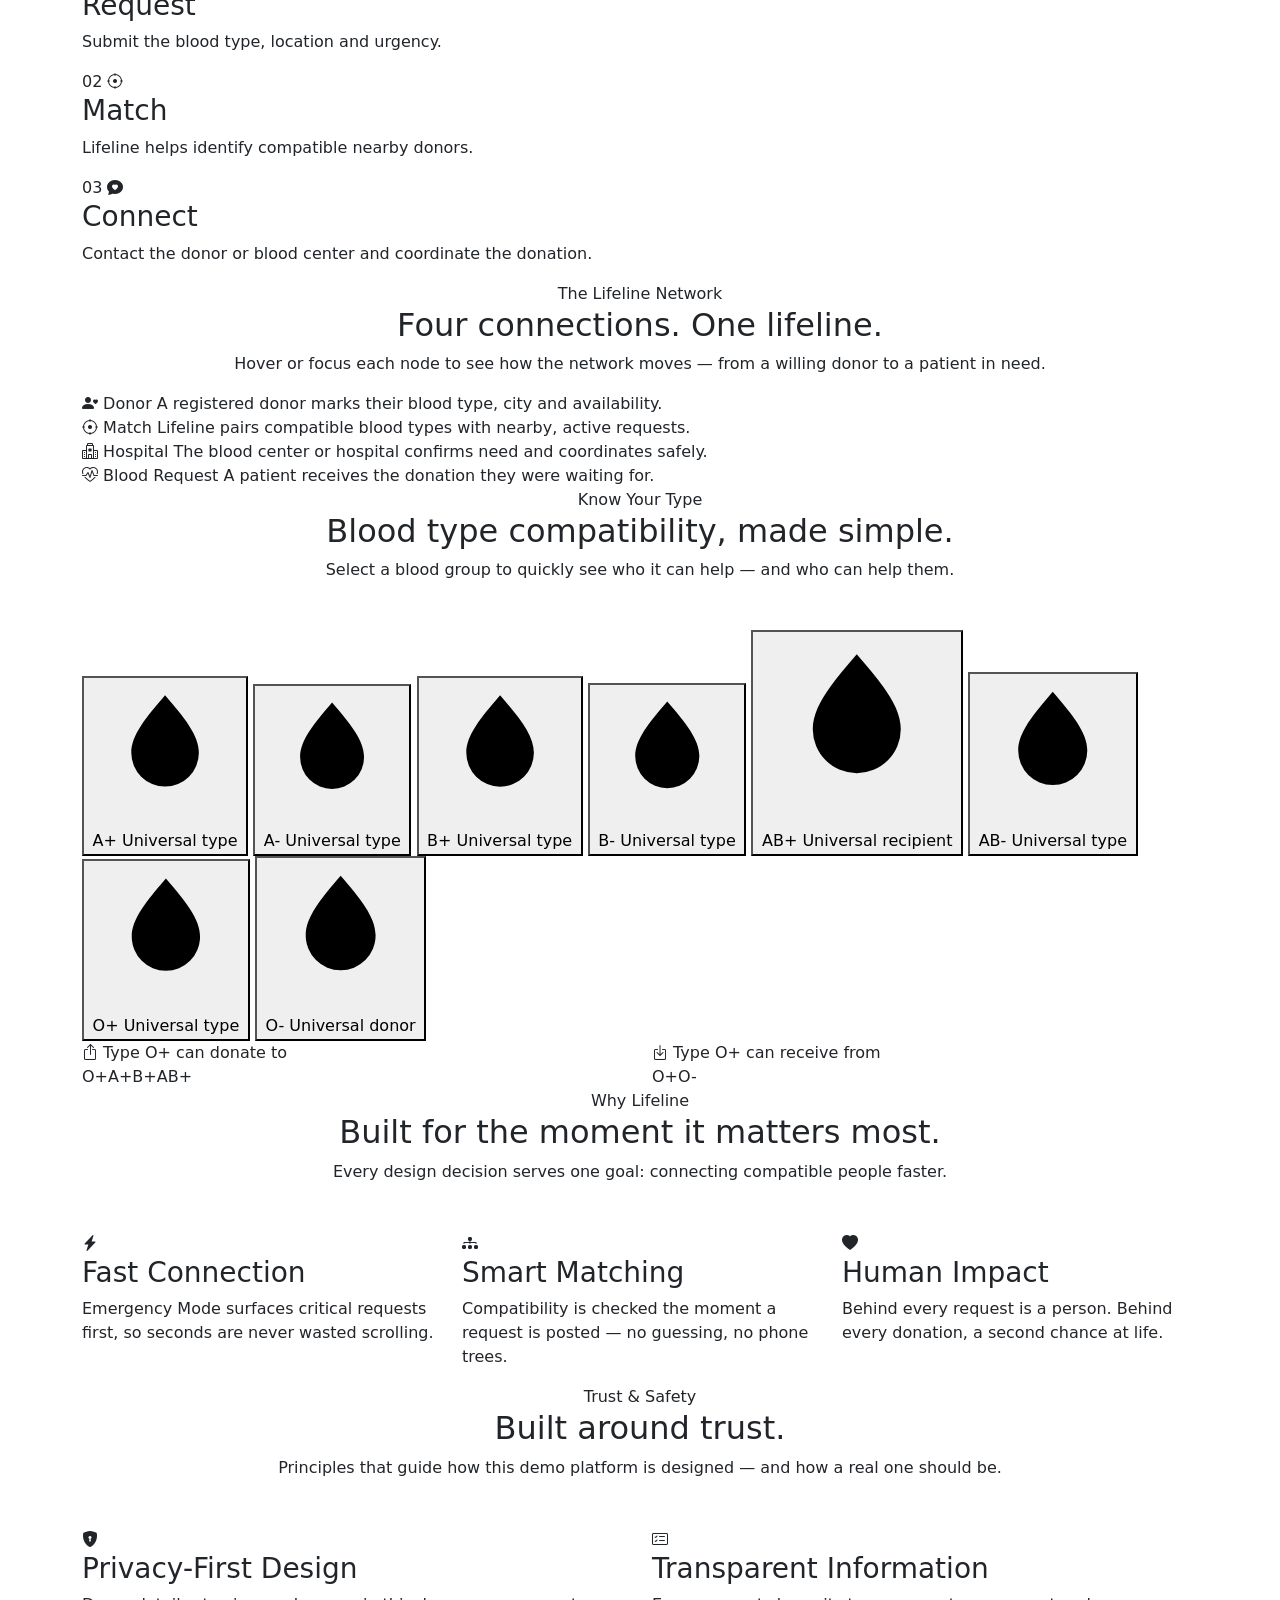
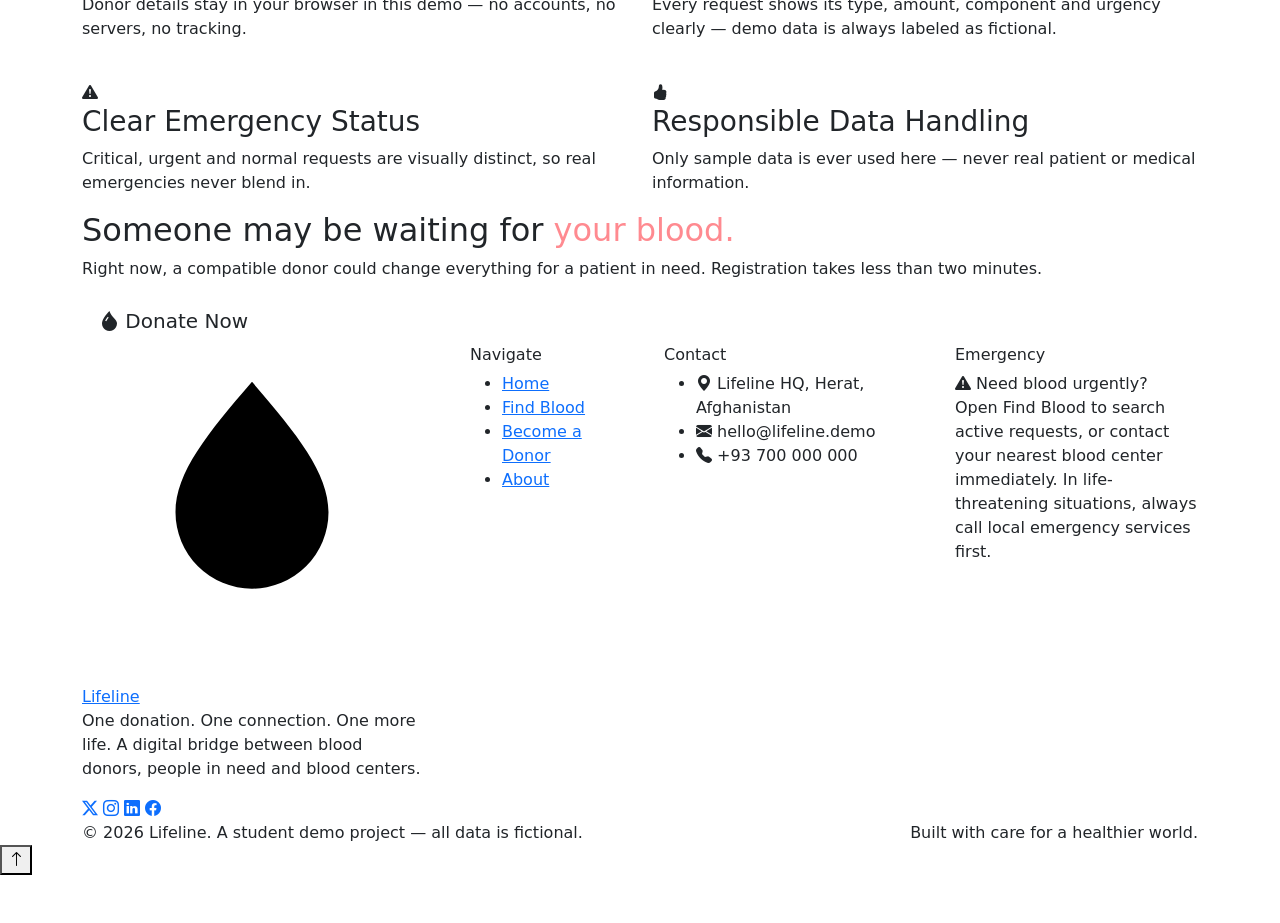
==== commit 3f7c363d: "Update index.html" ====
--- a/index.html
+++ b/index.html
@@ -21,7 +21,7 @@
     <link href="https://cdn.jsdelivr.net/npm/bootstrap-icons@1.11.3/font/bootstrap-icons.css" rel="stylesheet">
 
     <!-- Custom styles -->
-    <link rel="stylesheet" href="style.css">
+    <link rel="stylesheet" href="./style.css">
     <link rel="icon" href="assets/photo_2026-09-27_14-04-06.jpg">
 </head>
 
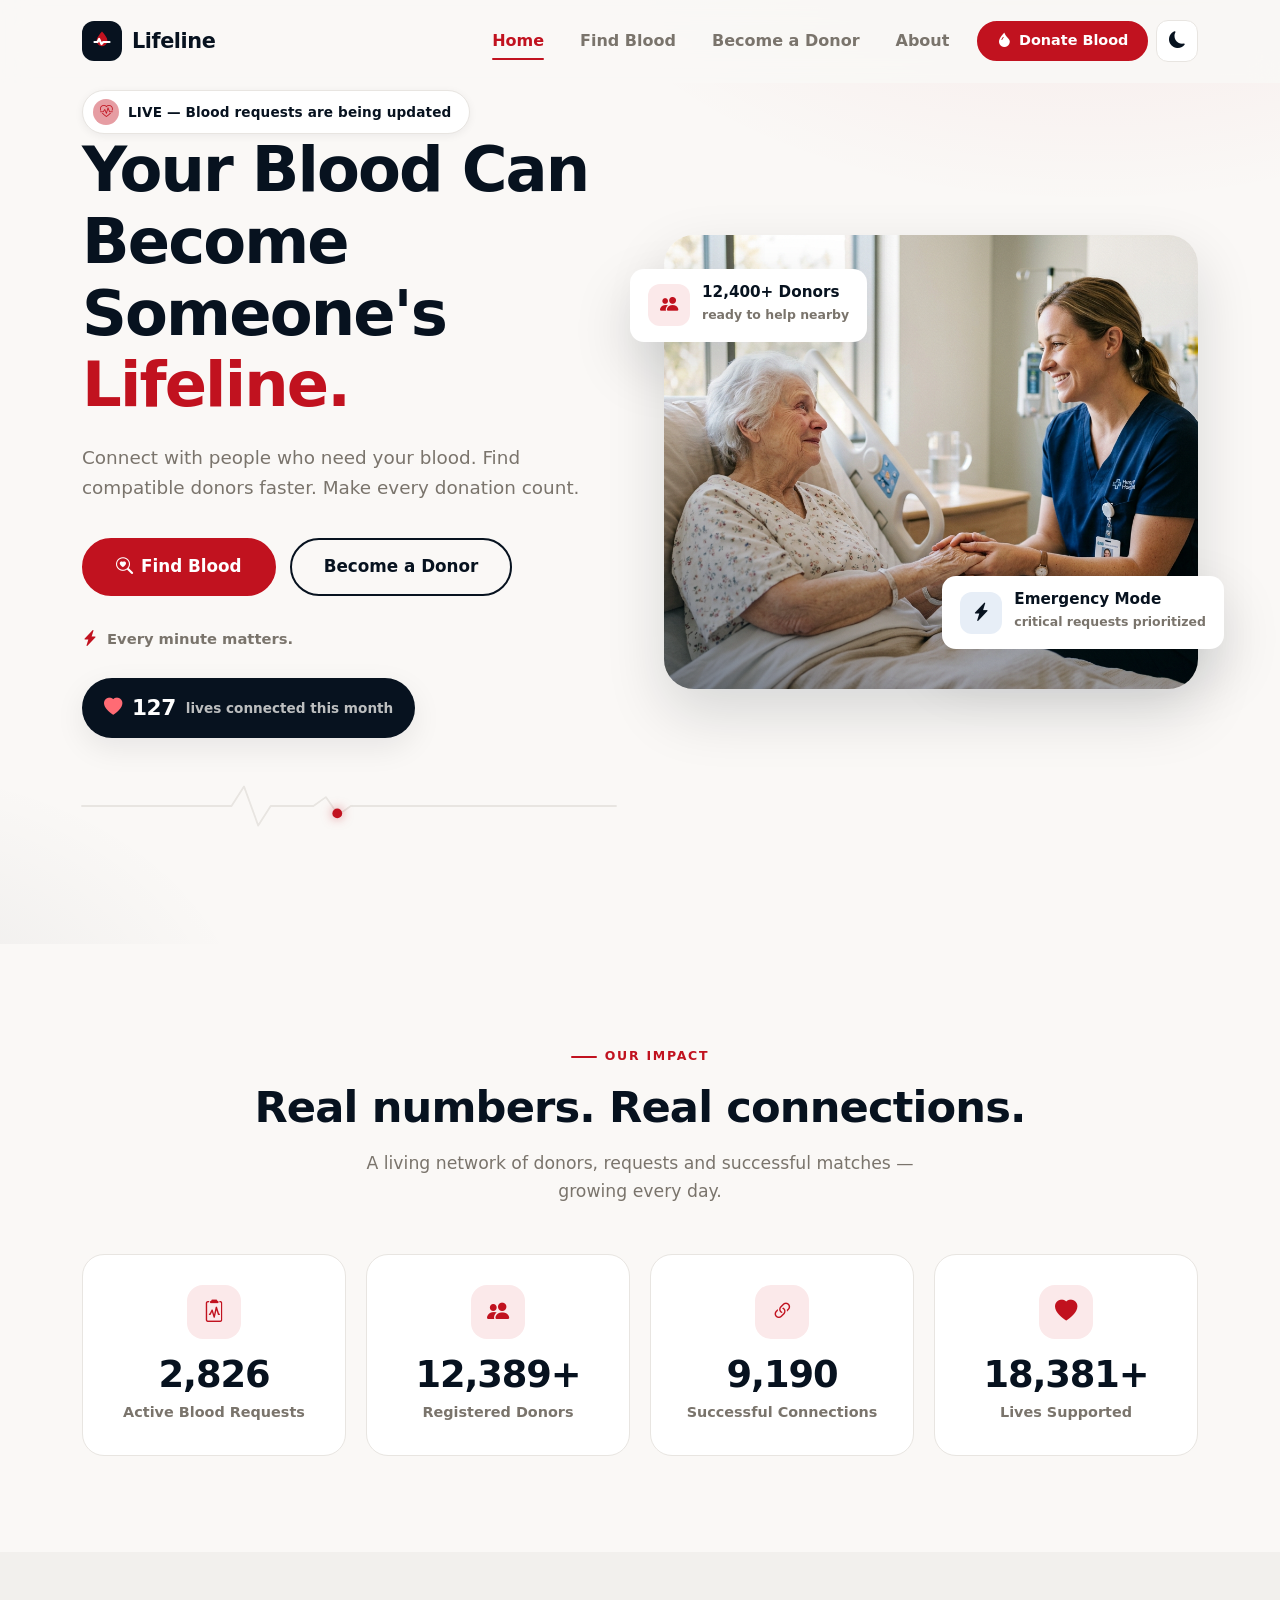
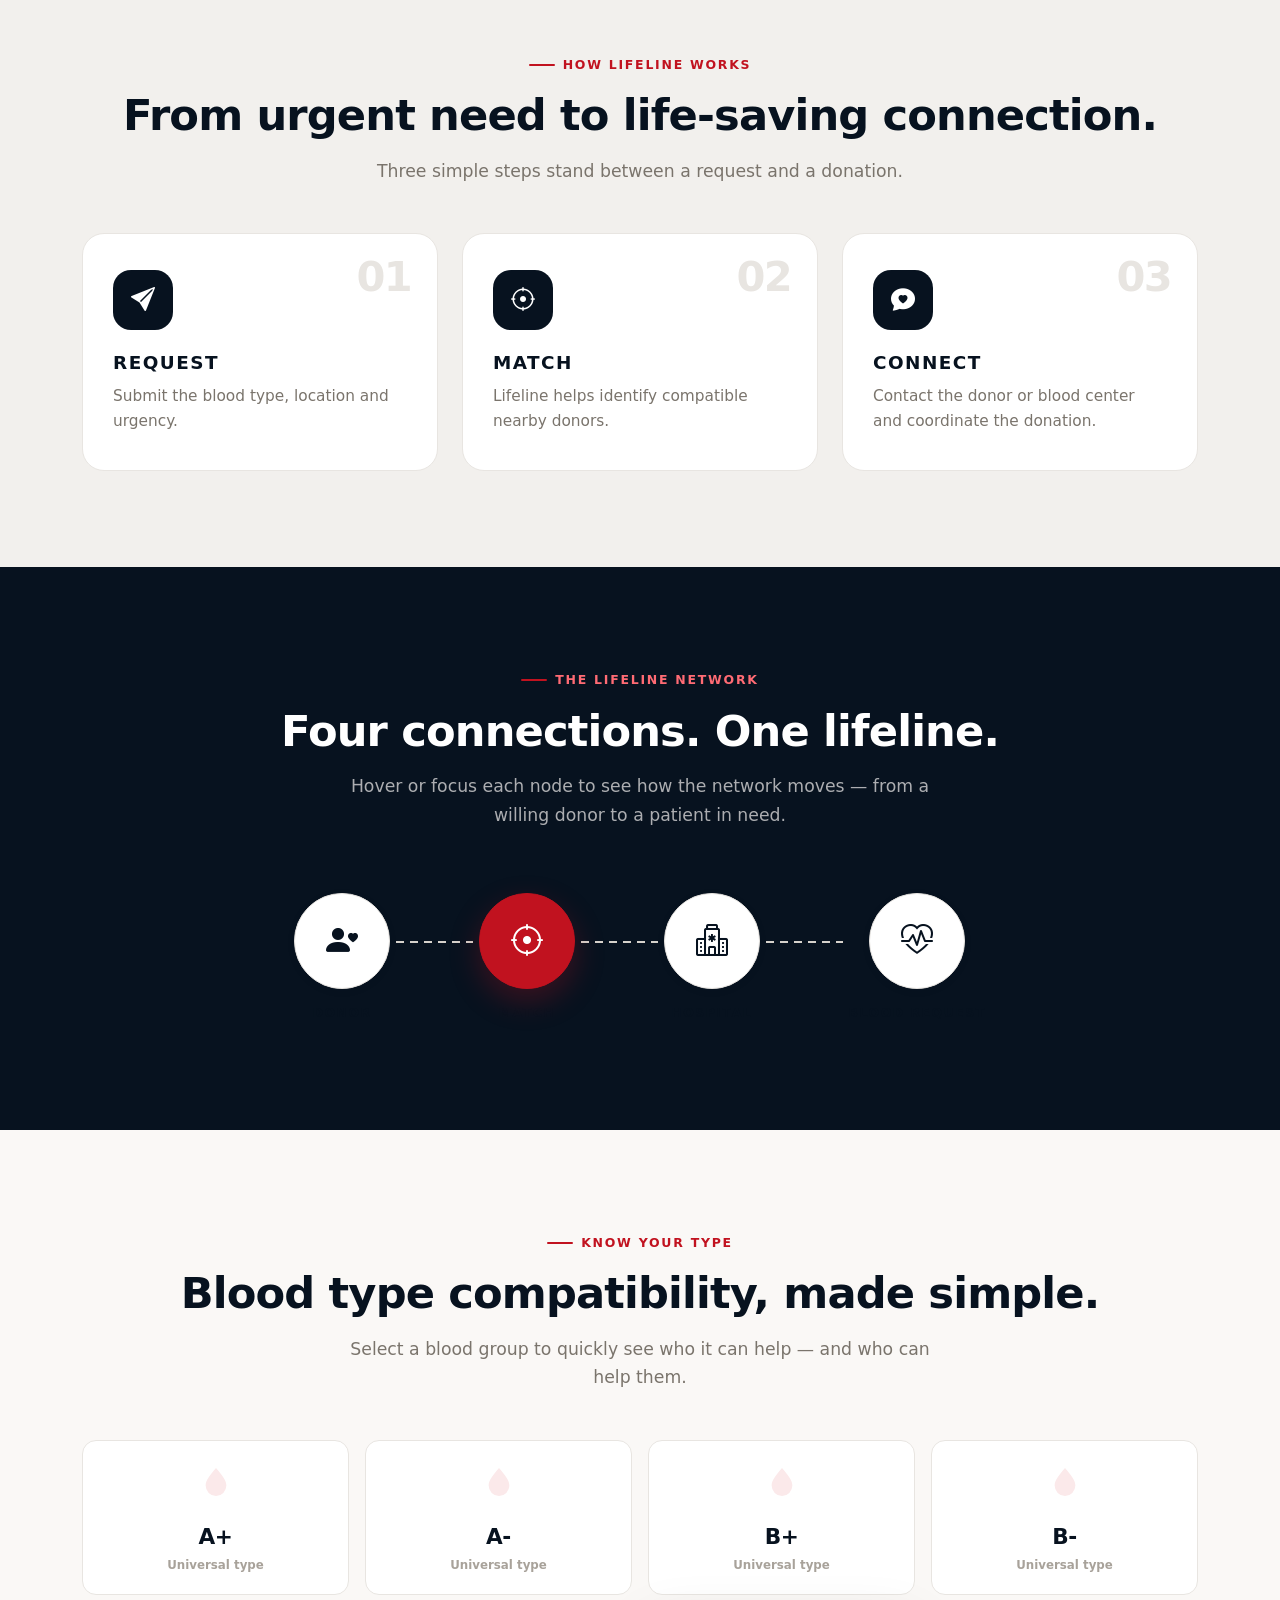
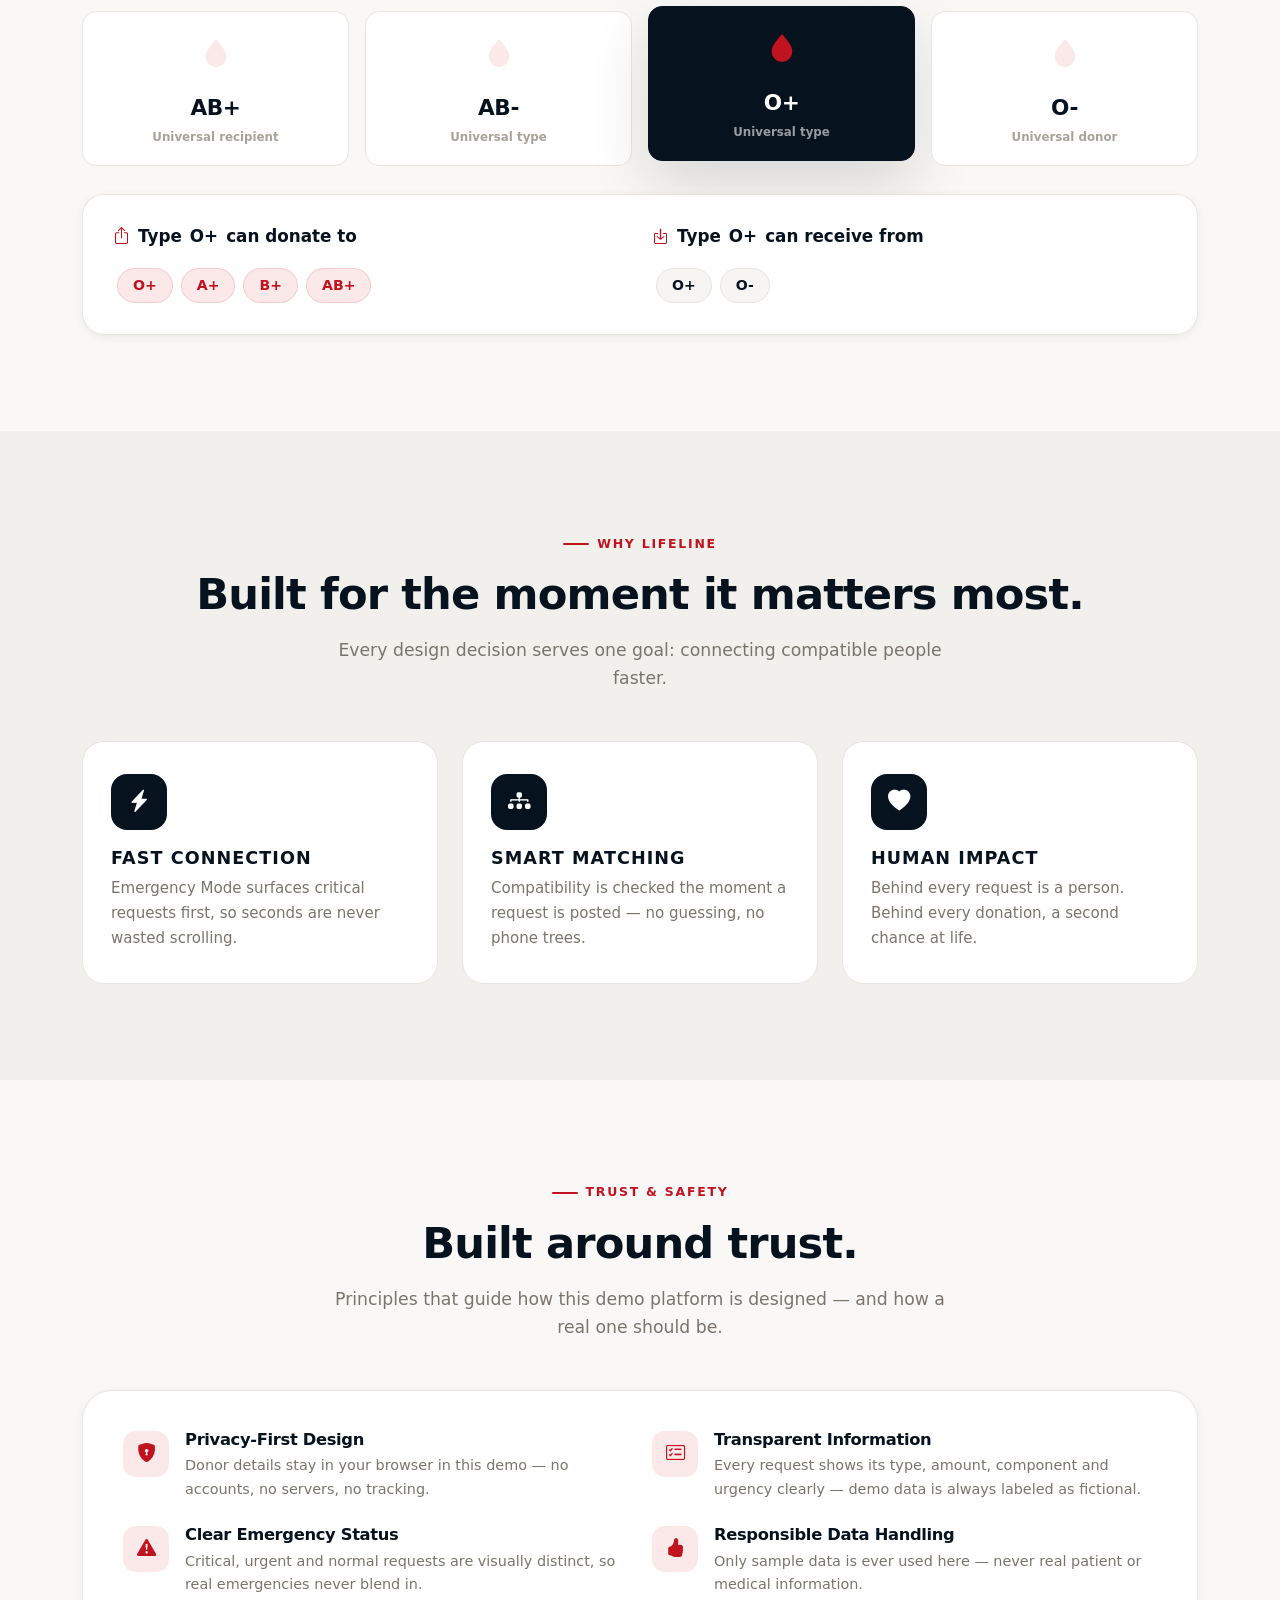
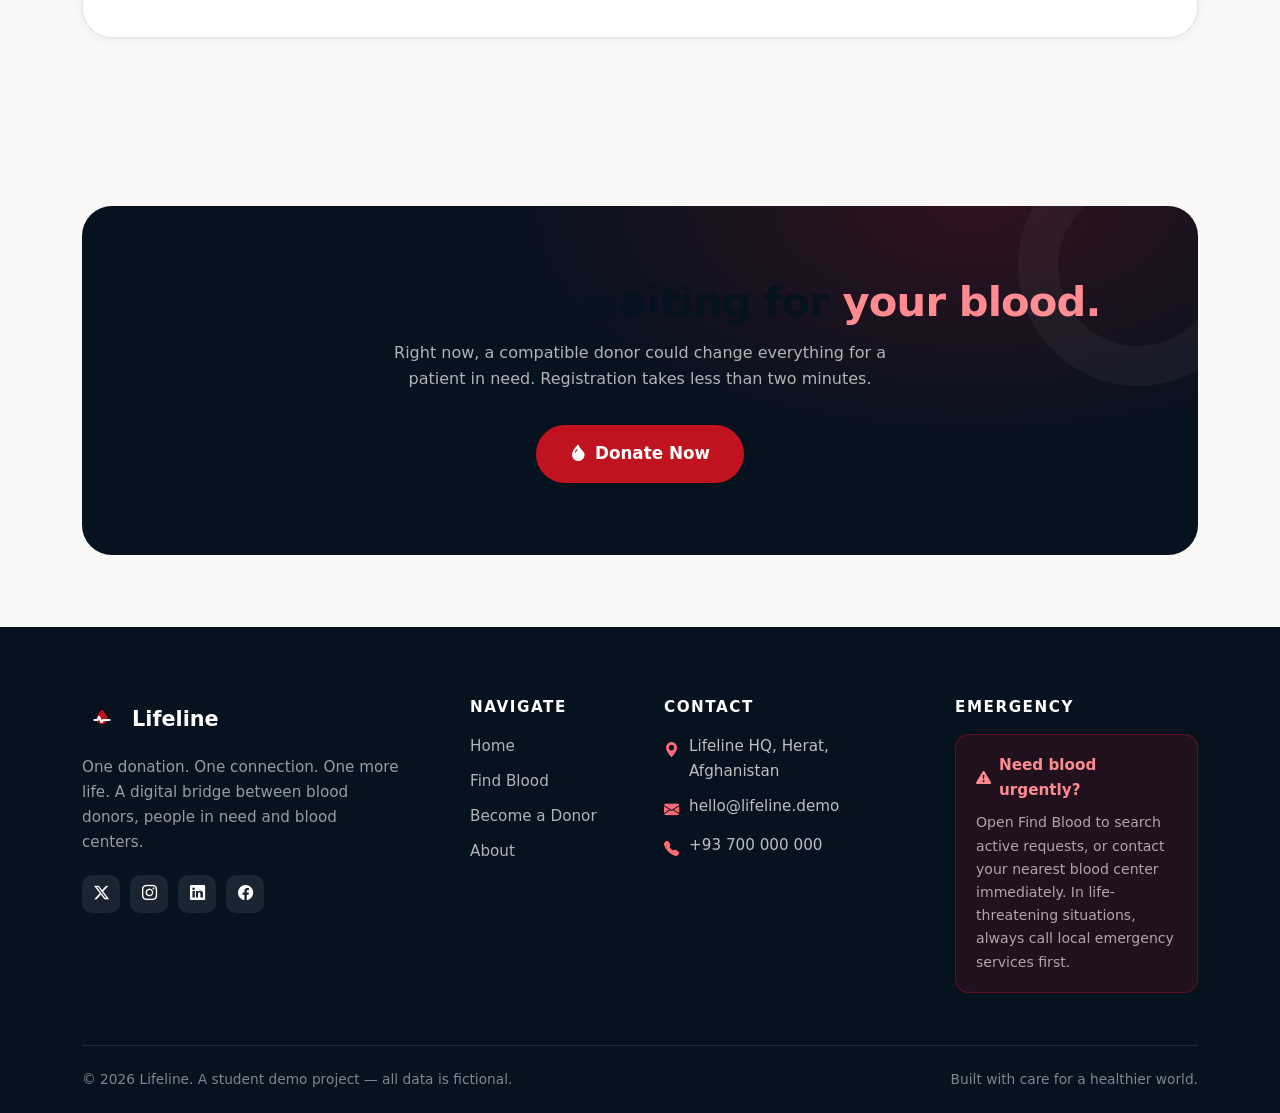
==== commit 2731a9a9: "Fix stylesheet link path in index.html" ====
--- a/index.html
+++ b/index.html
@@ -21,7 +21,7 @@
     <link href="https://cdn.jsdelivr.net/npm/bootstrap-icons@1.11.3/font/bootstrap-icons.css" rel="stylesheet">
 
     <!-- Custom styles -->
-    <link rel="stylesheet" href="./style.css">
+    <link rel="stylesheet" href="style.css">
     <link rel="icon" href="assets/photo_2026-09-27_14-04-06.jpg">
 </head>
 
--- a/style.css
+++ b/style.css
@@ -0,0 +1,3159 @@
+/* =========================================================
+   LIFELINE — Premium Blood Donation Platform
+   Design System & Custom Styles
+   ========================================================= */
+
+/* ---------- 1. Design Tokens ---------- */
+:root {
+  --navy: #07121F;
+  --red: #C1121F;
+  --red-dark: #9A0E19;
+  --red-soft: #FBE9EA;
+  --warm-white: #FAF8F6;
+  --charcoal: #151A21;
+  --light-gray: #F2F0ED;
+  --gray-100: #F6F5F3;
+  --gray-200: #E8E5E1;
+  --gray-300: #D6D2CC;
+  --gray-400: #A8A29A;
+  --gray-500: #7A746C;
+  --white: #FFFFFF;
+
+  --font-family: 'Manrope', 'Inter', 'Plus Jakarta Sans', system-ui, sans-serif;
+
+  --radius-sm: 8px;
+  --radius-md: 14px;
+  --radius-lg: 22px;
+  --radius-xl: 30px;
+
+  --shadow-sm: 0 2px 8px rgba(7, 18, 31, 0.06);
+  --shadow-md: 0 10px 30px rgba(7, 18, 31, 0.08);
+  --shadow-lg: 0 24px 60px rgba(7, 18, 31, 0.14);
+  --shadow-red: 0 12px 30px rgba(193, 18, 31, 0.28);
+
+  --transition: all 0.25s cubic-bezier(0.4, 0, 0.2, 1);
+  --transition-slow: all 0.4s cubic-bezier(0.4, 0, 0.2, 1);
+
+  --navbar-height: 76px;
+}
+
+/* ---------- 2. Base ---------- */
+* {
+  box-sizing: border-box;
+}
+
+html {
+  scroll-behavior: smooth;
+  scroll-padding-top: calc(var(--navbar-height) + 20px);
+}
+
+body {
+  font-family: var(--font-family);
+  background-color: var(--warm-white);
+  color: var(--charcoal);
+  line-height: 1.65;
+  font-size: 1rem;
+  overflow-x: hidden;
+  -webkit-font-smoothing: antialiased;
+}
+
+h1, h2, h3, h4, h5, h6 {
+  font-weight: 800;
+  color: var(--navy);
+  letter-spacing: -0.02em;
+  line-height: 1.15;
+}
+
+p {
+  color: var(--gray-500);
+}
+
+a {
+  text-decoration: none;
+  color: inherit;
+  transition: var(--transition);
+}
+
+img {
+  max-width: 100%;
+  height: auto;
+  display: block;
+}
+
+::selection {
+  background: var(--red);
+  color: var(--white);
+}
+
+:focus-visible {
+  outline: 3px solid rgba(193, 18, 31, 0.45);
+  outline-offset: 2px;
+  border-radius: 4px;
+}
+
+/* ---------- 3. Shared Utility Classes ---------- */
+.section {
+  padding: 96px 0;
+}
+
+.section-tight {
+  padding: 72px 0;
+}
+
+.section-gray {
+  background: var(--light-gray);
+}
+
+.section-dark {
+  background: var(--navy);
+  color: var(--white);
+}
+
+.section-dark h1,
+.section-dark h2,
+.section-dark h3,
+.section-dark h4 {
+  color: var(--white);
+}
+
+.section-dark p {
+  color: rgba(250, 248, 246, 0.68);
+}
+
+.eyebrow {
+  display: inline-flex;
+  align-items: center;
+  gap: 8px;
+  font-size: 0.78rem;
+  font-weight: 700;
+  letter-spacing: 0.14em;
+  text-transform: uppercase;
+  color: var(--red);
+  margin-bottom: 16px;
+}
+
+.eyebrow::before {
+  content: "";
+  width: 26px;
+  height: 2px;
+  background: var(--red);
+  border-radius: 2px;
+}
+
+.section-dark .eyebrow {
+  color: #FF6B74;
+}
+
+.section-title {
+  font-size: clamp(1.9rem, 3.6vw, 2.7rem);
+  margin-bottom: 16px;
+}
+
+.section-lead {
+  font-size: 1.08rem;
+  max-width: 620px;
+  margin: 0 auto;
+}
+
+.text-red { color: var(--red); }
+
+/* ---------- 4. Buttons ---------- */
+.btn {
+  font-weight: 700;
+  border-radius: 100px;
+  padding: 0.72rem 1.6rem;
+  transition: var(--transition);
+  border-width: 2px;
+  display: inline-flex;
+  align-items: center;
+  gap: 8px;
+}
+
+.btn-red {
+  background: var(--red);
+  border-color: var(--red);
+  color: var(--white);
+}
+
+.btn-red:hover,
+.btn-red:focus {
+  background: var(--red-dark);
+  border-color: var(--red-dark);
+  color: var(--white);
+  transform: translateY(-2px);
+  box-shadow: var(--shadow-red);
+}
+
+.btn-dark {
+  background: var(--navy);
+  border-color: var(--navy);
+  color: var(--white);
+}
+
+.btn-dark:hover,
+.btn-dark:focus {
+  background: var(--charcoal);
+  border-color: var(--charcoal);
+  color: var(--white);
+  transform: translateY(-2px);
+  box-shadow: var(--shadow-md);
+}
+
+.btn-outline {
+  background: transparent;
+  border-color: var(--navy);
+  color: var(--navy);
+}
+
+.btn-outline:hover,
+.btn-outline:focus {
+  background: var(--navy);
+  color: var(--white);
+  transform: translateY(-2px);
+  box-shadow: var(--shadow-md);
+}
+
+.btn-outline-light {
+  background: transparent;
+  border-color: rgba(255, 255, 255, 0.45);
+  color: var(--white);
+}
+
+.btn-outline-light:hover,
+.btn-outline-light:focus {
+  background: var(--white);
+  border-color: var(--white);
+  color: var(--navy);
+  transform: translateY(-2px);
+}
+
+.btn-soft {
+  background: var(--red-soft);
+  border-color: var(--red-soft);
+  color: var(--red);
+}
+
+.btn-soft:hover,
+.btn-soft:focus {
+  background: var(--red);
+  border-color: var(--red);
+  color: var(--white);
+  transform: translateY(-2px);
+}
+
+.btn:active {
+  transform: translateY(0) scale(0.98);
+}
+
+.btn-lg {
+  padding: 0.9rem 2rem;
+  font-size: 1.05rem;
+}
+
+.btn-sm {
+  padding: 0.45rem 1.1rem;
+  font-size: 0.9rem;
+}
+
+/* ---------- 5. Navbar ---------- */
+.navbar-lifeline {
+  background: rgba(250, 248, 246, 0.85);
+  backdrop-filter: blur(14px);
+  -webkit-backdrop-filter: blur(14px);
+  border-bottom: 1px solid transparent;
+  padding: 14px 0;
+  transition: var(--transition);
+}
+
+.navbar-lifeline.scrolled {
+  background: rgba(250, 248, 246, 0.97);
+  border-bottom: 1px solid var(--gray-200);
+  box-shadow: var(--shadow-sm);
+}
+
+.navbar-lifeline .navbar-brand {
+  display: inline-flex;
+  align-items: center;
+  gap: 10px;
+  font-weight: 800;
+  font-size: 1.3rem;
+  color: var(--navy);
+  letter-spacing: -0.02em;
+}
+
+.brand-logo {
+  width: 40px;
+  height: 40px;
+  border-radius: 12px;
+  background: var(--navy);
+  display: inline-flex;
+  align-items: center;
+  justify-content: center;
+  position: relative;
+  overflow: hidden;
+  flex-shrink: 0;
+}
+
+.brand-logo svg {
+  width: 24px;
+  height: 24px;
+}
+
+.brand-logo .pulse-line {
+  stroke: var(--white);
+  stroke-width: 2.2;
+  fill: none;
+  stroke-linecap: round;
+  stroke-linejoin: round;
+}
+
+.brand-logo .drop-shape {
+  fill: var(--red);
+}
+
+.navbar-lifeline .nav-link {
+  font-weight: 600;
+  color: var(--gray-500);
+  margin: 0 6px;
+  padding: 8px 12px !important;
+  border-radius: 8px;
+  position: relative;
+}
+
+.navbar-lifeline .nav-link:hover,
+.navbar-lifeline .nav-link:focus {
+  color: var(--navy);
+}
+
+.navbar-lifeline .nav-link.active {
+  color: var(--red);
+}
+
+.navbar-lifeline .nav-link.active::after {
+  content: "";
+  position: absolute;
+  left: 12px;
+  right: 12px;
+  bottom: 2px;
+  height: 2px;
+  background: var(--red);
+  border-radius: 2px;
+}
+
+.navbar-toggler {
+  border: none;
+  padding: 6px;
+  font-size: 1.4rem;
+  color: var(--navy);
+}
+
+.navbar-toggler:focus {
+  box-shadow: none;
+}
+
+.navbar-cta {
+  margin-left: 10px;
+}
+
+@media (max-width: 991.98px) {
+  .navbar-lifeline .navbar-collapse {
+    background: var(--white);
+    border: 1px solid var(--gray-200);
+    border-radius: var(--radius-md);
+    padding: 16px;
+    margin-top: 12px;
+    box-shadow: var(--shadow-md);
+  }
+
+  .navbar-lifeline .nav-link {
+    margin: 2px 0;
+    padding: 10px 14px !important;
+  }
+
+  .navbar-lifeline .nav-link.active::after {
+    display: none;
+  }
+
+  .navbar-cta {
+    margin: 10px 0 4px;
+    width: 100%;
+    justify-content: center;
+  }
+}
+
+/* ---------- 6. Hero (Home) ---------- */
+.hero {
+  position: relative;
+  padding: 90px 0 110px;
+  background:
+    radial-gradient(900px 500px at 85% -10%, rgba(193, 18, 31, 0.07), transparent 60%),
+    radial-gradient(700px 500px at -10% 110%, rgba(7, 18, 31, 0.06), transparent 55%),
+    var(--warm-white);
+  overflow: hidden;
+}
+
+.hero-badge {
+  display: inline-flex;
+  align-items: center;
+  gap: 9px;
+  background: var(--white);
+  border: 1px solid var(--gray-200);
+  border-radius: 100px;
+  padding: 8px 18px 8px 10px;
+  font-size: 0.85rem;
+  font-weight: 700;
+  color: var(--navy);
+  box-shadow: var(--shadow-sm);
+  margin-bottom: 26px;
+}
+
+.hero-badge .dot {
+  width: 26px;
+  height: 26px;
+  border-radius: 50%;
+  background: var(--red-soft);
+  color: var(--red);
+  display: inline-flex;
+  align-items: center;
+  justify-content: center;
+  font-size: 0.8rem;
+}
+
+.hero-badge .dot .pulse-dot {
+  animation: pulseDot 1.6s ease-in-out infinite;
+}
+
+@keyframes pulseDot {
+  0%, 100% { opacity: 1; transform: scale(1); }
+  50% { opacity: 0.45; transform: scale(0.8); }
+}
+
+.hero h1 {
+  font-size: clamp(2.4rem, 5vw, 3.9rem);
+  font-weight: 800;
+  letter-spacing: -0.03em;
+  margin-bottom: 22px;
+}
+
+.hero .hero-sub {
+  font-size: 1.15rem;
+  max-width: 520px;
+  margin-bottom: 34px;
+}
+
+.hero-actions {
+  display: flex;
+  gap: 14px;
+  flex-wrap: wrap;
+  margin-bottom: 30px;
+}
+
+.hero-trust {
+  display: inline-flex;
+  align-items: center;
+  gap: 9px;
+  font-size: 0.92rem;
+  font-weight: 600;
+  color: var(--gray-500);
+}
+
+.hero-trust i {
+  color: var(--red);
+  font-size: 1rem;
+}
+
+.hero-visual {
+  position: relative;
+}
+
+.hero-visual .hero-img-wrap {
+  border-radius: var(--radius-xl);
+  overflow: hidden;
+  box-shadow: var(--shadow-lg);
+  position: relative;
+}
+
+.hero-visual .hero-img-wrap::after {
+  content: "";
+  position: absolute;
+  inset: 0;
+  background: linear-gradient(200deg, rgba(7, 18, 31, 0) 55%, rgba(7, 18, 31, 0.45));
+}
+
+.hero-visual img {
+  width: 100%;
+  height: 100%;
+  object-fit: cover;
+  aspect-ratio: 4 / 3.4;
+  transition: transform 0.8s ease;
+}
+
+.hero-visual:hover img {
+  transform: scale(1.04);
+}
+
+.hero-float-card {
+  position: absolute;
+  background: var(--white);
+  border-radius: var(--radius-md);
+  box-shadow: var(--shadow-lg);
+  padding: 14px 18px;
+  display: flex;
+  align-items: center;
+  gap: 12px;
+  animation: floatY 5s ease-in-out infinite;
+  z-index: 2;
+}
+
+.hero-float-card .icon-wrap {
+  width: 42px;
+  height: 42px;
+  border-radius: 12px;
+  display: inline-flex;
+  align-items: center;
+  justify-content: center;
+  font-size: 1.15rem;
+  flex-shrink: 0;
+}
+
+.hero-float-card .float-title {
+  font-weight: 800;
+  font-size: 0.95rem;
+  color: var(--navy);
+  line-height: 1.2;
+}
+
+.hero-float-card .float-sub {
+  font-size: 0.78rem;
+  color: var(--gray-500);
+  font-weight: 600;
+}
+
+.float-card-1 {
+  top: 34px;
+  left: -34px;
+}
+
+.float-card-1 .icon-wrap {
+  background: var(--red-soft);
+  color: var(--red);
+}
+
+.float-card-2 {
+  bottom: 40px;
+  right: -26px;
+  animation-delay: 2.2s;
+}
+
+.float-card-2 .icon-wrap {
+  background: #E7EEF7;
+  color: var(--navy);
+}
+
+@keyframes floatY {
+  0%, 100% { transform: translateY(0); }
+  50% { transform: translateY(-12px); }
+}
+
+@media (max-width: 1199.98px) {
+  .float-card-1 { left: 10px; }
+  .float-card-2 { right: 10px; }
+}
+
+@media (max-width: 991.98px) {
+  .hero {
+    padding: 56px 0 84px;
+    text-align: center;
+  }
+
+  .hero .hero-sub {
+    margin-left: auto;
+    margin-right: auto;
+  }
+
+  .hero-actions {
+    justify-content: center;
+  }
+
+  .hero-visual {
+    margin-top: 44px;
+    max-width: 560px;
+    margin-left: auto;
+    margin-right: auto;
+  }
+
+  .float-card-1 { top: 18px; left: 14px; }
+  .float-card-2 { bottom: 18px; right: 14px; }
+}
+
+/* ---------- 7. Statistics ---------- */
+.stats-grid {
+  display: grid;
+  grid-template-columns: repeat(4, 1fr);
+  gap: 20px;
+}
+
+.stat-card {
+  background: var(--white);
+  border: 1px solid var(--gray-200);
+  border-radius: var(--radius-lg);
+  padding: 30px 26px;
+  text-align: center;
+  transition: var(--transition);
+  position: relative;
+  overflow: hidden;
+}
+
+.stat-card::before {
+  content: "";
+  position: absolute;
+  top: 0;
+  left: 0;
+  right: 0;
+  height: 4px;
+  background: linear-gradient(90deg, var(--red), #E86A73);
+  opacity: 0;
+  transition: var(--transition);
+}
+
+.stat-card:hover {
+  transform: translateY(-6px);
+  box-shadow: var(--shadow-md);
+  border-color: transparent;
+}
+
+.stat-card:hover::before {
+  opacity: 1;
+}
+
+.stat-card .stat-icon {
+  width: 54px;
+  height: 54px;
+  border-radius: 16px;
+  background: var(--red-soft);
+  color: var(--red);
+  display: inline-flex;
+  align-items: center;
+  justify-content: center;
+  font-size: 1.4rem;
+  margin-bottom: 16px;
+}
+
+.stat-card .stat-number {
+  font-size: 2.3rem;
+  font-weight: 800;
+  color: var(--navy);
+  letter-spacing: -0.03em;
+  line-height: 1.1;
+  font-variant-numeric: tabular-nums;
+}
+
+.stat-card .stat-label {
+  font-size: 0.9rem;
+  font-weight: 600;
+  color: var(--gray-500);
+  margin-top: 6px;
+}
+
+@media (max-width: 991.98px) {
+  .stats-grid {
+    grid-template-columns: repeat(2, 1fr);
+  }
+}
+
+@media (max-width: 575.98px) {
+  .stats-grid {
+    grid-template-columns: 1fr 1fr;
+    gap: 12px;
+  }
+
+  .stat-card {
+    padding: 22px 14px;
+  }
+
+  .stat-card .stat-number {
+    font-size: 1.7rem;
+  }
+}
+
+/* ---------- 8. How It Works ---------- */
+.steps-grid {
+  display: grid;
+  grid-template-columns: repeat(3, 1fr);
+  gap: 24px;
+}
+
+.step-card {
+  background: var(--white);
+  border: 1px solid var(--gray-200);
+  border-radius: var(--radius-lg);
+  padding: 36px 30px;
+  position: relative;
+  transition: var(--transition);
+  height: 100%;
+}
+
+.step-card:hover {
+  transform: translateY(-8px);
+  box-shadow: var(--shadow-md);
+  border-color: transparent;
+}
+
+.step-card .step-num {
+  position: absolute;
+  top: 22px;
+  right: 26px;
+  font-size: 2.6rem;
+  font-weight: 800;
+  color: var(--gray-200);
+  letter-spacing: -0.04em;
+  line-height: 1;
+  transition: var(--transition);
+}
+
+.step-card:hover .step-num {
+  color: var(--red-soft);
+}
+
+.step-card .step-icon {
+  width: 60px;
+  height: 60px;
+  border-radius: 18px;
+  background: var(--navy);
+  color: var(--white);
+  display: inline-flex;
+  align-items: center;
+  justify-content: center;
+  font-size: 1.5rem;
+  margin-bottom: 22px;
+  transition: var(--transition);
+}
+
+.step-card:hover .step-icon {
+  background: var(--red);
+  transform: rotate(-6deg) scale(1.06);
+}
+
+.step-card h3 {
+  font-size: 1.15rem;
+  text-transform: uppercase;
+  letter-spacing: 0.08em;
+  margin-bottom: 10px;
+}
+
+.step-card p {
+  font-size: 0.96rem;
+  margin-bottom: 0;
+}
+
+@media (max-width: 991.98px) {
+  .steps-grid {
+    grid-template-columns: 1fr;
+    max-width: 520px;
+    margin: 0 auto;
+  }
+}
+
+/* ---------- 9. Blood Type Section ---------- */
+.bloodtype-grid {
+  display: grid;
+  grid-template-columns: repeat(4, 1fr);
+  gap: 16px;
+}
+
+.blood-card {
+  background: var(--white);
+  border: 1.5px solid var(--gray-200);
+  border-radius: var(--radius-md);
+  padding: 22px 12px 18px;
+  text-align: center;
+  cursor: pointer;
+  transition: var(--transition);
+  position: relative;
+  user-select: none;
+}
+
+.blood-card:hover {
+  border-color: var(--red);
+  transform: translateY(-5px);
+  box-shadow: var(--shadow-md);
+}
+
+.blood-card.selected {
+  background: var(--navy);
+  border-color: var(--navy);
+  transform: translateY(-5px);
+  box-shadow: var(--shadow-lg);
+}
+
+.blood-card .blood-drop {
+  width: 46px;
+  height: 46px;
+  margin: 0 auto 10px;
+  display: block;
+}
+
+.blood-card .blood-drop path {
+  fill: var(--red-soft);
+  transition: var(--transition);
+}
+
+.blood-card.selected .blood-drop path {
+  fill: var(--red);
+}
+
+.blood-card .blood-label {
+  font-size: 1.35rem;
+  font-weight: 800;
+  color: var(--navy);
+  letter-spacing: -0.02em;
+  transition: var(--transition);
+}
+
+.blood-card.selected .blood-label {
+  color: var(--white);
+}
+
+.blood-card .blood-hint {
+  display: block;
+  font-size: 0.74rem;
+  font-weight: 600;
+  color: var(--gray-400);
+  margin-top: 2px;
+  transition: var(--transition);
+}
+
+.blood-card.selected .blood-hint {
+  color: rgba(250, 248, 246, 0.6);
+}
+
+.blood-info-panel {
+  background: var(--white);
+  border: 1px solid var(--gray-200);
+  border-radius: var(--radius-lg);
+  padding: 28px 30px;
+  margin-top: 28px;
+  box-shadow: var(--shadow-sm);
+}
+
+.blood-info-panel .panel-title {
+  font-size: 1.05rem;
+  font-weight: 800;
+  color: var(--navy);
+  margin-bottom: 14px;
+  display: flex;
+  align-items: center;
+  gap: 8px;
+}
+
+.blood-info-panel .panel-title i {
+  color: var(--red);
+}
+
+.compat-chip {
+  display: inline-block;
+  background: var(--gray-100);
+  border: 1px solid var(--gray-200);
+  color: var(--navy);
+  font-weight: 700;
+  font-size: 0.88rem;
+  border-radius: 100px;
+  padding: 5px 15px;
+  margin: 3px 4px;
+}
+
+.compat-chip.chip-red {
+  background: var(--red-soft);
+  border-color: #F3C9CC;
+  color: var(--red);
+}
+
+@media (max-width: 991.98px) {
+  .bloodtype-grid {
+    grid-template-columns: repeat(4, 1fr);
+  }
+}
+
+@media (max-width: 575.98px) {
+  .bloodtype-grid {
+    grid-template-columns: repeat(2, 1fr);
+  }
+}
+
+/* ---------- 10. Emergency CTA ---------- */
+.emergency-cta {
+  background:
+    radial-gradient(800px 400px at 80% 0%, rgba(193, 18, 31, 0.22), transparent 60%),
+    var(--navy);
+  border-radius: var(--radius-xl);
+  padding: 72px 40px;
+  text-align: center;
+  position: relative;
+  overflow: hidden;
+}
+
+.emergency-cta::before {
+  content: "";
+  position: absolute;
+  top: -60px;
+  right: -60px;
+  width: 240px;
+  height: 240px;
+  border-radius: 50%;
+  border: 40px solid rgba(255, 255, 255, 0.04);
+}
+
+.emergency-cta h2 {
+  font-size: clamp(1.8rem, 3.6vw, 2.6rem);
+  margin-bottom: 14px;
+}
+
+.emergency-cta p {
+  max-width: 540px;
+  margin: 0 auto 32px;
+  color: rgba(250, 248, 246, 0.7);
+}
+
+/* ---------- 11. Footer ---------- */
+.footer {
+  background: var(--navy);
+  color: rgba(250, 248, 246, 0.75);
+  padding: 72px 0 0;
+  font-size: 0.95rem;
+}
+
+.footer h5,
+.footer h6 {
+  color: var(--white);
+  font-size: 0.95rem;
+  text-transform: uppercase;
+  letter-spacing: 0.1em;
+  margin-bottom: 18px;
+}
+
+.footer .footer-brand {
+  display: inline-flex;
+  align-items: center;
+  gap: 10px;
+  font-weight: 800;
+  font-size: 1.3rem;
+  color: var(--white);
+  margin-bottom: 16px;
+}
+
+.footer .footer-desc {
+  color: rgba(250, 248, 246, 0.6);
+  max-width: 320px;
+}
+
+.footer ul {
+  list-style: none;
+  padding: 0;
+  margin: 0;
+}
+
+.footer ul li {
+  margin-bottom: 10px;
+}
+
+.footer a {
+  color: rgba(250, 248, 246, 0.7);
+}
+
+.footer a:hover,
+.footer a:focus {
+  color: var(--white);
+  padding-left: 4px;
+}
+
+.footer .footer-contact li {
+  display: flex;
+  gap: 10px;
+  align-items: flex-start;
+}
+
+.footer .footer-contact i {
+  color: #FF6B74;
+  margin-top: 4px;
+}
+
+.footer-emergency {
+  background: rgba(193, 18, 31, 0.14);
+  border: 1px solid rgba(193, 18, 31, 0.4);
+  border-radius: var(--radius-md);
+  padding: 18px 20px;
+}
+
+.footer-emergency .emergency-title {
+  color: #FF8A90;
+  font-weight: 800;
+  display: flex;
+  align-items: center;
+  gap: 8px;
+  margin-bottom: 8px;
+  font-size: 0.95rem;
+}
+
+.footer-emergency p {
+  color: rgba(250, 248, 246, 0.65);
+  font-size: 0.88rem;
+  margin-bottom: 0;
+}
+
+.footer-social {
+  display: flex;
+  gap: 10px;
+  margin-top: 20px;
+}
+
+.footer-social a {
+  width: 38px;
+  height: 38px;
+  border-radius: 10px;
+  background: rgba(255, 255, 255, 0.08);
+  color: var(--white);
+  display: inline-flex;
+  align-items: center;
+  justify-content: center;
+  transition: var(--transition);
+}
+
+.footer-social a:hover,
+.footer-social a:focus {
+  background: var(--red);
+  transform: translateY(-3px);
+  padding-left: 0;
+}
+
+.footer-bottom {
+  border-top: 1px solid rgba(255, 255, 255, 0.1);
+  margin-top: 52px;
+  padding: 22px 0;
+  font-size: 0.86rem;
+  color: rgba(250, 248, 246, 0.5);
+}
+
+/* ---------- 12. Page Hero (inner pages) ---------- */
+.page-hero {
+  padding: 88px 0 64px;
+  background:
+    radial-gradient(800px 400px at 88% -20%, rgba(193, 18, 31, 0.08), transparent 60%),
+    var(--warm-white);
+}
+
+.page-hero h1 {
+  font-size: clamp(2.1rem, 4.2vw, 3.2rem);
+  letter-spacing: -0.03em;
+  margin-bottom: 16px;
+}
+
+.page-hero .lead-text {
+  font-size: 1.12rem;
+  max-width: 560px;
+}
+
+@media (max-width: 991.98px) {
+  .page-hero {
+    padding: 60px 0 48px;
+    text-align: center;
+  }
+
+  .page-hero .lead-text {
+    margin: 0 auto;
+  }
+}
+
+/* ---------- 13. Find Blood — Dashboard ---------- */
+.search-panel {
+  background: var(--white);
+  border: 1px solid var(--gray-200);
+  border-radius: var(--radius-lg);
+  box-shadow: var(--shadow-md);
+  padding: 28px;
+}
+
+.search-panel .form-label {
+  font-weight: 700;
+  font-size: 0.85rem;
+  color: var(--navy);
+  text-transform: uppercase;
+  letter-spacing: 0.06em;
+}
+
+.search-panel .form-select,
+.search-panel .form-control {
+  border-radius: var(--radius-sm);
+  border-color: var(--gray-300);
+  padding: 0.68rem 0.9rem;
+  font-weight: 600;
+  color: var(--charcoal);
+  transition: var(--transition);
+}
+
+.search-panel .form-select:focus,
+.search-panel .form-control:focus {
+  border-color: var(--red);
+  box-shadow: 0 0 0 4px rgba(193, 18, 31, 0.12);
+}
+
+.results-bar {
+  display: flex;
+  align-items: center;
+  justify-content: space-between;
+  flex-wrap: wrap;
+  gap: 14px;
+  margin: 34px 0 20px;
+}
+
+.results-bar .results-count {
+  font-weight: 700;
+  color: var(--navy);
+}
+
+.results-bar .results-count span {
+  color: var(--red);
+}
+
+.sort-wrap {
+  display: flex;
+  align-items: center;
+  gap: 10px;
+}
+
+.sort-wrap label {
+  font-weight: 700;
+  font-size: 0.88rem;
+  color: var(--gray-500);
+  margin-bottom: 0;
+  white-space: nowrap;
+}
+
+.sort-wrap .form-select {
+  border-radius: 100px;
+  border-color: var(--gray-300);
+  font-weight: 600;
+  padding: 0.5rem 2.2rem 0.5rem 1rem;
+  width: auto;
+}
+
+.sort-wrap .form-select:focus {
+  border-color: var(--red);
+  box-shadow: 0 0 0 4px rgba(193, 18, 31, 0.12);
+}
+
+/* Request cards */
+.requests-grid {
+  display: grid;
+  grid-template-columns: repeat(3, 1fr);
+  gap: 22px;
+}
+
+.request-card {
+  background: var(--white);
+  border: 1px solid var(--gray-200);
+  border-radius: var(--radius-lg);
+  padding: 24px;
+  transition: var(--transition);
+  position: relative;
+  display: flex;
+  flex-direction: column;
+  animation: fadeUp 0.45s ease both;
+}
+
+@keyframes fadeUp {
+  from { opacity: 0; transform: translateY(14px); }
+  to { opacity: 1; transform: translateY(0); }
+}
+
+.request-card:hover {
+  transform: translateY(-6px);
+  box-shadow: var(--shadow-md);
+  border-color: var(--gray-300);
+}
+
+.request-card .req-top {
+  display: flex;
+  align-items: flex-start;
+  justify-content: space-between;
+  margin-bottom: 16px;
+}
+
+.request-card .req-blood {
+  display: flex;
+  align-items: center;
+  gap: 12px;
+}
+
+.request-card .req-blood .blood-badge {
+  width: 52px;
+  height: 52px;
+  border-radius: 14px;
+  background: var(--navy);
+  color: var(--white);
+  font-weight: 800;
+  font-size: 1.15rem;
+  display: inline-flex;
+  align-items: center;
+  justify-content: center;
+  letter-spacing: -0.02em;
+  flex-shrink: 0;
+}
+
+.request-card .req-blood .req-units {
+  font-weight: 800;
+  color: var(--navy);
+  font-size: 0.98rem;
+  line-height: 1.25;
+}
+
+.request-card .req-blood .req-component {
+  font-size: 0.8rem;
+  color: var(--gray-500);
+  font-weight: 600;
+}
+
+.badge-urgency {
+  font-size: 0.72rem;
+  font-weight: 800;
+  text-transform: uppercase;
+  letter-spacing: 0.08em;
+  border-radius: 100px;
+  padding: 6px 12px;
+}
+
+.badge-urgency.critical {
+  background: var(--red);
+  color: var(--white);
+  animation: urgencyPulse 1.8s ease-in-out infinite;
+}
+
+.badge-urgency.urgent {
+  background: #FDEBD3;
+  color: #B25E09;
+}
+
+.badge-urgency.normal {
+  background: var(--gray-100);
+  color: var(--gray-500);
+}
+
+@keyframes urgencyPulse {
+  0%, 100% { box-shadow: 0 0 0 0 rgba(193, 18, 31, 0.4); }
+  50% { box-shadow: 0 0 0 6px rgba(193, 18, 31, 0); }
+}
+
+.request-card .req-meta {
+  list-style: none;
+  padding: 0;
+  margin: 0 0 18px;
+  flex-grow: 1;
+}
+
+.request-card .req-meta li {
+  display: flex;
+  align-items: flex-start;
+  gap: 10px;
+  padding: 7px 0;
+  font-size: 0.92rem;
+  color: var(--gray-500);
+  font-weight: 600;
+  border-bottom: 1px dashed var(--gray-200);
+}
+
+.request-card .req-meta li:last-child {
+  border-bottom: none;
+}
+
+.request-card .req-meta i {
+  color: var(--red);
+  margin-top: 3px;
+  font-size: 0.95rem;
+}
+
+.request-card .req-meta strong {
+  color: var(--charcoal);
+  font-weight: 700;
+}
+
+.request-card .req-foot {
+  display: flex;
+  align-items: center;
+  justify-content: space-between;
+  gap: 10px;
+}
+
+.request-card .req-distance {
+  font-size: 0.82rem;
+  font-weight: 700;
+  color: var(--gray-500);
+  display: inline-flex;
+  align-items: center;
+  gap: 5px;
+}
+
+.request-card .req-distance i {
+  color: var(--navy);
+}
+
+@media (max-width: 991.98px) {
+  .requests-grid {
+    grid-template-columns: repeat(2, 1fr);
+  }
+}
+
+@media (max-width: 767.98px) {
+  .requests-grid {
+    grid-template-columns: 1fr;
+  }
+
+  .results-bar {
+    flex-direction: column;
+    align-items: stretch;
+  }
+
+  .sort-wrap {
+    justify-content: space-between;
+  }
+
+  .sort-wrap .form-select {
+    flex-grow: 1;
+  }
+}
+
+/* Empty state */
+.empty-state {
+  text-align: center;
+  padding: 70px 24px;
+  background: var(--white);
+  border: 2px dashed var(--gray-300);
+  border-radius: var(--radius-lg);
+}
+
+.empty-state .empty-icon {
+  width: 84px;
+  height: 84px;
+  border-radius: 24px;
+  background: var(--red-soft);
+  color: var(--red);
+  display: inline-flex;
+  align-items: center;
+  justify-content: center;
+  font-size: 2.2rem;
+  margin-bottom: 20px;
+}
+
+.empty-state h3 {
+  font-size: 1.35rem;
+  margin-bottom: 8px;
+}
+
+.empty-state p {
+  max-width: 420px;
+  margin: 0 auto 22px;
+}
+
+/* Request modal */
+.modal-content {
+  border: none;
+  border-radius: var(--radius-lg);
+  overflow: hidden;
+}
+
+.modal-header {
+  background: var(--navy);
+  color: var(--white);
+  padding: 20px 26px;
+  border-bottom: none;
+}
+
+.modal-header .modal-title {
+  color: var(--white);
+  font-weight: 800;
+  display: flex;
+  align-items: center;
+  gap: 10px;
+}
+
+.modal-header .btn-close {
+  filter: invert(1);
+}
+
+.modal-body {
+  padding: 26px;
+}
+
+.modal-detail-grid {
+  display: grid;
+  grid-template-columns: 1fr 1fr;
+  gap: 14px;
+}
+
+.modal-detail-item {
+  background: var(--gray-100);
+  border-radius: var(--radius-sm);
+  padding: 12px 16px;
+}
+
+.modal-detail-item.full {
+  grid-column: 1 / -1;
+}
+
+.modal-detail-item .detail-label {
+  font-size: 0.72rem;
+  font-weight: 800;
+  text-transform: uppercase;
+  letter-spacing: 0.08em;
+  color: var(--gray-500);
+  margin-bottom: 3px;
+}
+
+.modal-detail-item .detail-value {
+  font-weight: 700;
+  color: var(--navy);
+  font-size: 0.98rem;
+}
+
+.modal-detail-item .detail-value.blood-value {
+  color: var(--red);
+  font-size: 1.15rem;
+  font-weight: 800;
+}
+
+.modal-note {
+  background: var(--red-soft);
+  border-left: 3px solid var(--red);
+  border-radius: 6px;
+  padding: 12px 16px;
+  font-size: 0.86rem;
+  color: var(--charcoal);
+  margin-top: 18px;
+  margin-bottom: 0;
+}
+
+.modal-footer {
+  border-top: 1px solid var(--gray-200);
+  padding: 18px 26px;
+}
+
+@media (max-width: 575.98px) {
+  .modal-detail-grid {
+    grid-template-columns: 1fr;
+  }
+}
+
+/* ---------- 14. Donate Page ---------- */
+.donate-hero-visual img {
+  border-radius: var(--radius-xl);
+  box-shadow: var(--shadow-lg);
+  aspect-ratio: 4 / 3.2;
+  object-fit: cover;
+  width: 100%;
+}
+
+.donor-form-card {
+  background: var(--white);
+  border: 1px solid var(--gray-200);
+  border-radius: var(--radius-xl);
+  box-shadow: var(--shadow-md);
+  padding: 40px;
+}
+
+.donor-form-card .form-label {
+  font-weight: 700;
+  font-size: 0.88rem;
+  color: var(--navy);
+}
+
+.donor-form-card .form-control,
+.donor-form-card .form-select {
+  border-radius: var(--radius-sm);
+  border-color: var(--gray-300);
+  padding: 0.72rem 0.95rem;
+  font-weight: 600;
+  color: var(--charcoal);
+  transition: var(--transition);
+}
+
+.donor-form-card .form-control:focus,
+.donor-form-card .form-select:focus {
+  border-color: var(--red);
+  box-shadow: 0 0 0 4px rgba(193, 18, 31, 0.12);
+}
+
+.donor-form-card .form-control.is-invalid,
+.donor-form-card .form-select.is-invalid {
+  border-color: var(--red);
+  background-image: none;
+}
+
+.invalid-feedback {
+  font-weight: 600;
+  font-size: 0.82rem;
+}
+
+/* Availability toggle */
+.availability-box {
+  background: var(--gray-100);
+  border: 1.5px solid var(--gray-200);
+  border-radius: var(--radius-md);
+  padding: 18px 20px;
+  display: flex;
+  align-items: center;
+  justify-content: space-between;
+  gap: 16px;
+  transition: var(--transition);
+}
+
+.availability-box .avail-text .avail-title {
+  font-weight: 800;
+  color: var(--navy);
+  font-size: 0.98rem;
+}
+
+.availability-box .avail-text .avail-sub {
+  font-size: 0.83rem;
+  color: var(--gray-500);
+  margin-bottom: 0;
+}
+
+.availability-box.active {
+  background: #EAF4EC;
+  border-color: #9CC7A6;
+}
+
+.availability-box.active .avail-title {
+  color: #1E6B2E;
+}
+
+.toggle-switch {
+  position: relative;
+  width: 56px;
+  height: 32px;
+  flex-shrink: 0;
+  cursor: pointer;
+}
+
+.toggle-switch input {
+  opacity: 0;
+  width: 100%;
+  height: 100%;
+  position: absolute;
+  cursor: pointer;
+  z-index: 2;
+  margin: 0;
+}
+
+.toggle-switch .track {
+  position: absolute;
+  inset: 0;
+  background: var(--gray-300);
+  border-radius: 100px;
+  transition: var(--transition);
+}
+
+.toggle-switch .track::after {
+  content: "";
+  position: absolute;
+  top: 4px;
+  left: 4px;
+  width: 24px;
+  height: 24px;
+  border-radius: 50%;
+  background: var(--white);
+  box-shadow: 0 2px 6px rgba(7, 18, 31, 0.25);
+  transition: var(--transition);
+}
+
+.toggle-switch input:checked + .track {
+  background: var(--red);
+}
+
+.toggle-switch input:checked + .track::after {
+  transform: translateX(24px);
+}
+
+.toggle-switch input:focus-visible + .track {
+  outline: 3px solid rgba(193, 18, 31, 0.45);
+  outline-offset: 2px;
+}
+
+/* Consent checkbox */
+.consent-box {
+  background: var(--red-soft);
+  border: 1.5px solid #F3C9CC;
+  border-radius: var(--radius-md);
+  padding: 16px 18px;
+}
+
+.consent-box .form-check {
+  margin-bottom: 0;
+}
+
+.consent-box .form-check-input {
+  width: 1.2em;
+  height: 1.2em;
+  margin-top: 0.15em;
+  cursor: pointer;
+  border-color: var(--gray-400);
+}
+
+.consent-box .form-check-input:checked {
+  background-color: var(--red);
+  border-color: var(--red);
+}
+
+.consent-box .form-check-input:focus {
+  box-shadow: 0 0 0 4px rgba(193, 18, 31, 0.15);
+  border-color: var(--red);
+}
+
+.consent-box .form-check-label {
+  font-size: 0.9rem;
+  color: var(--charcoal);
+  font-weight: 600;
+}
+
+/* Info cards (Before you donate / Why donate) */
+.info-card {
+  background: var(--white);
+  border: 1px solid var(--gray-200);
+  border-radius: var(--radius-lg);
+  padding: 30px 26px;
+  height: 100%;
+  transition: var(--transition);
+}
+
+.info-card:hover {
+  transform: translateY(-6px);
+  box-shadow: var(--shadow-md);
+  border-color: transparent;
+}
+
+.info-card .info-icon {
+  width: 58px;
+  height: 58px;
+  border-radius: 16px;
+  display: inline-flex;
+  align-items: center;
+  justify-content: center;
+  font-size: 1.45rem;
+  margin-bottom: 18px;
+}
+
+.info-card .info-icon.icon-red {
+  background: var(--red-soft);
+  color: var(--red);
+}
+
+.info-card .info-icon.icon-navy {
+  background: #E7EEF7;
+  color: var(--navy);
+}
+
+.info-card h3 {
+  font-size: 1.12rem;
+  margin-bottom: 8px;
+}
+
+.info-card p {
+  font-size: 0.93rem;
+  margin-bottom: 0;
+}
+
+.medical-note {
+  display: flex;
+  gap: 14px;
+  align-items: flex-start;
+  background: var(--white);
+  border: 1px solid var(--gray-200);
+  border-left: 4px solid var(--navy);
+  border-radius: var(--radius-md);
+  padding: 20px 24px;
+}
+
+.medical-note i {
+  font-size: 1.4rem;
+  color: var(--navy);
+  margin-top: 2px;
+}
+
+.medical-note p {
+  margin-bottom: 0;
+  font-size: 0.92rem;
+}
+
+@media (max-width: 991.98px) {
+  .donor-form-card {
+    padding: 28px 22px;
+  }
+}
+
+/* ---------- 15. About Page ---------- */
+.problem-solution-card {
+  background: var(--white);
+  border: 1px solid var(--gray-200);
+  border-radius: var(--radius-lg);
+  padding: 36px 32px;
+  height: 100%;
+  transition: var(--transition);
+}
+
+.problem-solution-card:hover {
+  transform: translateY(-6px);
+  box-shadow: var(--shadow-md);
+}
+
+.problem-solution-card .ps-icon {
+  width: 60px;
+  height: 60px;
+  border-radius: 16px;
+  display: inline-flex;
+  align-items: center;
+  justify-content: center;
+  font-size: 1.5rem;
+  margin-bottom: 20px;
+}
+
+.problem-solution-card .ps-icon.icon-red {
+  background: var(--red-soft);
+  color: var(--red);
+}
+
+.problem-solution-card .ps-icon.icon-navy {
+  background: #E7EEF7;
+  color: var(--navy);
+}
+
+.problem-solution-card h3 {
+  font-size: 1.3rem;
+  margin-bottom: 12px;
+}
+
+.about-visual-wrap {
+  border-radius: var(--radius-xl);
+  overflow: hidden;
+  box-shadow: var(--shadow-lg);
+}
+
+.about-visual-wrap img {
+  width: 100%;
+  aspect-ratio: 16 / 10;
+  object-fit: cover;
+  transition: transform 0.8s ease;
+}
+
+.about-visual-wrap:hover img {
+  transform: scale(1.04);
+}
+
+/* Timeline */
+.timeline {
+  position: relative;
+  max-width: 720px;
+  margin: 0 auto;
+  padding-left: 0;
+  list-style: none;
+}
+
+.timeline::before {
+  content: "";
+  position: absolute;
+  left: 28px;
+  top: 12px;
+  bottom: 12px;
+  width: 3px;
+  background: linear-gradient(180deg, var(--red), var(--navy));
+  border-radius: 3px;
+}
+
+.timeline-item {
+  position: relative;
+  padding: 0 0 36px 84px;
+}
+
+.timeline-item:last-child {
+  padding-bottom: 0;
+}
+
+.timeline-item .timeline-dot {
+  position: absolute;
+  left: 8px;
+  top: 0;
+  width: 43px;
+  height: 43px;
+  border-radius: 50%;
+  background: var(--white);
+  border: 3px solid var(--red);
+  color: var(--red);
+  font-weight: 800;
+  display: flex;
+  align-items: center;
+  justify-content: center;
+  font-size: 0.92rem;
+  box-shadow: var(--shadow-sm);
+  z-index: 1;
+}
+
+.timeline-item:nth-child(even) .timeline-dot {
+  border-color: var(--navy);
+  color: var(--navy);
+}
+
+.timeline-item .timeline-card {
+  background: var(--white);
+  border: 1px solid var(--gray-200);
+  border-radius: var(--radius-md);
+  padding: 20px 24px;
+  transition: var(--transition);
+}
+
+.timeline-item .timeline-card:hover {
+  transform: translateX(6px);
+  box-shadow: var(--shadow-md);
+}
+
+.timeline-item .timeline-card h4 {
+  font-size: 1.08rem;
+  margin-bottom: 6px;
+  display: flex;
+  align-items: center;
+  gap: 9px;
+}
+
+.timeline-item .timeline-card h4 i {
+  color: var(--red);
+  font-size: 1rem;
+}
+
+.timeline-item .timeline-card p {
+  font-size: 0.92rem;
+  margin-bottom: 0;
+}
+
+/* Compatibility calculator */
+.compat-calculator {
+  background: var(--white);
+  border: 1px solid var(--gray-200);
+  border-radius: var(--radius-xl);
+  box-shadow: var(--shadow-md);
+  padding: 38px;
+}
+
+.compat-select-row {
+  max-width: 340px;
+  margin: 0 auto 8px;
+}
+
+.compat-select-row .form-select {
+  border-radius: 100px;
+  border-color: var(--gray-300);
+  font-weight: 800;
+  font-size: 1.05rem;
+  text-align: center;
+  padding: 0.8rem 1rem;
+  color: var(--navy);
+}
+
+.compat-select-row .form-select:focus {
+  border-color: var(--red);
+  box-shadow: 0 0 0 4px rgba(193, 18, 31, 0.12);
+}
+
+.compat-result {
+  display: grid;
+  grid-template-columns: 1fr 1fr;
+  gap: 22px;
+  margin-top: 28px;
+}
+
+.compat-box {
+  border-radius: var(--radius-lg);
+  padding: 26px;
+  text-align: center;
+}
+
+.compat-box.box-donate {
+  background: var(--red-soft);
+  border: 1.5px solid #F3C9CC;
+}
+
+.compat-box.box-receive {
+  background: #E7EEF7;
+  border: 1.5px solid #C6D6E8;
+}
+
+.compat-box h4 {
+  font-size: 0.82rem;
+  text-transform: uppercase;
+  letter-spacing: 0.1em;
+  margin-bottom: 14px;
+  display: flex;
+  align-items: center;
+  justify-content: center;
+  gap: 7px;
+}
+
+.compat-box.box-donate h4 {
+  color: var(--red);
+}
+
+.compat-box.box-receive h4 {
+  color: var(--navy);
+}
+
+.compat-box .compat-type {
+  display: inline-block;
+  background: var(--white);
+  border-radius: 12px;
+  padding: 10px 20px;
+  margin: 5px;
+  font-weight: 800;
+  font-size: 1.2rem;
+  color: var(--navy);
+  box-shadow: var(--shadow-sm);
+  min-width: 76px;
+}
+
+.disclaimer-box {
+  display: flex;
+  gap: 14px;
+  align-items: flex-start;
+  background: #FFF8E8;
+  border: 1px solid #F0DFB4;
+  border-radius: var(--radius-md);
+  padding: 18px 22px;
+  margin-top: 26px;
+}
+
+.disclaimer-box i {
+  color: #B25E09;
+  font-size: 1.3rem;
+  margin-top: 2px;
+}
+
+.disclaimer-box p {
+  margin-bottom: 0;
+  font-size: 0.88rem;
+  color: #6B5518;
+}
+
+@media (max-width: 767.98px) {
+  .compat-calculator {
+    padding: 26px 20px;
+  }
+
+  .compat-result {
+    grid-template-columns: 1fr;
+  }
+}
+
+/* FAQ accordion */
+.faq-accordion .accordion-item {
+  border: 1px solid var(--gray-200);
+  border-radius: var(--radius-md) !important;
+  margin-bottom: 14px;
+  overflow: hidden;
+  background: var(--white);
+}
+
+.faq-accordion .accordion-button {
+  font-weight: 700;
+  color: var(--navy);
+  padding: 20px 24px;
+  background: var(--white);
+  box-shadow: none;
+}
+
+.faq-accordion .accordion-button:not(.collapsed) {
+  background: var(--white);
+  color: var(--red);
+}
+
+.faq-accordion .accordion-button:focus {
+  box-shadow: none;
+  border: none;
+}
+
+.faq-accordion .accordion-button::after {
+  background-image: url("data:image/svg+xml,%3csvg xmlns='http://www.w3.org/2000/svg' viewBox='0 0 16 16' fill='%23C1121F'%3e%3cpath fill-rule='evenodd' d='M1.646 4.646a.5.5 0 0 1 .708 0L8 10.293l5.646-5.647a.5.5 0 0 1 .708.708l-6 6a.5.5 0 0 1-.708 0l-6-6a.5.5 0 0 1 0-.708z'/%3e%3c/svg%3e");
+}
+
+.faq-accordion .accordion-body {
+  color: var(--gray-500);
+  padding: 0 24px 20px;
+  font-size: 0.95rem;
+}
+
+/* ---------- 16. Success modal (donor) ---------- */
+.success-modal .modal-body {
+  text-align: center;
+  padding: 44px 34px 36px;
+}
+
+.success-check {
+  width: 92px;
+  height: 92px;
+  border-radius: 50%;
+  background: var(--red-soft);
+  color: var(--red);
+  display: inline-flex;
+  align-items: center;
+  justify-content: center;
+  font-size: 2.6rem;
+  margin-bottom: 22px;
+  animation: popIn 0.5s cubic-bezier(0.34, 1.56, 0.64, 1) both;
+}
+
+@keyframes popIn {
+  from { transform: scale(0.4); opacity: 0; }
+  to { transform: scale(1); opacity: 1; }
+}
+
+.success-modal h3 {
+  font-size: 1.6rem;
+  margin-bottom: 10px;
+}
+
+.success-modal p {
+  max-width: 360px;
+  margin: 0 auto;
+}
+
+/* ---------- 17. Reveal on scroll ---------- */
+.reveal {
+  opacity: 0;
+  transform: translateY(26px);
+  transition: opacity 0.7s ease, transform 0.7s ease;
+}
+
+.reveal.revealed {
+  opacity: 1;
+  transform: translateY(0);
+}
+
+@media (prefers-reduced-motion: reduce) {
+  .reveal {
+    opacity: 1;
+    transform: none;
+    transition: none;
+  }
+
+  html {
+    scroll-behavior: auto;
+  }
+
+  .hero-float-card,
+  .badge-urgency.critical,
+  .hero-badge .dot .pulse-dot {
+    animation: none;
+  }
+}
+
+/* ---------- 18. Back to top ---------- */
+.back-to-top {
+  position: fixed;
+  right: 22px;
+  bottom: 22px;
+  width: 48px;
+  height: 48px;
+  border-radius: 14px;
+  background: var(--navy);
+  color: var(--white);
+  border: none;
+  display: flex;
+  align-items: center;
+  justify-content: center;
+  font-size: 1.15rem;
+  box-shadow: var(--shadow-lg);
+  opacity: 0;
+  visibility: hidden;
+  transform: translateY(12px);
+  transition: var(--transition);
+  z-index: 1050;
+}
+
+.back-to-top.show {
+  opacity: 1;
+  visibility: visible;
+  transform: translateY(0);
+}
+
+.back-to-top:hover,
+.back-to-top:focus {
+  background: var(--red);
+  color: var(--white);
+}
+
+/* =========================================================
+   PREMIUM UPGRADE — Phase 2
+   ========================================================= */
+
+/* ---------- 19. Dark / Light Theme ---------- */
+/* Bootstrap 5.3 handles form controls, modals and accordions
+   via data-bs-theme="dark"; these overrides cover the
+   custom Lifeline components. */
+[data-theme="dark"] {
+  --warm-white: #0A1420;
+  --light-gray: #0D1723;
+  --gray-100: #141F2C;
+  --gray-200: #233141;
+  --gray-300: #35455A;
+  --gray-400: #5C6C80;
+  --gray-500: #8E9CAD;
+  --red-soft: #33161B;
+  --shadow-sm: 0 2px 8px rgba(0, 0, 0, 0.35);
+  --shadow-md: 0 10px 30px rgba(0, 0, 0, 0.45);
+  --shadow-lg: 0 24px 60px rgba(0, 0, 0, 0.55);
+}
+
+[data-theme="dark"] body {
+  background-color: var(--warm-white);
+  color: #DDE4EC;
+}
+
+[data-theme="dark"] h1,
+[data-theme="dark"] h2,
+[data-theme="dark"] h3,
+[data-theme="dark"] h4,
+[data-theme="dark"] h5,
+[data-theme="dark"] h6 {
+  color: #F1F4F8;
+}
+
+[data-theme="dark"] p {
+  color: var(--gray-500);
+}
+
+[data-theme="dark"] .section-gray {
+  background: var(--light-gray);
+}
+
+/* Surfaces that used pure white in light mode */
+[data-theme="dark"] .stat-card,
+[data-theme="dark"] .step-card,
+[data-theme="dark"] .blood-card,
+[data-theme="dark"] .blood-info-panel,
+[data-theme="dark"] .search-panel,
+[data-theme="dark"] .request-card,
+[data-theme="dark"] .empty-state,
+[data-theme="dark"] .donor-form-card,
+[data-theme="dark"] .info-card,
+[data-theme="dark"] .problem-solution-card,
+[data-theme="dark"] .timeline-item .timeline-card,
+[data-theme="dark"] .timeline-item .timeline-dot,
+[data-theme="dark"] .compat-calculator,
+[data-theme="dark"] .hero-badge,
+[data-theme="dark"] .hero-float-card,
+[data-theme="dark"] .medical-note,
+[data-theme="dark"] .modal-content {
+  background-color: #101C2A;
+}
+
+[data-theme="dark"] .timeline-item .timeline-dot {
+  background-color: #101C2A;
+}
+
+[data-theme="dark"] .hero-float-card .float-title { color: #F1F4F8; }
+
+[data-theme="dark"] .medical-note { border-left-color: var(--gray-300); }
+[data-theme="dark"] .medical-note i { color: var(--gray-400); }
+
+/* Text that used navy / charcoal in light mode */
+[data-theme="dark"] .stat-card .stat-number,
+[data-theme="dark"] .blood-card .blood-label,
+[data-theme="dark"] .blood-info-panel .panel-title,
+[data-theme="dark"] .search-panel .form-label,
+[data-theme="dark"] .results-bar .results-count,
+[data-theme="dark"] .request-card .req-blood .req-units,
+[data-theme="dark"] .donor-form-card .form-label,
+[data-theme="dark"] .availability-box .avail-text .avail-title,
+[data-theme="dark"] .compat-select-row .form-select,
+[data-theme="dark"] .compat-box .compat-type,
+[data-theme="dark"] .modal-detail-item .detail-value,
+[data-theme="dark"] .wizard-step-indicator .indicator-label,
+[data-theme="dark"] .network-node .node-label {
+  color: #F1F4F8;
+}
+
+[data-theme="dark"] .request-card .req-meta strong { color: #DDE4EC; }
+[data-theme="dark"] .compat-chip { color: #F1F4F8; }
+
+/* Hero / page-hero backgrounds */
+[data-theme="dark"] .hero {
+  background:
+    radial-gradient(900px 500px at 85% -10%, rgba(193, 18, 31, 0.16), transparent 60%),
+    radial-gradient(700px 500px at -10% 110%, rgba(46, 90, 140, 0.12), transparent 55%),
+    var(--warm-white);
+}
+
+[data-theme="dark"] .page-hero {
+  background:
+    radial-gradient(800px 400px at 88% -20%, rgba(193, 18, 31, 0.14), transparent 60%),
+    var(--warm-white);
+}
+
+/* FAQ + compat boxes in dark */
+[data-theme="dark"] .compat-box.box-receive {
+  background: #14202E;
+  border-color: #2C3E55;
+}
+
+[data-theme="dark"] .compat-box.box-receive h4 { color: #9DB8D6; }
+
+[data-theme="dark"] .disclaimer-box {
+  background: #241E10;
+  border-color: #4A3D1E;
+}
+
+[data-theme="dark"] .disclaimer-box i { color: #D9A944; }
+[data-theme="dark"] .disclaimer-box p { color: #C9B478; }
+
+/* ---------- 20. Theme toggle ---------- */
+.theme-toggle {
+  width: 42px;
+  height: 42px;
+  border-radius: 12px;
+  border: 1px solid var(--gray-200);
+  background: var(--white);
+  color: var(--navy);
+  display: inline-flex;
+  align-items: center;
+  justify-content: center;
+  font-size: 1.05rem;
+  transition: var(--transition);
+  flex-shrink: 0;
+}
+
+.theme-toggle:hover,
+.theme-toggle:focus {
+  border-color: var(--red);
+  color: var(--red);
+  transform: translateY(-2px);
+}
+
+[data-theme="dark"] .theme-toggle {
+  background: #101C2A;
+  border-color: var(--gray-200);
+  color: #F1F4F8;
+}
+
+[data-theme="dark"] .theme-toggle:hover,
+[data-theme="dark"] .theme-toggle:focus {
+  color: #FF6B74;
+  border-color: var(--red);
+}
+
+@media (max-width: 991.98px) {
+  .theme-toggle { margin-left: auto; }
+}
+
+/* ---------- 21. Premium navbar ---------- */
+/* Shrink on scroll */
+.navbar-lifeline {
+  padding: 16px 0;
+}
+
+.navbar-lifeline.scrolled {
+  padding: 8px 0;
+}
+
+.navbar-lifeline .navbar-brand,
+.navbar-lifeline .nav-link,
+.navbar-lifeline .navbar-cta .btn,
+.theme-toggle {
+  transition: var(--transition);
+}
+
+.navbar-lifeline.scrolled .navbar-brand { font-size: 1.18rem; }
+.navbar-lifeline.scrolled .brand-logo { width: 34px; height: 34px; }
+
+/* Animated underline on every link */
+.navbar-lifeline .nav-link::after {
+  content: "";
+  position: absolute;
+  left: 12px;
+  right: 12px;
+  bottom: 2px;
+  height: 2px;
+  background: var(--red);
+  border-radius: 2px;
+  transform: scaleX(0);
+  transform-origin: left center;
+  transition: transform 0.25s ease;
+}
+
+.navbar-lifeline .nav-link:hover::after,
+.navbar-lifeline .nav-link:focus::after,
+.navbar-lifeline .nav-link.active::after {
+  transform: scaleX(1);
+}
+
+@media (max-width: 991.98px) {
+  [data-theme="dark"] .navbar-lifeline .navbar-collapse {
+    background: #101C2A;
+  }
+
+  .navbar-lifeline .nav-link::after {
+    display: none;
+  }
+}
+
+[data-theme="dark"] .navbar-lifeline {
+  background: rgba(10, 20, 32, 0.85);
+}
+
+[data-theme="dark"] .navbar-lifeline.scrolled {
+  background: rgba(10, 20, 32, 0.97);
+}
+
+[data-theme="dark"] .navbar-lifeline .navbar-brand { color: #F1F4F8; }
+
+/* ---------- 22. Hero premium: LIVE badge, lives counter, pulse line ---------- */
+.live-badge {
+  display: inline-flex;
+  align-items: center;
+  gap: 9px;
+  background: var(--white);
+  border: 1px solid var(--gray-200);
+  border-radius: 100px;
+  padding: 8px 18px 8px 10px;
+  font-size: 0.85rem;
+  font-weight: 700;
+  color: var(--navy);
+  box-shadow: var(--shadow-sm);
+}
+
+.live-badge .live-dot {
+  position: relative;
+  width: 26px;
+  height: 26px;
+  border-radius: 50%;
+  background: var(--red-soft);
+  color: var(--red);
+  display: inline-flex;
+  align-items: center;
+  justify-content: center;
+  font-size: 0.8rem;
+}
+
+.live-badge .live-dot::before {
+  content: "";
+  position: absolute;
+  inset: 0;
+  border-radius: 50%;
+  background: rgba(193, 18, 31, 0.35);
+  animation: livePing 1.8s cubic-bezier(0, 0, 0.2, 1) infinite;
+}
+
+@keyframes livePing {
+  0% { transform: scale(1); opacity: 1; }
+  80%, 100% { transform: scale(2.1); opacity: 0; }
+}
+
+.live-badge .live-text { letter-spacing: 0.01em; }
+
+.lives-pill {
+  display: inline-flex;
+  align-items: center;
+  gap: 10px;
+  margin-top: 26px;
+  padding: 12px 22px;
+  border-radius: 100px;
+  background: var(--navy);
+  color: var(--white);
+  box-shadow: var(--shadow-md);
+}
+
+.lives-pill .lives-icon {
+  color: #FF6B74;
+  font-size: 1.15rem;
+  animation: pulseDot 1.6s ease-in-out infinite;
+}
+
+.lives-pill .lives-number {
+  font-size: 1.35rem;
+  font-weight: 800;
+  letter-spacing: -0.02em;
+  font-variant-numeric: tabular-nums;
+}
+
+.lives-pill .lives-text {
+  font-size: 0.85rem;
+  font-weight: 600;
+  color: rgba(250, 248, 246, 0.75);
+}
+
+/* Animated heartbeat line with a drop travelling along it */
+.hero-pulse {
+  margin-top: 40px;
+  max-width: 560px;
+}
+
+.hero-pulse svg {
+  width: 100%;
+  height: 56px;
+  display: block;
+  overflow: visible;
+}
+
+.pulse-track {
+  fill: none;
+  stroke: var(--gray-200);
+  stroke-width: 2;
+  stroke-linecap: round;
+  stroke-linejoin: round;
+}
+
+.pulse-draw {
+  fill: none;
+  stroke: var(--red);
+  stroke-width: 2.4;
+  stroke-linecap: round;
+  stroke-linejoin: round;
+  stroke-dasharray: 720;
+  stroke-dashoffset: 720;
+  animation: pulseDraw 4.2s ease-in-out infinite;
+}
+
+@keyframes pulseDraw {
+  0% { stroke-dashoffset: 720; opacity: 1; }
+  55% { stroke-dashoffset: 0; opacity: 1; }
+  85% { stroke-dashoffset: 0; opacity: 1; }
+  100% { stroke-dashoffset: 0; opacity: 0; }
+}
+
+.pulse-drop-g .pulse-drop {
+  fill: var(--red);
+  filter: drop-shadow(0 0 6px rgba(193, 18, 31, 0.55));
+}
+
+@media (max-width: 991.98px) {
+  .hero-pulse { margin-left: auto; margin-right: auto; }
+}
+
+/* ---------- 23. Lifeline Network ---------- */
+.network-section {
+  position: relative;
+  overflow: hidden;
+}
+
+.network-map {
+  display: flex;
+  align-items: stretch;
+  justify-content: center;
+  gap: 0;
+  margin-top: 54px;
+}
+
+.network-node {
+  position: relative;
+  display: flex;
+  flex-direction: column;
+  align-items: center;
+  gap: 14px;
+  padding: 10px 6px;
+  cursor: default;
+}
+
+.network-node .node-circle {
+  position: relative;
+  width: 96px;
+  height: 96px;
+  border-radius: 50%;
+  background: var(--white);
+  border: 1.5px solid var(--gray-200);
+  color: var(--navy);
+  display: flex;
+  align-items: center;
+  justify-content: center;
+  font-size: 2rem;
+  box-shadow: var(--shadow-sm);
+  transition: var(--transition);
+}
+
+.network-node .node-circle::after {
+  content: "";
+  position: absolute;
+  inset: -1.5px;
+  border-radius: 50%;
+  border: 1.5px solid rgba(193, 18, 31, 0.4);
+  opacity: 0;
+}
+
+.network-node:hover .node-circle,
+.network-node:focus-visible .node-circle {
+  transform: translateY(-6px);
+  box-shadow: var(--shadow-md);
+}
+
+.network-node:hover .node-circle::after,
+.network-node:focus-visible .node-circle::after {
+  animation: nodePing 1.6s ease-out infinite;
+}
+
+@keyframes nodePing {
+  0% { transform: scale(1); opacity: 1; }
+  100% { transform: scale(1.35); opacity: 0; }
+}
+
+.network-node.node-core .node-circle {
+  background: var(--red);
+  border-color: var(--red);
+  color: var(--white);
+  box-shadow: var(--shadow-red);
+}
+
+.network-node .node-label {
+  font-size: 0.78rem;
+  font-weight: 800;
+  letter-spacing: 0.12em;
+  text-transform: uppercase;
+  color: var(--navy);
+}
+
+.network-node .node-tooltip {
+  position: absolute;
+  bottom: calc(100% + 6px);
+  left: 50%;
+  transform: translateX(-50%) translateY(6px);
+  width: 220px;
+  background: var(--navy);
+  color: rgba(250, 248, 246, 0.88);
+  font-size: 0.8rem;
+  font-weight: 600;
+  line-height: 1.5;
+  border-radius: 12px;
+  padding: 12px 16px;
+  box-shadow: var(--shadow-lg);
+  opacity: 0;
+  visibility: hidden;
+  transition: var(--transition);
+  z-index: 5;
+  text-align: center;
+  pointer-events: none;
+}
+
+.network-node .node-tooltip::after {
+  content: "";
+  position: absolute;
+  top: 100%;
+  left: 50%;
+  transform: translateX(-50%);
+  border: 7px solid transparent;
+  border-top-color: var(--navy);
+}
+
+.network-node:hover .node-tooltip,
+.network-node:focus-visible .node-tooltip {
+  opacity: 1;
+  visibility: visible;
+  transform: translateX(-50%) translateY(0);
+}
+
+.network-link {
+  align-self: center;
+  width: clamp(28px, 6vw, 84px);
+  height: 2px;
+  margin-top: -34px;
+  background-image: linear-gradient(90deg, var(--gray-300) 55%, transparent 45%);
+  background-size: 14px 2px;
+  animation: linkFlow 1.2s linear infinite;
+}
+
+@keyframes linkFlow {
+  from { background-position: 0 0; }
+  to { background-position: 14px 0; }
+}
+
+@media (max-width: 767.98px) {
+  .network-map {
+    flex-direction: column;
+    align-items: center;
+    gap: 4px;
+    margin-top: 40px;
+  }
+
+  .network-link {
+    width: 2px;
+    height: 34px;
+    margin-top: 0;
+    background-image: linear-gradient(180deg, var(--gray-300) 55%, transparent 45%);
+    background-size: 2px 14px;
+    animation: linkFlowV 1.2s linear infinite;
+  }
+
+  @keyframes linkFlowV {
+    from { background-position: 0 0; }
+    to { background-position: 0 14px; }
+  }
+
+  .network-node .node-tooltip {
+    width: 190px;
+  }
+}
+
+/* ---------- 24. Why Lifeline + Trust ---------- */
+.why-card {
+  background: var(--white);
+  border: 1px solid var(--gray-200);
+  border-radius: var(--radius-lg);
+  padding: 32px 28px;
+  height: 100%;
+  transition: var(--transition);
+  position: relative;
+  overflow: hidden;
+}
+
+.why-card::before {
+  content: "";
+  position: absolute;
+  left: 0;
+  top: 0;
+  bottom: 0;
+  width: 4px;
+  background: var(--red);
+  transform: scaleY(0);
+  transform-origin: top;
+  transition: transform 0.3s ease;
+}
+
+.why-card:hover {
+  transform: translateY(-6px);
+  box-shadow: var(--shadow-md);
+  border-color: transparent;
+}
+
+.why-card:hover::before {
+  transform: scaleY(1);
+}
+
+.why-card .why-icon {
+  width: 56px;
+  height: 56px;
+  border-radius: 16px;
+  background: var(--navy);
+  color: var(--white);
+  display: inline-flex;
+  align-items: center;
+  justify-content: center;
+  font-size: 1.4rem;
+  margin-bottom: 18px;
+  transition: var(--transition);
+}
+
+.why-card:hover .why-icon {
+  background: var(--red);
+  transform: rotate(-6deg) scale(1.06);
+}
+
+.why-card h3 {
+  font-size: 1.1rem;
+  letter-spacing: 0.06em;
+  text-transform: uppercase;
+  margin-bottom: 8px;
+}
+
+.why-card p {
+  font-size: 0.94rem;
+  margin-bottom: 0;
+}
+
+.trust-panel {
+  background: var(--white);
+  border: 1px solid var(--gray-200);
+  border-radius: var(--radius-xl);
+  padding: 40px;
+  box-shadow: var(--shadow-sm);
+}
+
+.trust-item {
+  display: flex;
+  gap: 16px;
+  align-items: flex-start;
+}
+
+.trust-item .trust-icon {
+  width: 46px;
+  height: 46px;
+  border-radius: 13px;
+  background: var(--red-soft);
+  color: var(--red);
+  display: inline-flex;
+  align-items: center;
+  justify-content: center;
+  font-size: 1.2rem;
+  flex-shrink: 0;
+}
+
+.trust-item h3 {
+  font-size: 1.02rem;
+  margin-bottom: 5px;
+}
+
+.trust-item p {
+  font-size: 0.9rem;
+  margin-bottom: 0;
+}
+
+@media (max-width: 991.98px) {
+  .trust-panel { padding: 28px 22px; }
+}
+
+/* ---------- 25. Emergency Mode (Find Blood) ---------- */
+.emergency-bar {
+  display: flex;
+  align-items: center;
+  justify-content: space-between;
+  flex-wrap: wrap;
+  gap: 16px;
+  margin: 30px 0 18px;
+}
+
+.emergency-toggle-wrap {
+  display: inline-flex;
+  align-items: center;
+  gap: 14px;
+  background: var(--white);
+  border: 1.5px solid var(--gray-200);
+  border-radius: 100px;
+  padding: 10px 20px;
+  transition: var(--transition);
+}
+
+.emergency-toggle-wrap .emergency-label {
+  display: inline-flex;
+  align-items: center;
+  gap: 8px;
+  font-weight: 800;
+  font-size: 0.92rem;
+  color: var(--navy);
+  letter-spacing: 0.02em;
+}
+
+.emergency-toggle-wrap .emergency-label i {
+  color: var(--red);
+  font-size: 1.05rem;
+}
+
+.emergency-toggle-wrap.on {
+  background: var(--navy);
+  border-color: var(--navy);
+}
+
+.emergency-toggle-wrap.on .emergency-label { color: var(--white); }
+.emergency-toggle-wrap.on .emergency-label i { color: #FF6B74; }
+
+.emergency-toggle-wrap.on .toggle-switch .track { background: rgba(255, 255, 255, 0.25); }
+.emergency-toggle-wrap.on .toggle-switch input:checked + .track { background: var(--red); }
+
+.emergency-banner {
+  display: flex;
+  align-items: center;
+  gap: 14px;
+  flex-wrap: wrap;
+  background: var(--red-soft);
+  border: 1.5px solid #F3C9CC;
+  border-left: 5px solid var(--red);
+  border-radius: var(--radius-md);
+  padding: 16px 22px;
+  margin-bottom: 22px;
+  animation: fadeUp 0.4s ease both;
+}
+
+.emergency-banner .eb-icon {
+  width: 44px;
+  height: 44px;
+  border-radius: 12px;
+  background: var(--red);
+  color: var(--white);
+  display: inline-flex;
+  align-items: center;
+  justify-content: center;
+  font-size: 1.2rem;
+  flex-shrink: 0;
+  animation: urgencyPulse 1.6s ease-in-out infinite;
+}
+
+.emergency-banner .eb-text strong {
+  display: block;
+  color: var(--red);
+  font-weight: 800;
+  font-size: 1rem;
+}
+
+.emergency-banner .eb-text span {
+  font-size: 0.86rem;
+  color: var(--gray-500);
+  font-weight: 600;
+}
+
+[data-theme="dark"] .emergency-banner { background: #33161B; border-color: #5A2129; }
+[data-theme="dark"] .emergency-banner .eb-text span { color: var(--gray-500); }
+
+/* Card emphasis while Emergency Mode is active */
+.emergency-mode-on .request-card.is-critical {
+  border-color: rgba(193, 18, 31, 0.55);
+  box-shadow: 0 14px 34px rgba(193, 18, 31, 0.16);
+}
+
+.emergency-mode-on .request-card.is-critical .blood-badge {
+  background: var(--red);
+  animation: urgencyPulse 1.6s ease-in-out infinite;
+}
+
+.emergency-mode-on .request-card:not(.is-critical) {
+  opacity: 0.82;
+}
+
+.request-card .blood-badge { transition: var(--transition); }
+
+/* Premium card hover micro-interaction */
+.request-card .view-request-btn i {
+  transition: transform 0.25s ease;
+}
+
+.request-card:hover .view-request-btn i {
+  transform: translateX(4px);
+}
+
+@media (max-width: 767.98px) {
+  .emergency-bar { flex-direction: column; align-items: stretch; }
+  .emergency-toggle-wrap { justify-content: space-between; }
+}
+
+/* ---------- 26. Donor wizard (multi-step) ---------- */
+.wizard-progress {
+  display: flex;
+  align-items: flex-start;
+  justify-content: space-between;
+  margin-bottom: 36px;
+  position: relative;
+}
+
+.wizard-progress::before {
+  content: "";
+  position: absolute;
+  top: 21px;
+  left: 12%;
+  right: 12%;
+  height: 2px;
+  background: var(--gray-200);
+  z-index: 0;
+}
+
+.wizard-progress .wizard-connector {
+  position: absolute;
+  top: 21px;
+  left: 12%;
+  height: 2px;
+  background: var(--red);
+  z-index: 1;
+  width: 0;
+  transition: width 0.45s cubic-bezier(0.4, 0, 0.2, 1);
+}
+
+.wizard-step-indicator {
+  position: relative;
+  z-index: 2;
+  display: flex;
+  flex-direction: column;
+  align-items: center;
+  gap: 8px;
+  flex: 1;
+}
+
+.wizard-step-indicator .indicator-dot {
+  width: 42px;
+  height: 42px;
+  border-radius: 50%;
+  background: var(--white);
+  border: 2px solid var(--gray-300);
+  color: var(--gray-500);
+  font-weight: 800;
+  font-size: 0.9rem;
+  display: flex;
+  align-items: center;
+  justify-content: center;
+  transition: var(--transition);
+}
+
+.wizard-step-indicator .indicator-label {
+  font-size: 0.74rem;
+  font-weight: 800;
+  text-transform: uppercase;
+  letter-spacing: 0.08em;
+  color: var(--gray-500);
+  text-align: center;
+  transition: var(--transition);
+}
+
+.wizard-step-indicator.active .indicator-dot {
+  background: var(--red);
+  border-color: var(--red);
+  color: var(--white);
+  box-shadow: var(--shadow-red);
+}
+
+.wizard-step-indicator.active .indicator-label { color: var(--red); }
+
+.wizard-step-indicator.done .indicator-dot {
+  background: var(--navy);
+  border-color: var(--navy);
+  color: var(--white);
+}
+
+.wizard-step-indicator.done .indicator-label { color: var(--navy); }
+
+.wizard-step {
+  display: none;
+  animation: wizardIn 0.35s ease both;
+}
+
+.wizard-step.active { display: block; }
+
+@keyframes wizardIn {
+  from { opacity: 0; transform: translateY(12px); }
+  to { opacity: 1; transform: translateY(0); }
+}
+
+.wizard-step-title {
+  font-size: 1.25rem;
+  margin-bottom: 4px;
+}
+
+.wizard-step-sub {
+  font-size: 0.92rem;
+  margin-bottom: 22px;
+}
+
+.wizard-nav {
+  display: flex;
+  justify-content: space-between;
+  gap: 12px;
+  margin-top: 30px;
+  padding-top: 24px;
+  border-top: 1px solid var(--gray-200);
+}
+
+/* Availability inside wizard — on-brand red active state */
+.availability-box.active {
+  background: var(--red-soft);
+  border-color: #F3C9CC;
+}
+
+.availability-box.active .avail-title { color: var(--red); }
+
+@media (max-width: 575.98px) {
+  .wizard-step-indicator .indicator-label { font-size: 0.62rem; letter-spacing: 0.04em; }
+  .wizard-nav { flex-wrap: wrap; }
+}
+
+/* ---------- 27. Personal impact dashboard ---------- */
+.impact-dashboard {
+  background:
+    radial-gradient(700px 320px at 85% -20%, rgba(193, 18, 31, 0.18), transparent 60%),
+    var(--navy);
+  border-radius: var(--radius-xl);
+  padding: 44px 40px;
+  color: var(--white);
+  position: relative;
+  overflow: hidden;
+}
+
+.impact-dashboard h2 { color: var(--white); }
+.impact-dashboard .impact-sub { color: rgba(250, 248, 246, 0.65); }
+
+.impact-grid {
+  display: grid;
+  grid-template-columns: repeat(4, 1fr);
+  gap: 18px;
+  margin-top: 30px;
+}
+
+.impact-card {
+  background: rgba(255, 255, 255, 0.06);
+  border: 1px solid rgba(255, 255, 255, 0.12);
+  border-radius: var(--radius-md);
+  padding: 22px 20px;
+  transition: var(--transition);
+}
+
+.impact-card:hover {
+  background: rgba(255, 255, 255, 0.1);
+  transform: translateY(-4px);
+}
+
+.impact-card .impact-label {
+  font-size: 0.72rem;
+  font-weight: 800;
+  text-transform: uppercase;
+  letter-spacing: 0.1em;
+  color: rgba(250, 248, 246, 0.55);
+  margin-bottom: 8px;
+  display: flex;
+  align-items: center;
+  gap: 7px;
+}
+
+.impact-card .impact-label i { color: #FF6B74; }
+
+.impact-card .impact-value {
+  font-size: 1.5rem;
+  font-weight: 800;
+  letter-spacing: -0.02em;
+  color: var(--white);
+  line-height: 1.2;
+}
+
+.impact-card .impact-value .status-dot {
+  display: inline-block;
+  width: 10px;
+  height: 10px;
+  border-radius: 50%;
+  background: #FF6B74;
+  margin-right: 8px;
+  animation: pulseDot 1.6s ease-in-out infinite;
+}
+
+.impact-demo-note {
+  margin-top: 22px;
+  font-size: 0.8rem;
+  color: rgba(250, 248, 246, 0.5);
+  display: flex;
+  align-items: center;
+  gap: 8px;
+  margin-bottom: 0;
+}
+
+@media (max-width: 991.98px) {
+  .impact-grid { grid-template-columns: repeat(2, 1fr); }
+  .impact-dashboard { padding: 32px 24px; }
+}
+
+/* ---------- 28. Signature page transition (heartbeat pulse) ---------- */
+.pulse-overlay {
+  position: fixed;
+  inset: 0;
+  z-index: 2000;
+  background: var(--navy);
+  display: flex;
+  align-items: center;
+  justify-content: center;
+  opacity: 0;
+  visibility: hidden;
+  pointer-events: none;
+  transition: opacity 0.28s ease, visibility 0.28s ease;
+}
+
+.pulse-overlay.show {
+  opacity: 1;
+  visibility: visible;
+}
+
+.pulse-overlay svg {
+  width: min(420px, 70vw);
+  height: 60px;
+  overflow: visible;
+}
+
+.pulse-overlay .overlay-line {
+  fill: none;
+  stroke: rgba(250, 248, 246, 0.25);
+  stroke-width: 2.4;
+  stroke-linecap: round;
+}
+
+.pulse-overlay .overlay-draw {
+  fill: none;
+  stroke: var(--red);
+  stroke-width: 2.8;
+  stroke-linecap: round;
+  stroke-linejoin: round;
+  stroke-dasharray: 560;
+  stroke-dashoffset: 560;
+}
+
+.pulse-overlay.show .overlay-draw {
+  animation: overlayDraw 0.55s ease forwards;
+}
+
+@keyframes overlayDraw {
+  to { stroke-dashoffset: 0; }
+}
+
+/* ---------- 29. Premium modal entrance + compat animations ---------- */
+.modal.show .modal-content {
+  animation: modalIn 0.32s cubic-bezier(0.34, 1.3, 0.64, 1) both;
+}
+
+@keyframes modalIn {
+  from { transform: translateY(18px) scale(0.97); opacity: 0; }
+  to { transform: translateY(0) scale(1); opacity: 1; }
+}
+
+.compat-type {
+  animation: chipIn 0.4s cubic-bezier(0.34, 1.4, 0.64, 1) both;
+}
+
+@keyframes chipIn {
+  from { transform: translateY(10px) scale(0.85); opacity: 0; }
+  to { transform: translateY(0) scale(1); opacity: 1; }
+}
+
+/* About page calculator prompt */
+.compat-prompt {
+  text-align: center;
+  font-weight: 800;
+  color: var(--navy);
+  font-size: 1.05rem;
+  margin-bottom: 16px;
+}
+
+.compat-selected-label {
+  text-align: center;
+  font-size: 0.9rem;
+  color: var(--gray-500);
+  font-weight: 600;
+  margin-top: 18px;
+  min-height: 1.4em;
+}
+
+.compat-selected-label strong { color: var(--red); }
+
+/* ---------- 30. Footer additions ---------- */
+.footer-tagline {
+  font-size: clamp(1.5rem, 3vw, 2.1rem);
+  font-weight: 800;
+  letter-spacing: -0.02em;
+  color: var(--white);
+  margin-bottom: 8px;
+}
+
+.footer-tagline .text-red { color: #FF6B74; }
+
+.footer-legal {
+  display: flex;
+  gap: 22px;
+  flex-wrap: wrap;
+}
+
+.footer-legal a {
+  color: rgba(250, 248, 246, 0.55);
+  font-size: 0.86rem;
+}
+
+.footer-legal a:hover { color: var(--white); padding-left: 0; }
+
+/* ---------- Reduced motion: silence new animations ---------- */
+@media (prefers-reduced-motion: reduce) {
+  .pulse-draw,
+  .network-link,
+  .live-badge .live-dot::before,
+  .network-node .node-circle::after {
+    animation: none;
+  }
+
+  .pulse-drop-g { display: none; }
+  .pulse-draw { stroke-dashoffset: 0; opacity: 1; }
+}
+
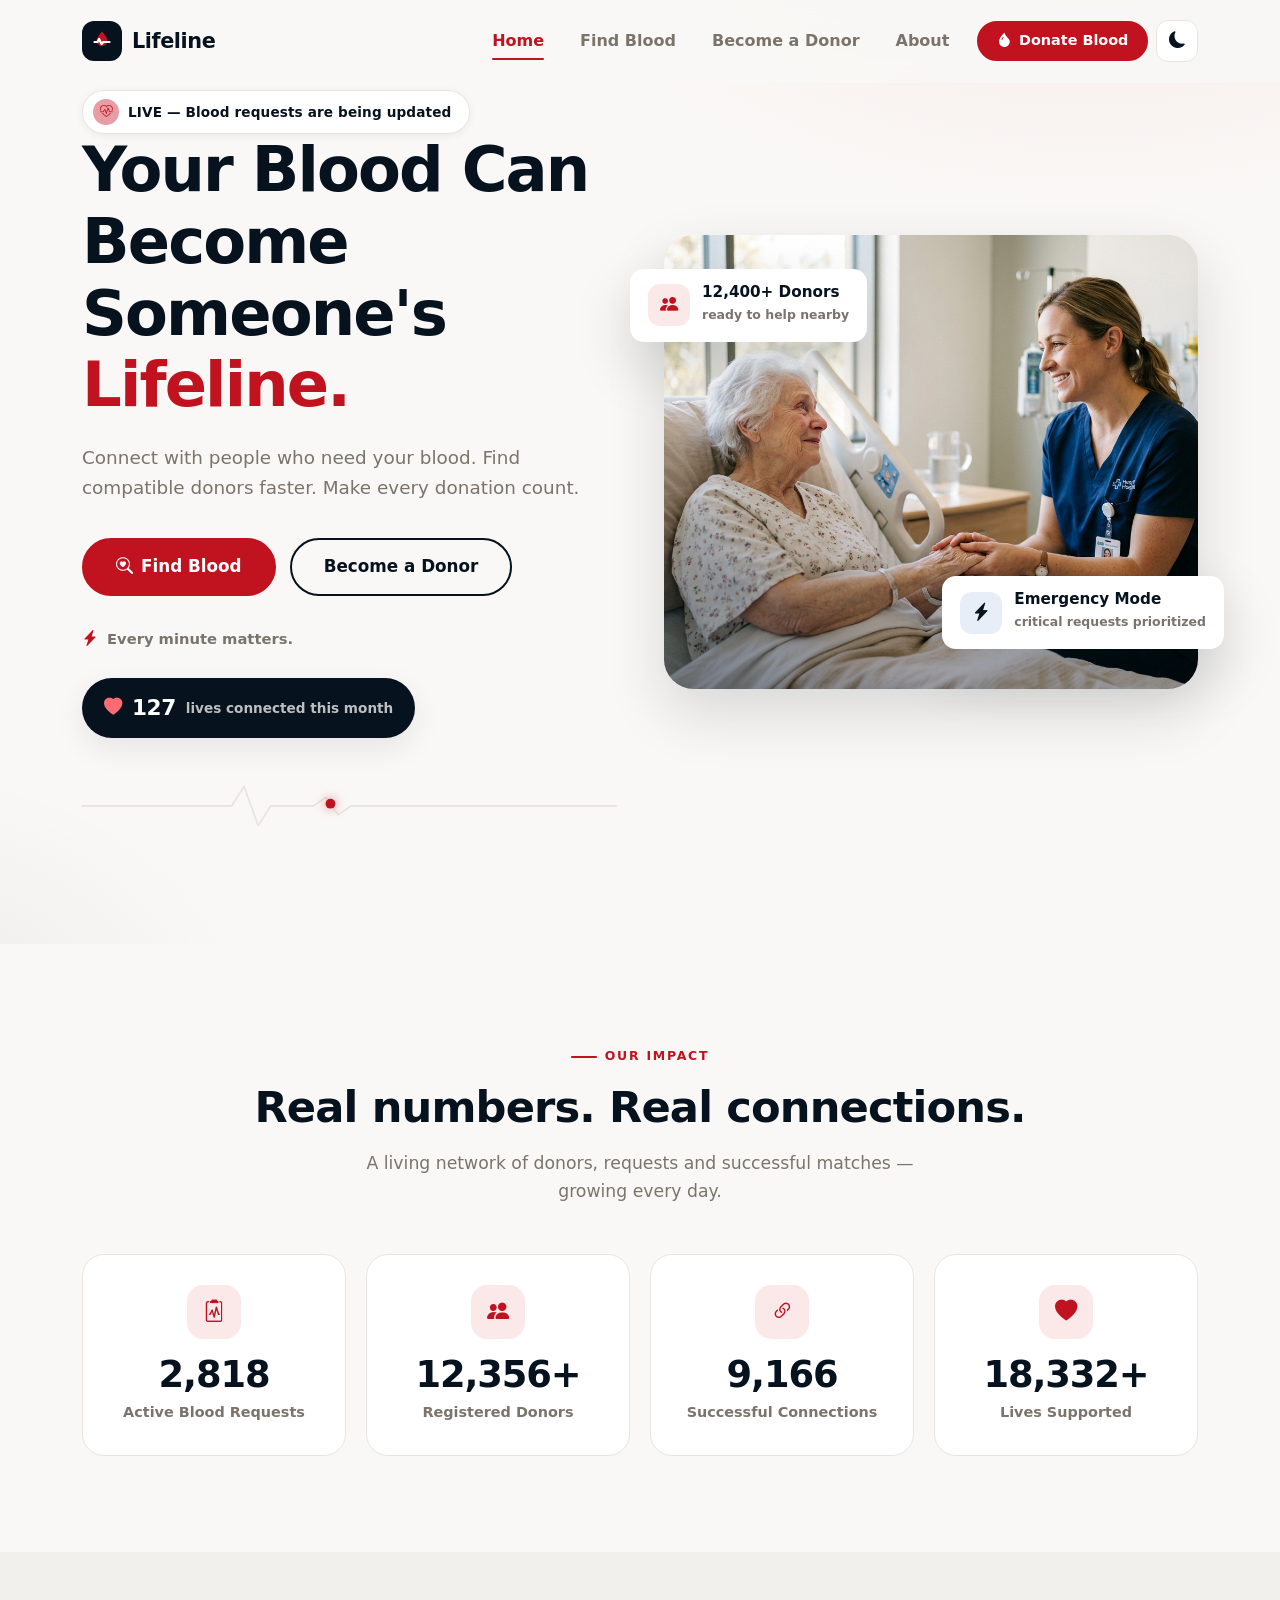
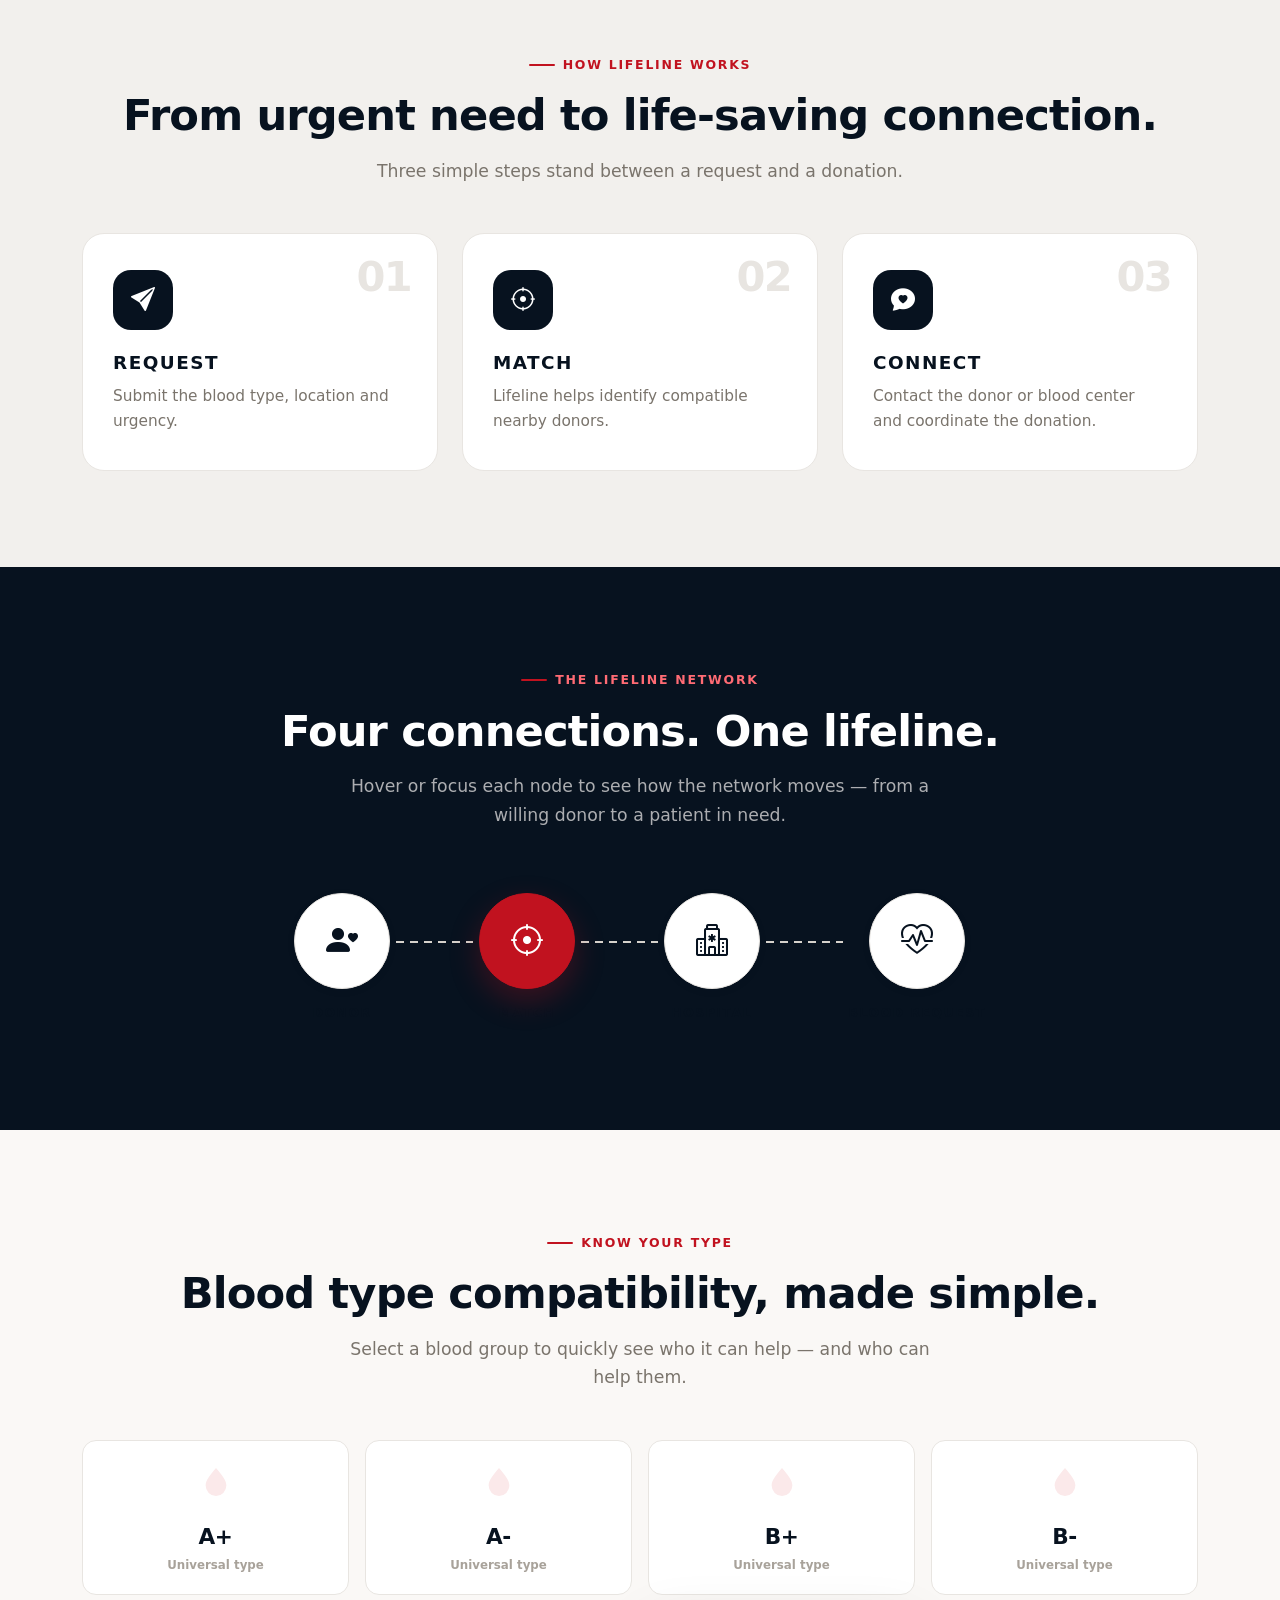
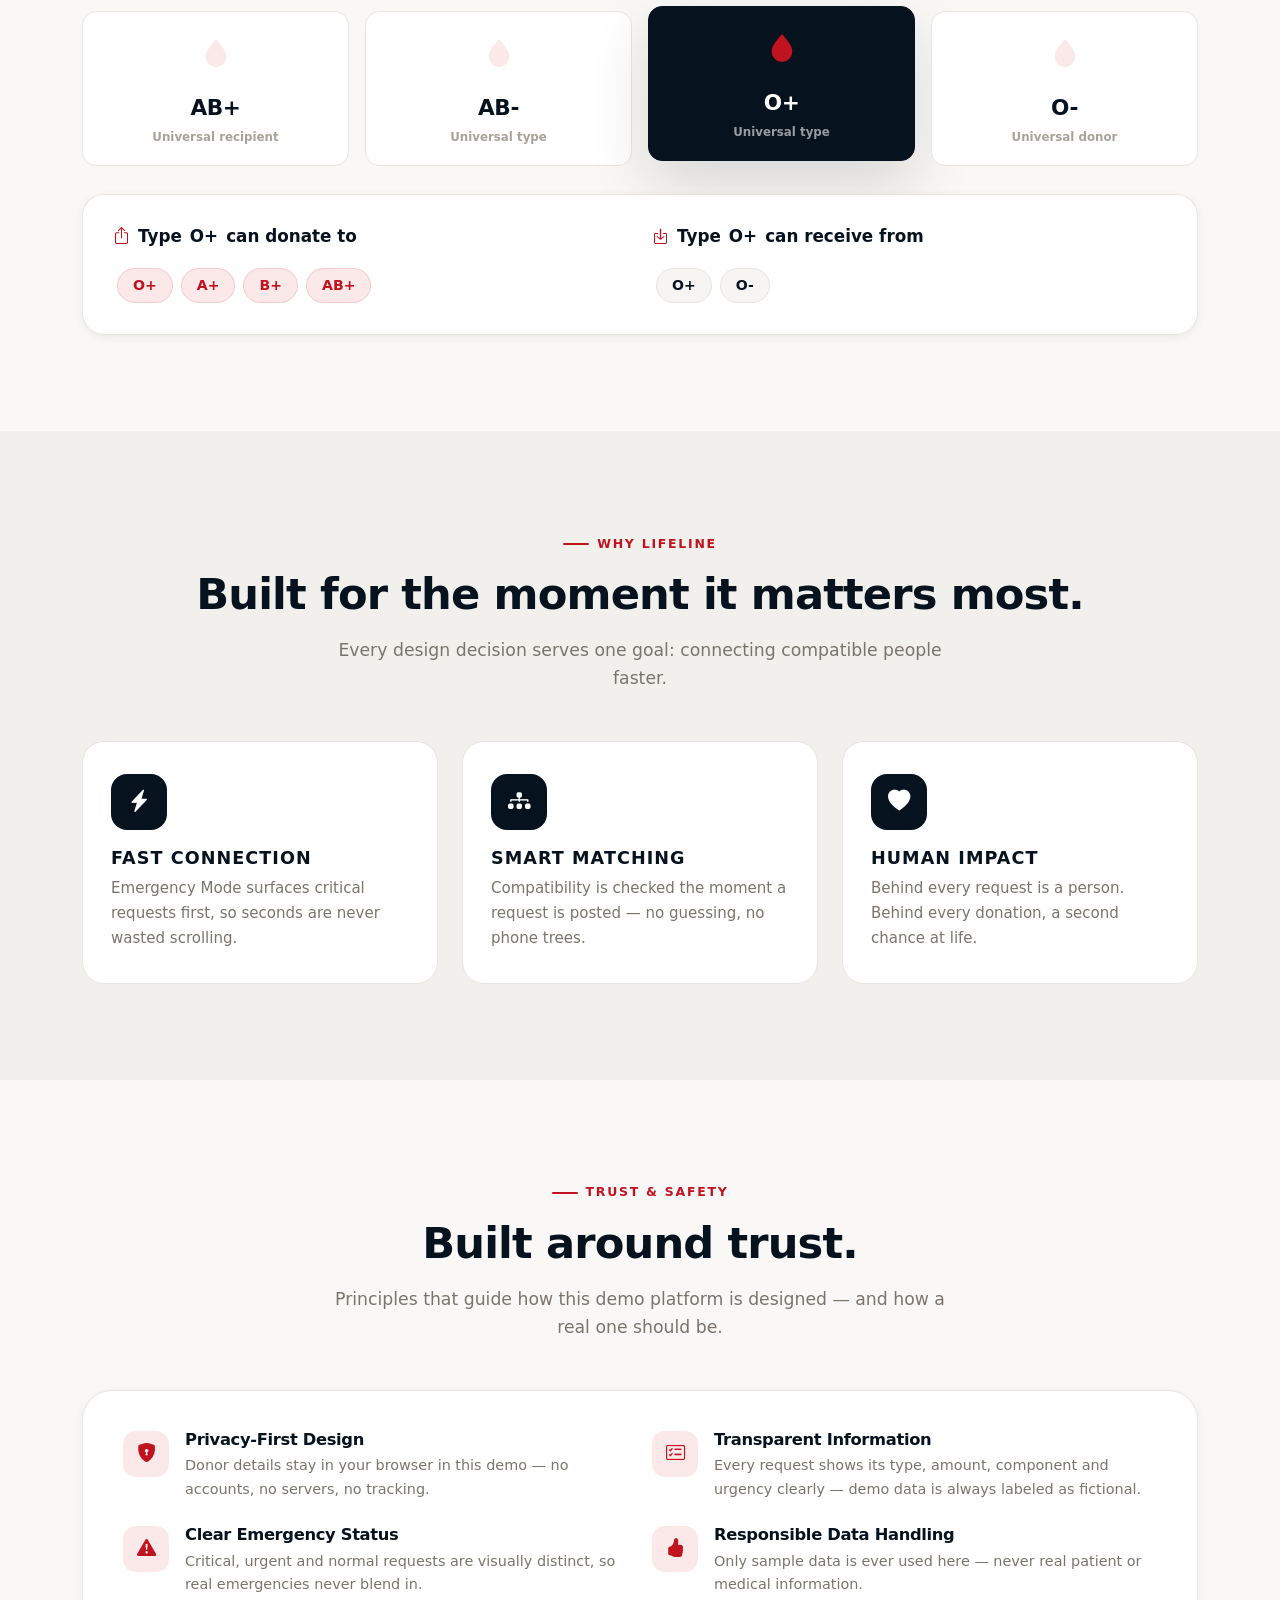
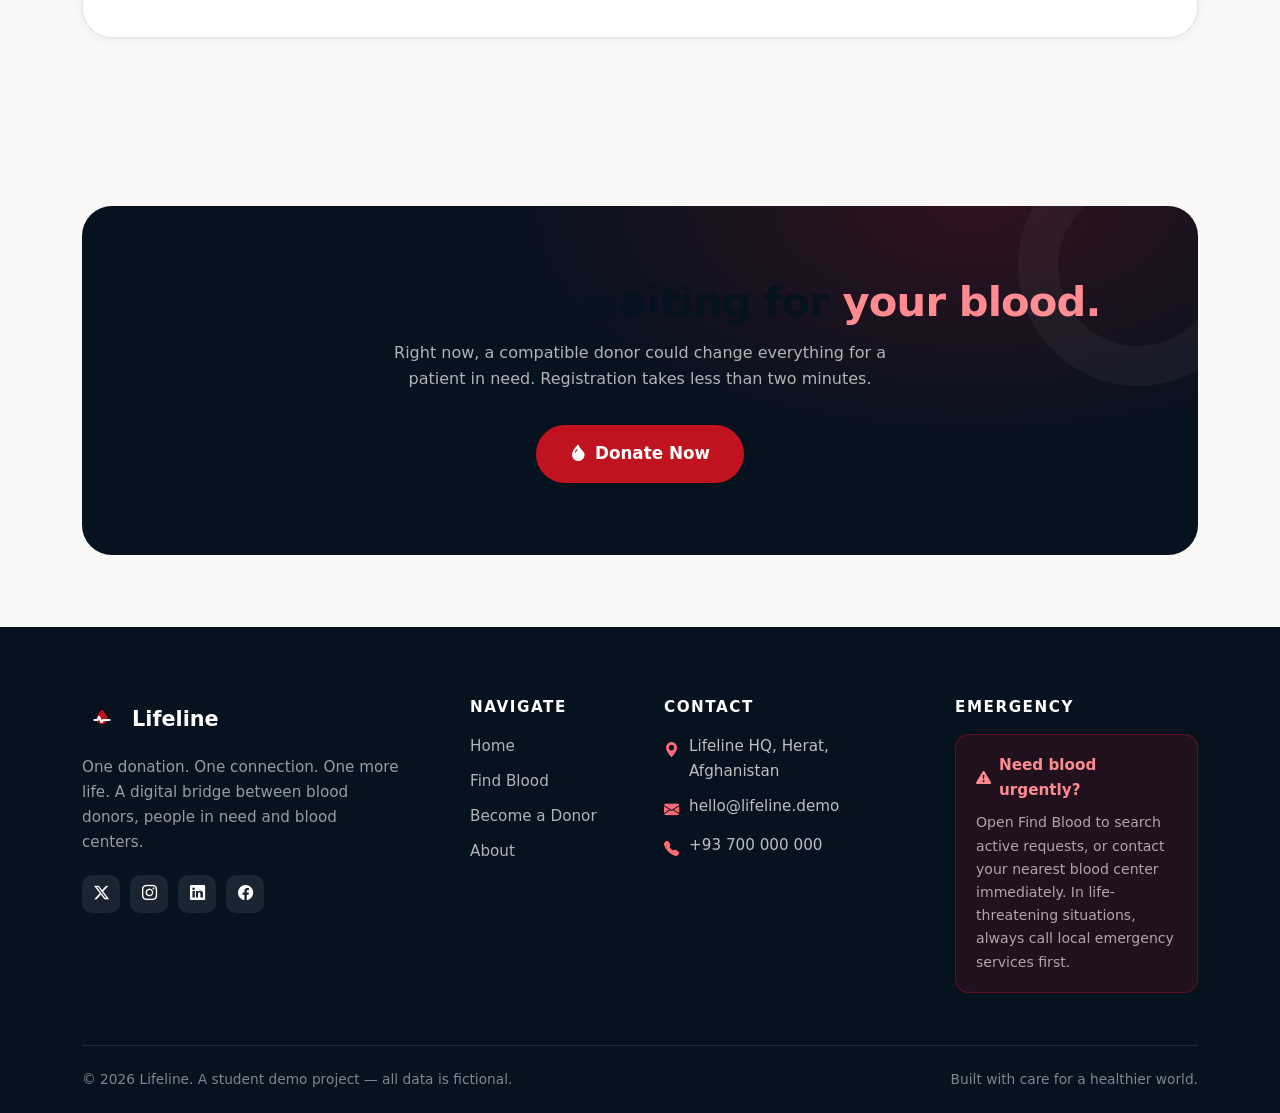
==== commit d4982fa1: "Update stylesheet link path in index.html" ====
--- a/index.html
+++ b/index.html
@@ -21,7 +21,7 @@
     <link href="https://cdn.jsdelivr.net/npm/bootstrap-icons@1.11.3/font/bootstrap-icons.css" rel="stylesheet">
 
     <!-- Custom styles -->
-    <link rel="stylesheet" href="style.css">
+     <link rel="stylesheet" href="css/style.css">
     <link rel="icon" href="assets/photo_2026-09-27_14-04-06.jpg">
 </head>
 
--- a/css/style.css
+++ b/css/style.css
@@ -0,0 +1,3158 @@
+/* =========================================================
+   LIFELINE — Premium Blood Donation Platform
+   Design System & Custom Styles
+   ========================================================= */
+
+/* ---------- 1. Design Tokens ---------- */
+:root {
+  --navy: #07121F;
+  --red: #C1121F;
+  --red-dark: #9A0E19;
+  --red-soft: #FBE9EA;
+  --warm-white: #FAF8F6;
+  --charcoal: #151A21;
+  --light-gray: #F2F0ED;
+  --gray-100: #F6F5F3;
+  --gray-200: #E8E5E1;
+  --gray-300: #D6D2CC;
+  --gray-400: #A8A29A;
+  --gray-500: #7A746C;
+  --white: #FFFFFF;
+
+  --font-family: 'Manrope', 'Inter', 'Plus Jakarta Sans', system-ui, sans-serif;
+
+  --radius-sm: 8px;
+  --radius-md: 14px;
+  --radius-lg: 22px;
+  --radius-xl: 30px;
+
+  --shadow-sm: 0 2px 8px rgba(7, 18, 31, 0.06);
+  --shadow-md: 0 10px 30px rgba(7, 18, 31, 0.08);
+  --shadow-lg: 0 24px 60px rgba(7, 18, 31, 0.14);
+  --shadow-red: 0 12px 30px rgba(193, 18, 31, 0.28);
+
+  --transition: all 0.25s cubic-bezier(0.4, 0, 0.2, 1);
+  --transition-slow: all 0.4s cubic-bezier(0.4, 0, 0.2, 1);
+
+  --navbar-height: 76px;
+}
+
+/* ---------- 2. Base ---------- */
+* {
+  box-sizing: border-box;
+}
+
+html {
+  scroll-behavior: smooth;
+  scroll-padding-top: calc(var(--navbar-height) + 20px);
+}
+
+body {
+  font-family: var(--font-family);
+  background-color: var(--warm-white);
+  color: var(--charcoal);
+  line-height: 1.65;
+  font-size: 1rem;
+  overflow-x: hidden;
+  -webkit-font-smoothing: antialiased;
+}
+
+h1, h2, h3, h4, h5, h6 {
+  font-weight: 800;
+  color: var(--navy);
+  letter-spacing: -0.02em;
+  line-height: 1.15;
+}
+
+p {
+  color: var(--gray-500);
+}
+
+a {
+  text-decoration: none;
+  color: inherit;
+  transition: var(--transition);
+}
+
+img {
+  max-width: 100%;
+  height: auto;
+  display: block;
+}
+
+::selection {
+  background: var(--red);
+  color: var(--white);
+}
+
+:focus-visible {
+  outline: 3px solid rgba(193, 18, 31, 0.45);
+  outline-offset: 2px;
+  border-radius: 4px;
+}
+
+/* ---------- 3. Shared Utility Classes ---------- */
+.section {
+  padding: 96px 0;
+}
+
+.section-tight {
+  padding: 72px 0;
+}
+
+.section-gray {
+  background: var(--light-gray);
+}
+
+.section-dark {
+  background: var(--navy);
+  color: var(--white);
+}
+
+.section-dark h1,
+.section-dark h2,
+.section-dark h3,
+.section-dark h4 {
+  color: var(--white);
+}
+
+.section-dark p {
+  color: rgba(250, 248, 246, 0.68);
+}
+
+.eyebrow {
+  display: inline-flex;
+  align-items: center;
+  gap: 8px;
+  font-size: 0.78rem;
+  font-weight: 700;
+  letter-spacing: 0.14em;
+  text-transform: uppercase;
+  color: var(--red);
+  margin-bottom: 16px;
+}
+
+.eyebrow::before {
+  content: "";
+  width: 26px;
+  height: 2px;
+  background: var(--red);
+  border-radius: 2px;
+}
+
+.section-dark .eyebrow {
+  color: #FF6B74;
+}
+
+.section-title {
+  font-size: clamp(1.9rem, 3.6vw, 2.7rem);
+  margin-bottom: 16px;
+}
+
+.section-lead {
+  font-size: 1.08rem;
+  max-width: 620px;
+  margin: 0 auto;
+}
+
+.text-red { color: var(--red); }
+
+/* ---------- 4. Buttons ---------- */
+.btn {
+  font-weight: 700;
+  border-radius: 100px;
+  padding: 0.72rem 1.6rem;
+  transition: var(--transition);
+  border-width: 2px;
+  display: inline-flex;
+  align-items: center;
+  gap: 8px;
+}
+
+.btn-red {
+  background: var(--red);
+  border-color: var(--red);
+  color: var(--white);
+}
+
+.btn-red:hover,
+.btn-red:focus {
+  background: var(--red-dark);
+  border-color: var(--red-dark);
+  color: var(--white);
+  transform: translateY(-2px);
+  box-shadow: var(--shadow-red);
+}
+
+.btn-dark {
+  background: var(--navy);
+  border-color: var(--navy);
+  color: var(--white);
+}
+
+.btn-dark:hover,
+.btn-dark:focus {
+  background: var(--charcoal);
+  border-color: var(--charcoal);
+  color: var(--white);
+  transform: translateY(-2px);
+  box-shadow: var(--shadow-md);
+}
+
+.btn-outline {
+  background: transparent;
+  border-color: var(--navy);
+  color: var(--navy);
+}
+
+.btn-outline:hover,
+.btn-outline:focus {
+  background: var(--navy);
+  color: var(--white);
+  transform: translateY(-2px);
+  box-shadow: var(--shadow-md);
+}
+
+.btn-outline-light {
+  background: transparent;
+  border-color: rgba(255, 255, 255, 0.45);
+  color: var(--white);
+}
+
+.btn-outline-light:hover,
+.btn-outline-light:focus {
+  background: var(--white);
+  border-color: var(--white);
+  color: var(--navy);
+  transform: translateY(-2px);
+}
+
+.btn-soft {
+  background: var(--red-soft);
+  border-color: var(--red-soft);
+  color: var(--red);
+}
+
+.btn-soft:hover,
+.btn-soft:focus {
+  background: var(--red);
+  border-color: var(--red);
+  color: var(--white);
+  transform: translateY(-2px);
+}
+
+.btn:active {
+  transform: translateY(0) scale(0.98);
+}
+
+.btn-lg {
+  padding: 0.9rem 2rem;
+  font-size: 1.05rem;
+}
+
+.btn-sm {
+  padding: 0.45rem 1.1rem;
+  font-size: 0.9rem;
+}
+
+/* ---------- 5. Navbar ---------- */
+.navbar-lifeline {
+  background: rgba(250, 248, 246, 0.85);
+  backdrop-filter: blur(14px);
+  -webkit-backdrop-filter: blur(14px);
+  border-bottom: 1px solid transparent;
+  padding: 14px 0;
+  transition: var(--transition);
+}
+
+.navbar-lifeline.scrolled {
+  background: rgba(250, 248, 246, 0.97);
+  border-bottom: 1px solid var(--gray-200);
+  box-shadow: var(--shadow-sm);
+}
+
+.navbar-lifeline .navbar-brand {
+  display: inline-flex;
+  align-items: center;
+  gap: 10px;
+  font-weight: 800;
+  font-size: 1.3rem;
+  color: var(--navy);
+  letter-spacing: -0.02em;
+}
+
+.brand-logo {
+  width: 40px;
+  height: 40px;
+  border-radius: 12px;
+  background: var(--navy);
+  display: inline-flex;
+  align-items: center;
+  justify-content: center;
+  position: relative;
+  overflow: hidden;
+  flex-shrink: 0;
+}
+
+.brand-logo svg {
+  width: 24px;
+  height: 24px;
+}
+
+.brand-logo .pulse-line {
+  stroke: var(--white);
+  stroke-width: 2.2;
+  fill: none;
+  stroke-linecap: round;
+  stroke-linejoin: round;
+}
+
+.brand-logo .drop-shape {
+  fill: var(--red);
+}
+
+.navbar-lifeline .nav-link {
+  font-weight: 600;
+  color: var(--gray-500);
+  margin: 0 6px;
+  padding: 8px 12px !important;
+  border-radius: 8px;
+  position: relative;
+}
+
+.navbar-lifeline .nav-link:hover,
+.navbar-lifeline .nav-link:focus {
+  color: var(--navy);
+}
+
+.navbar-lifeline .nav-link.active {
+  color: var(--red);
+}
+
+.navbar-lifeline .nav-link.active::after {
+  content: "";
+  position: absolute;
+  left: 12px;
+  right: 12px;
+  bottom: 2px;
+  height: 2px;
+  background: var(--red);
+  border-radius: 2px;
+}
+
+.navbar-toggler {
+  border: none;
+  padding: 6px;
+  font-size: 1.4rem;
+  color: var(--navy);
+}
+
+.navbar-toggler:focus {
+  box-shadow: none;
+}
+
+.navbar-cta {
+  margin-left: 10px;
+}
+
+@media (max-width: 991.98px) {
+  .navbar-lifeline .navbar-collapse {
+    background: var(--white);
+    border: 1px solid var(--gray-200);
+    border-radius: var(--radius-md);
+    padding: 16px;
+    margin-top: 12px;
+    box-shadow: var(--shadow-md);
+  }
+
+  .navbar-lifeline .nav-link {
+    margin: 2px 0;
+    padding: 10px 14px !important;
+  }
+
+  .navbar-lifeline .nav-link.active::after {
+    display: none;
+  }
+
+  .navbar-cta {
+    margin: 10px 0 4px;
+    width: 100%;
+    justify-content: center;
+  }
+}
+
+/* ---------- 6. Hero (Home) ---------- */
+.hero {
+  position: relative;
+  padding: 90px 0 110px;
+  background:
+    radial-gradient(900px 500px at 85% -10%, rgba(193, 18, 31, 0.07), transparent 60%),
+    radial-gradient(700px 500px at -10% 110%, rgba(7, 18, 31, 0.06), transparent 55%),
+    var(--warm-white);
+  overflow: hidden;
+}
+
+.hero-badge {
+  display: inline-flex;
+  align-items: center;
+  gap: 9px;
+  background: var(--white);
+  border: 1px solid var(--gray-200);
+  border-radius: 100px;
+  padding: 8px 18px 8px 10px;
+  font-size: 0.85rem;
+  font-weight: 700;
+  color: var(--navy);
+  box-shadow: var(--shadow-sm);
+  margin-bottom: 26px;
+}
+
+.hero-badge .dot {
+  width: 26px;
+  height: 26px;
+  border-radius: 50%;
+  background: var(--red-soft);
+  color: var(--red);
+  display: inline-flex;
+  align-items: center;
+  justify-content: center;
+  font-size: 0.8rem;
+}
+
+.hero-badge .dot .pulse-dot {
+  animation: pulseDot 1.6s ease-in-out infinite;
+}
+
+@keyframes pulseDot {
+  0%, 100% { opacity: 1; transform: scale(1); }
+  50% { opacity: 0.45; transform: scale(0.8); }
+}
+
+.hero h1 {
+  font-size: clamp(2.4rem, 5vw, 3.9rem);
+  font-weight: 800;
+  letter-spacing: -0.03em;
+  margin-bottom: 22px;
+}
+
+.hero .hero-sub {
+  font-size: 1.15rem;
+  max-width: 520px;
+  margin-bottom: 34px;
+}
+
+.hero-actions {
+  display: flex;
+  gap: 14px;
+  flex-wrap: wrap;
+  margin-bottom: 30px;
+}
+
+.hero-trust {
+  display: inline-flex;
+  align-items: center;
+  gap: 9px;
+  font-size: 0.92rem;
+  font-weight: 600;
+  color: var(--gray-500);
+}
+
+.hero-trust i {
+  color: var(--red);
+  font-size: 1rem;
+}
+
+.hero-visual {
+  position: relative;
+}
+
+.hero-visual .hero-img-wrap {
+  border-radius: var(--radius-xl);
+  overflow: hidden;
+  box-shadow: var(--shadow-lg);
+  position: relative;
+}
+
+.hero-visual .hero-img-wrap::after {
+  content: "";
+  position: absolute;
+  inset: 0;
+  background: linear-gradient(200deg, rgba(7, 18, 31, 0) 55%, rgba(7, 18, 31, 0.45));
+}
+
+.hero-visual img {
+  width: 100%;
+  height: 100%;
+  object-fit: cover;
+  aspect-ratio: 4 / 3.4;
+  transition: transform 0.8s ease;
+}
+
+.hero-visual:hover img {
+  transform: scale(1.04);
+}
+
+.hero-float-card {
+  position: absolute;
+  background: var(--white);
+  border-radius: var(--radius-md);
+  box-shadow: var(--shadow-lg);
+  padding: 14px 18px;
+  display: flex;
+  align-items: center;
+  gap: 12px;
+  animation: floatY 5s ease-in-out infinite;
+  z-index: 2;
+}
+
+.hero-float-card .icon-wrap {
+  width: 42px;
+  height: 42px;
+  border-radius: 12px;
+  display: inline-flex;
+  align-items: center;
+  justify-content: center;
+  font-size: 1.15rem;
+  flex-shrink: 0;
+}
+
+.hero-float-card .float-title {
+  font-weight: 800;
+  font-size: 0.95rem;
+  color: var(--navy);
+  line-height: 1.2;
+}
+
+.hero-float-card .float-sub {
+  font-size: 0.78rem;
+  color: var(--gray-500);
+  font-weight: 600;
+}
+
+.float-card-1 {
+  top: 34px;
+  left: -34px;
+}
+
+.float-card-1 .icon-wrap {
+  background: var(--red-soft);
+  color: var(--red);
+}
+
+.float-card-2 {
+  bottom: 40px;
+  right: -26px;
+  animation-delay: 2.2s;
+}
+
+.float-card-2 .icon-wrap {
+  background: #E7EEF7;
+  color: var(--navy);
+}
+
+@keyframes floatY {
+  0%, 100% { transform: translateY(0); }
+  50% { transform: translateY(-12px); }
+}
+
+@media (max-width: 1199.98px) {
+  .float-card-1 { left: 10px; }
+  .float-card-2 { right: 10px; }
+}
+
+@media (max-width: 991.98px) {
+  .hero {
+    padding: 56px 0 84px;
+    text-align: center;
+  }
+
+  .hero .hero-sub {
+    margin-left: auto;
+    margin-right: auto;
+  }
+
+  .hero-actions {
+    justify-content: center;
+  }
+
+  .hero-visual {
+    margin-top: 44px;
+    max-width: 560px;
+    margin-left: auto;
+    margin-right: auto;
+  }
+
+  .float-card-1 { top: 18px; left: 14px; }
+  .float-card-2 { bottom: 18px; right: 14px; }
+}
+
+/* ---------- 7. Statistics ---------- */
+.stats-grid {
+  display: grid;
+  grid-template-columns: repeat(4, 1fr);
+  gap: 20px;
+}
+
+.stat-card {
+  background: var(--white);
+  border: 1px solid var(--gray-200);
+  border-radius: var(--radius-lg);
+  padding: 30px 26px;
+  text-align: center;
+  transition: var(--transition);
+  position: relative;
+  overflow: hidden;
+}
+
+.stat-card::before {
+  content: "";
+  position: absolute;
+  top: 0;
+  left: 0;
+  right: 0;
+  height: 4px;
+  background: linear-gradient(90deg, var(--red), #E86A73);
+  opacity: 0;
+  transition: var(--transition);
+}
+
+.stat-card:hover {
+  transform: translateY(-6px);
+  box-shadow: var(--shadow-md);
+  border-color: transparent;
+}
+
+.stat-card:hover::before {
+  opacity: 1;
+}
+
+.stat-card .stat-icon {
+  width: 54px;
+  height: 54px;
+  border-radius: 16px;
+  background: var(--red-soft);
+  color: var(--red);
+  display: inline-flex;
+  align-items: center;
+  justify-content: center;
+  font-size: 1.4rem;
+  margin-bottom: 16px;
+}
+
+.stat-card .stat-number {
+  font-size: 2.3rem;
+  font-weight: 800;
+  color: var(--navy);
+  letter-spacing: -0.03em;
+  line-height: 1.1;
+  font-variant-numeric: tabular-nums;
+}
+
+.stat-card .stat-label {
+  font-size: 0.9rem;
+  font-weight: 600;
+  color: var(--gray-500);
+  margin-top: 6px;
+}
+
+@media (max-width: 991.98px) {
+  .stats-grid {
+    grid-template-columns: repeat(2, 1fr);
+  }
+}
+
+@media (max-width: 575.98px) {
+  .stats-grid {
+    grid-template-columns: 1fr 1fr;
+    gap: 12px;
+  }
+
+  .stat-card {
+    padding: 22px 14px;
+  }
+
+  .stat-card .stat-number {
+    font-size: 1.7rem;
+  }
+}
+
+/* ---------- 8. How It Works ---------- */
+.steps-grid {
+  display: grid;
+  grid-template-columns: repeat(3, 1fr);
+  gap: 24px;
+}
+
+.step-card {
+  background: var(--white);
+  border: 1px solid var(--gray-200);
+  border-radius: var(--radius-lg);
+  padding: 36px 30px;
+  position: relative;
+  transition: var(--transition);
+  height: 100%;
+}
+
+.step-card:hover {
+  transform: translateY(-8px);
+  box-shadow: var(--shadow-md);
+  border-color: transparent;
+}
+
+.step-card .step-num {
+  position: absolute;
+  top: 22px;
+  right: 26px;
+  font-size: 2.6rem;
+  font-weight: 800;
+  color: var(--gray-200);
+  letter-spacing: -0.04em;
+  line-height: 1;
+  transition: var(--transition);
+}
+
+.step-card:hover .step-num {
+  color: var(--red-soft);
+}
+
+.step-card .step-icon {
+  width: 60px;
+  height: 60px;
+  border-radius: 18px;
+  background: var(--navy);
+  color: var(--white);
+  display: inline-flex;
+  align-items: center;
+  justify-content: center;
+  font-size: 1.5rem;
+  margin-bottom: 22px;
+  transition: var(--transition);
+}
+
+.step-card:hover .step-icon {
+  background: var(--red);
+  transform: rotate(-6deg) scale(1.06);
+}
+
+.step-card h3 {
+  font-size: 1.15rem;
+  text-transform: uppercase;
+  letter-spacing: 0.08em;
+  margin-bottom: 10px;
+}
+
+.step-card p {
+  font-size: 0.96rem;
+  margin-bottom: 0;
+}
+
+@media (max-width: 991.98px) {
+  .steps-grid {
+    grid-template-columns: 1fr;
+    max-width: 520px;
+    margin: 0 auto;
+  }
+}
+
+/* ---------- 9. Blood Type Section ---------- */
+.bloodtype-grid {
+  display: grid;
+  grid-template-columns: repeat(4, 1fr);
+  gap: 16px;
+}
+
+.blood-card {
+  background: var(--white);
+  border: 1.5px solid var(--gray-200);
+  border-radius: var(--radius-md);
+  padding: 22px 12px 18px;
+  text-align: center;
+  cursor: pointer;
+  transition: var(--transition);
+  position: relative;
+  user-select: none;
+}
+
+.blood-card:hover {
+  border-color: var(--red);
+  transform: translateY(-5px);
+  box-shadow: var(--shadow-md);
+}
+
+.blood-card.selected {
+  background: var(--navy);
+  border-color: var(--navy);
+  transform: translateY(-5px);
+  box-shadow: var(--shadow-lg);
+}
+
+.blood-card .blood-drop {
+  width: 46px;
+  height: 46px;
+  margin: 0 auto 10px;
+  display: block;
+}
+
+.blood-card .blood-drop path {
+  fill: var(--red-soft);
+  transition: var(--transition);
+}
+
+.blood-card.selected .blood-drop path {
+  fill: var(--red);
+}
+
+.blood-card .blood-label {
+  font-size: 1.35rem;
+  font-weight: 800;
+  color: var(--navy);
+  letter-spacing: -0.02em;
+  transition: var(--transition);
+}
+
+.blood-card.selected .blood-label {
+  color: var(--white);
+}
+
+.blood-card .blood-hint {
+  display: block;
+  font-size: 0.74rem;
+  font-weight: 600;
+  color: var(--gray-400);
+  margin-top: 2px;
+  transition: var(--transition);
+}
+
+.blood-card.selected .blood-hint {
+  color: rgba(250, 248, 246, 0.6);
+}
+
+.blood-info-panel {
+  background: var(--white);
+  border: 1px solid var(--gray-200);
+  border-radius: var(--radius-lg);
+  padding: 28px 30px;
+  margin-top: 28px;
+  box-shadow: var(--shadow-sm);
+}
+
+.blood-info-panel .panel-title {
+  font-size: 1.05rem;
+  font-weight: 800;
+  color: var(--navy);
+  margin-bottom: 14px;
+  display: flex;
+  align-items: center;
+  gap: 8px;
+}
+
+.blood-info-panel .panel-title i {
+  color: var(--red);
+}
+
+.compat-chip {
+  display: inline-block;
+  background: var(--gray-100);
+  border: 1px solid var(--gray-200);
+  color: var(--navy);
+  font-weight: 700;
+  font-size: 0.88rem;
+  border-radius: 100px;
+  padding: 5px 15px;
+  margin: 3px 4px;
+}
+
+.compat-chip.chip-red {
+  background: var(--red-soft);
+  border-color: #F3C9CC;
+  color: var(--red);
+}
+
+@media (max-width: 991.98px) {
+  .bloodtype-grid {
+    grid-template-columns: repeat(4, 1fr);
+  }
+}
+
+@media (max-width: 575.98px) {
+  .bloodtype-grid {
+    grid-template-columns: repeat(2, 1fr);
+  }
+}
+
+/* ---------- 10. Emergency CTA ---------- */
+.emergency-cta {
+  background:
+    radial-gradient(800px 400px at 80% 0%, rgba(193, 18, 31, 0.22), transparent 60%),
+    var(--navy);
+  border-radius: var(--radius-xl);
+  padding: 72px 40px;
+  text-align: center;
+  position: relative;
+  overflow: hidden;
+}
+
+.emergency-cta::before {
+  content: "";
+  position: absolute;
+  top: -60px;
+  right: -60px;
+  width: 240px;
+  height: 240px;
+  border-radius: 50%;
+  border: 40px solid rgba(255, 255, 255, 0.04);
+}
+
+.emergency-cta h2 {
+  font-size: clamp(1.8rem, 3.6vw, 2.6rem);
+  margin-bottom: 14px;
+}
+
+.emergency-cta p {
+  max-width: 540px;
+  margin: 0 auto 32px;
+  color: rgba(250, 248, 246, 0.7);
+}
+
+/* ---------- 11. Footer ---------- */
+.footer {
+  background: var(--navy);
+  color: rgba(250, 248, 246, 0.75);
+  padding: 72px 0 0;
+  font-size: 0.95rem;
+}
+
+.footer h5,
+.footer h6 {
+  color: var(--white);
+  font-size: 0.95rem;
+  text-transform: uppercase;
+  letter-spacing: 0.1em;
+  margin-bottom: 18px;
+}
+
+.footer .footer-brand {
+  display: inline-flex;
+  align-items: center;
+  gap: 10px;
+  font-weight: 800;
+  font-size: 1.3rem;
+  color: var(--white);
+  margin-bottom: 16px;
+}
+
+.footer .footer-desc {
+  color: rgba(250, 248, 246, 0.6);
+  max-width: 320px;
+}
+
+.footer ul {
+  list-style: none;
+  padding: 0;
+  margin: 0;
+}
+
+.footer ul li {
+  margin-bottom: 10px;
+}
+
+.footer a {
+  color: rgba(250, 248, 246, 0.7);
+}
+
+.footer a:hover,
+.footer a:focus {
+  color: var(--white);
+  padding-left: 4px;
+}
+
+.footer .footer-contact li {
+  display: flex;
+  gap: 10px;
+  align-items: flex-start;
+}
+
+.footer .footer-contact i {
+  color: #FF6B74;
+  margin-top: 4px;
+}
+
+.footer-emergency {
+  background: rgba(193, 18, 31, 0.14);
+  border: 1px solid rgba(193, 18, 31, 0.4);
+  border-radius: var(--radius-md);
+  padding: 18px 20px;
+}
+
+.footer-emergency .emergency-title {
+  color: #FF8A90;
+  font-weight: 800;
+  display: flex;
+  align-items: center;
+  gap: 8px;
+  margin-bottom: 8px;
+  font-size: 0.95rem;
+}
+
+.footer-emergency p {
+  color: rgba(250, 248, 246, 0.65);
+  font-size: 0.88rem;
+  margin-bottom: 0;
+}
+
+.footer-social {
+  display: flex;
+  gap: 10px;
+  margin-top: 20px;
+}
+
+.footer-social a {
+  width: 38px;
+  height: 38px;
+  border-radius: 10px;
+  background: rgba(255, 255, 255, 0.08);
+  color: var(--white);
+  display: inline-flex;
+  align-items: center;
+  justify-content: center;
+  transition: var(--transition);
+}
+
+.footer-social a:hover,
+.footer-social a:focus {
+  background: var(--red);
+  transform: translateY(-3px);
+  padding-left: 0;
+}
+
+.footer-bottom {
+  border-top: 1px solid rgba(255, 255, 255, 0.1);
+  margin-top: 52px;
+  padding: 22px 0;
+  font-size: 0.86rem;
+  color: rgba(250, 248, 246, 0.5);
+}
+
+/* ---------- 12. Page Hero (inner pages) ---------- */
+.page-hero {
+  padding: 88px 0 64px;
+  background:
+    radial-gradient(800px 400px at 88% -20%, rgba(193, 18, 31, 0.08), transparent 60%),
+    var(--warm-white);
+}
+
+.page-hero h1 {
+  font-size: clamp(2.1rem, 4.2vw, 3.2rem);
+  letter-spacing: -0.03em;
+  margin-bottom: 16px;
+}
+
+.page-hero .lead-text {
+  font-size: 1.12rem;
+  max-width: 560px;
+}
+
+@media (max-width: 991.98px) {
+  .page-hero {
+    padding: 60px 0 48px;
+    text-align: center;
+  }
+
+  .page-hero .lead-text {
+    margin: 0 auto;
+  }
+}
+
+/* ---------- 13. Find Blood — Dashboard ---------- */
+.search-panel {
+  background: var(--white);
+  border: 1px solid var(--gray-200);
+  border-radius: var(--radius-lg);
+  box-shadow: var(--shadow-md);
+  padding: 28px;
+}
+
+.search-panel .form-label {
+  font-weight: 700;
+  font-size: 0.85rem;
+  color: var(--navy);
+  text-transform: uppercase;
+  letter-spacing: 0.06em;
+}
+
+.search-panel .form-select,
+.search-panel .form-control {
+  border-radius: var(--radius-sm);
+  border-color: var(--gray-300);
+  padding: 0.68rem 0.9rem;
+  font-weight: 600;
+  color: var(--charcoal);
+  transition: var(--transition);
+}
+
+.search-panel .form-select:focus,
+.search-panel .form-control:focus {
+  border-color: var(--red);
+  box-shadow: 0 0 0 4px rgba(193, 18, 31, 0.12);
+}
+
+.results-bar {
+  display: flex;
+  align-items: center;
+  justify-content: space-between;
+  flex-wrap: wrap;
+  gap: 14px;
+  margin: 34px 0 20px;
+}
+
+.results-bar .results-count {
+  font-weight: 700;
+  color: var(--navy);
+}
+
+.results-bar .results-count span {
+  color: var(--red);
+}
+
+.sort-wrap {
+  display: flex;
+  align-items: center;
+  gap: 10px;
+}
+
+.sort-wrap label {
+  font-weight: 700;
+  font-size: 0.88rem;
+  color: var(--gray-500);
+  margin-bottom: 0;
+  white-space: nowrap;
+}
+
+.sort-wrap .form-select {
+  border-radius: 100px;
+  border-color: var(--gray-300);
+  font-weight: 600;
+  padding: 0.5rem 2.2rem 0.5rem 1rem;
+  width: auto;
+}
+
+.sort-wrap .form-select:focus {
+  border-color: var(--red);
+  box-shadow: 0 0 0 4px rgba(193, 18, 31, 0.12);
+}
+
+/* Request cards */
+.requests-grid {
+  display: grid;
+  grid-template-columns: repeat(3, 1fr);
+  gap: 22px;
+}
+
+.request-card {
+  background: var(--white);
+  border: 1px solid var(--gray-200);
+  border-radius: var(--radius-lg);
+  padding: 24px;
+  transition: var(--transition);
+  position: relative;
+  display: flex;
+  flex-direction: column;
+  animation: fadeUp 0.45s ease both;
+}
+
+@keyframes fadeUp {
+  from { opacity: 0; transform: translateY(14px); }
+  to { opacity: 1; transform: translateY(0); }
+}
+
+.request-card:hover {
+  transform: translateY(-6px);
+  box-shadow: var(--shadow-md);
+  border-color: var(--gray-300);
+}
+
+.request-card .req-top {
+  display: flex;
+  align-items: flex-start;
+  justify-content: space-between;
+  margin-bottom: 16px;
+}
+
+.request-card .req-blood {
+  display: flex;
+  align-items: center;
+  gap: 12px;
+}
+
+.request-card .req-blood .blood-badge {
+  width: 52px;
+  height: 52px;
+  border-radius: 14px;
+  background: var(--navy);
+  color: var(--white);
+  font-weight: 800;
+  font-size: 1.15rem;
+  display: inline-flex;
+  align-items: center;
+  justify-content: center;
+  letter-spacing: -0.02em;
+  flex-shrink: 0;
+}
+
+.request-card .req-blood .req-units {
+  font-weight: 800;
+  color: var(--navy);
+  font-size: 0.98rem;
+  line-height: 1.25;
+}
+
+.request-card .req-blood .req-component {
+  font-size: 0.8rem;
+  color: var(--gray-500);
+  font-weight: 600;
+}
+
+.badge-urgency {
+  font-size: 0.72rem;
+  font-weight: 800;
+  text-transform: uppercase;
+  letter-spacing: 0.08em;
+  border-radius: 100px;
+  padding: 6px 12px;
+}
+
+.badge-urgency.critical {
+  background: var(--red);
+  color: var(--white);
+  animation: urgencyPulse 1.8s ease-in-out infinite;
+}
+
+.badge-urgency.urgent {
+  background: #FDEBD3;
+  color: #B25E09;
+}
+
+.badge-urgency.normal {
+  background: var(--gray-100);
+  color: var(--gray-500);
+}
+
+@keyframes urgencyPulse {
+  0%, 100% { box-shadow: 0 0 0 0 rgba(193, 18, 31, 0.4); }
+  50% { box-shadow: 0 0 0 6px rgba(193, 18, 31, 0); }
+}
+
+.request-card .req-meta {
+  list-style: none;
+  padding: 0;
+  margin: 0 0 18px;
+  flex-grow: 1;
+}
+
+.request-card .req-meta li {
+  display: flex;
+  align-items: flex-start;
+  gap: 10px;
+  padding: 7px 0;
+  font-size: 0.92rem;
+  color: var(--gray-500);
+  font-weight: 600;
+  border-bottom: 1px dashed var(--gray-200);
+}
+
+.request-card .req-meta li:last-child {
+  border-bottom: none;
+}
+
+.request-card .req-meta i {
+  color: var(--red);
+  margin-top: 3px;
+  font-size: 0.95rem;
+}
+
+.request-card .req-meta strong {
+  color: var(--charcoal);
+  font-weight: 700;
+}
+
+.request-card .req-foot {
+  display: flex;
+  align-items: center;
+  justify-content: space-between;
+  gap: 10px;
+}
+
+.request-card .req-distance {
+  font-size: 0.82rem;
+  font-weight: 700;
+  color: var(--gray-500);
+  display: inline-flex;
+  align-items: center;
+  gap: 5px;
+}
+
+.request-card .req-distance i {
+  color: var(--navy);
+}
+
+@media (max-width: 991.98px) {
+  .requests-grid {
+    grid-template-columns: repeat(2, 1fr);
+  }
+}
+
+@media (max-width: 767.98px) {
+  .requests-grid {
+    grid-template-columns: 1fr;
+  }
+
+  .results-bar {
+    flex-direction: column;
+    align-items: stretch;
+  }
+
+  .sort-wrap {
+    justify-content: space-between;
+  }
+
+  .sort-wrap .form-select {
+    flex-grow: 1;
+  }
+}
+
+/* Empty state */
+.empty-state {
+  text-align: center;
+  padding: 70px 24px;
+  background: var(--white);
+  border: 2px dashed var(--gray-300);
+  border-radius: var(--radius-lg);
+}
+
+.empty-state .empty-icon {
+  width: 84px;
+  height: 84px;
+  border-radius: 24px;
+  background: var(--red-soft);
+  color: var(--red);
+  display: inline-flex;
+  align-items: center;
+  justify-content: center;
+  font-size: 2.2rem;
+  margin-bottom: 20px;
+}
+
+.empty-state h3 {
+  font-size: 1.35rem;
+  margin-bottom: 8px;
+}
+
+.empty-state p {
+  max-width: 420px;
+  margin: 0 auto 22px;
+}
+
+/* Request modal */
+.modal-content {
+  border: none;
+  border-radius: var(--radius-lg);
+  overflow: hidden;
+}
+
+.modal-header {
+  background: var(--navy);
+  color: var(--white);
+  padding: 20px 26px;
+  border-bottom: none;
+}
+
+.modal-header .modal-title {
+  color: var(--white);
+  font-weight: 800;
+  display: flex;
+  align-items: center;
+  gap: 10px;
+}
+
+.modal-header .btn-close {
+  filter: invert(1);
+}
+
+.modal-body {
+  padding: 26px;
+}
+
+.modal-detail-grid {
+  display: grid;
+  grid-template-columns: 1fr 1fr;
+  gap: 14px;
+}
+
+.modal-detail-item {
+  background: var(--gray-100);
+  border-radius: var(--radius-sm);
+  padding: 12px 16px;
+}
+
+.modal-detail-item.full {
+  grid-column: 1 / -1;
+}
+
+.modal-detail-item .detail-label {
+  font-size: 0.72rem;
+  font-weight: 800;
+  text-transform: uppercase;
+  letter-spacing: 0.08em;
+  color: var(--gray-500);
+  margin-bottom: 3px;
+}
+
+.modal-detail-item .detail-value {
+  font-weight: 700;
+  color: var(--navy);
+  font-size: 0.98rem;
+}
+
+.modal-detail-item .detail-value.blood-value {
+  color: var(--red);
+  font-size: 1.15rem;
+  font-weight: 800;
+}
+
+.modal-note {
+  background: var(--red-soft);
+  border-left: 3px solid var(--red);
+  border-radius: 6px;
+  padding: 12px 16px;
+  font-size: 0.86rem;
+  color: var(--charcoal);
+  margin-top: 18px;
+  margin-bottom: 0;
+}
+
+.modal-footer {
+  border-top: 1px solid var(--gray-200);
+  padding: 18px 26px;
+}
+
+@media (max-width: 575.98px) {
+  .modal-detail-grid {
+    grid-template-columns: 1fr;
+  }
+}
+
+/* ---------- 14. Donate Page ---------- */
+.donate-hero-visual img {
+  border-radius: var(--radius-xl);
+  box-shadow: var(--shadow-lg);
+  aspect-ratio: 4 / 3.2;
+  object-fit: cover;
+  width: 100%;
+}
+
+.donor-form-card {
+  background: var(--white);
+  border: 1px solid var(--gray-200);
+  border-radius: var(--radius-xl);
+  box-shadow: var(--shadow-md);
+  padding: 40px;
+}
+
+.donor-form-card .form-label {
+  font-weight: 700;
+  font-size: 0.88rem;
+  color: var(--navy);
+}
+
+.donor-form-card .form-control,
+.donor-form-card .form-select {
+  border-radius: var(--radius-sm);
+  border-color: var(--gray-300);
+  padding: 0.72rem 0.95rem;
+  font-weight: 600;
+  color: var(--charcoal);
+  transition: var(--transition);
+}
+
+.donor-form-card .form-control:focus,
+.donor-form-card .form-select:focus {
+  border-color: var(--red);
+  box-shadow: 0 0 0 4px rgba(193, 18, 31, 0.12);
+}
+
+.donor-form-card .form-control.is-invalid,
+.donor-form-card .form-select.is-invalid {
+  border-color: var(--red);
+  background-image: none;
+}
+
+.invalid-feedback {
+  font-weight: 600;
+  font-size: 0.82rem;
+}
+
+/* Availability toggle */
+.availability-box {
+  background: var(--gray-100);
+  border: 1.5px solid var(--gray-200);
+  border-radius: var(--radius-md);
+  padding: 18px 20px;
+  display: flex;
+  align-items: center;
+  justify-content: space-between;
+  gap: 16px;
+  transition: var(--transition);
+}
+
+.availability-box .avail-text .avail-title {
+  font-weight: 800;
+  color: var(--navy);
+  font-size: 0.98rem;
+}
+
+.availability-box .avail-text .avail-sub {
+  font-size: 0.83rem;
+  color: var(--gray-500);
+  margin-bottom: 0;
+}
+
+.availability-box.active {
+  background: #EAF4EC;
+  border-color: #9CC7A6;
+}
+
+.availability-box.active .avail-title {
+  color: #1E6B2E;
+}
+
+.toggle-switch {
+  position: relative;
+  width: 56px;
+  height: 32px;
+  flex-shrink: 0;
+  cursor: pointer;
+}
+
+.toggle-switch input {
+  opacity: 0;
+  width: 100%;
+  height: 100%;
+  position: absolute;
+  cursor: pointer;
+  z-index: 2;
+  margin: 0;
+}
+
+.toggle-switch .track {
+  position: absolute;
+  inset: 0;
+  background: var(--gray-300);
+  border-radius: 100px;
+  transition: var(--transition);
+}
+
+.toggle-switch .track::after {
+  content: "";
+  position: absolute;
+  top: 4px;
+  left: 4px;
+  width: 24px;
+  height: 24px;
+  border-radius: 50%;
+  background: var(--white);
+  box-shadow: 0 2px 6px rgba(7, 18, 31, 0.25);
+  transition: var(--transition);
+}
+
+.toggle-switch input:checked + .track {
+  background: var(--red);
+}
+
+.toggle-switch input:checked + .track::after {
+  transform: translateX(24px);
+}
+
+.toggle-switch input:focus-visible + .track {
+  outline: 3px solid rgba(193, 18, 31, 0.45);
+  outline-offset: 2px;
+}
+
+/* Consent checkbox */
+.consent-box {
+  background: var(--red-soft);
+  border: 1.5px solid #F3C9CC;
+  border-radius: var(--radius-md);
+  padding: 16px 18px;
+}
+
+.consent-box .form-check {
+  margin-bottom: 0;
+}
+
+.consent-box .form-check-input {
+  width: 1.2em;
+  height: 1.2em;
+  margin-top: 0.15em;
+  cursor: pointer;
+  border-color: var(--gray-400);
+}
+
+.consent-box .form-check-input:checked {
+  background-color: var(--red);
+  border-color: var(--red);
+}
+
+.consent-box .form-check-input:focus {
+  box-shadow: 0 0 0 4px rgba(193, 18, 31, 0.15);
+  border-color: var(--red);
+}
+
+.consent-box .form-check-label {
+  font-size: 0.9rem;
+  color: var(--charcoal);
+  font-weight: 600;
+}
+
+/* Info cards (Before you donate / Why donate) */
+.info-card {
+  background: var(--white);
+  border: 1px solid var(--gray-200);
+  border-radius: var(--radius-lg);
+  padding: 30px 26px;
+  height: 100%;
+  transition: var(--transition);
+}
+
+.info-card:hover {
+  transform: translateY(-6px);
+  box-shadow: var(--shadow-md);
+  border-color: transparent;
+}
+
+.info-card .info-icon {
+  width: 58px;
+  height: 58px;
+  border-radius: 16px;
+  display: inline-flex;
+  align-items: center;
+  justify-content: center;
+  font-size: 1.45rem;
+  margin-bottom: 18px;
+}
+
+.info-card .info-icon.icon-red {
+  background: var(--red-soft);
+  color: var(--red);
+}
+
+.info-card .info-icon.icon-navy {
+  background: #E7EEF7;
+  color: var(--navy);
+}
+
+.info-card h3 {
+  font-size: 1.12rem;
+  margin-bottom: 8px;
+}
+
+.info-card p {
+  font-size: 0.93rem;
+  margin-bottom: 0;
+}
+
+.medical-note {
+  display: flex;
+  gap: 14px;
+  align-items: flex-start;
+  background: var(--white);
+  border: 1px solid var(--gray-200);
+  border-left: 4px solid var(--navy);
+  border-radius: var(--radius-md);
+  padding: 20px 24px;
+}
+
+.medical-note i {
+  font-size: 1.4rem;
+  color: var(--navy);
+  margin-top: 2px;
+}
+
+.medical-note p {
+  margin-bottom: 0;
+  font-size: 0.92rem;
+}
+
+@media (max-width: 991.98px) {
+  .donor-form-card {
+    padding: 28px 22px;
+  }
+}
+
+/* ---------- 15. About Page ---------- */
+.problem-solution-card {
+  background: var(--white);
+  border: 1px solid var(--gray-200);
+  border-radius: var(--radius-lg);
+  padding: 36px 32px;
+  height: 100%;
+  transition: var(--transition);
+}
+
+.problem-solution-card:hover {
+  transform: translateY(-6px);
+  box-shadow: var(--shadow-md);
+}
+
+.problem-solution-card .ps-icon {
+  width: 60px;
+  height: 60px;
+  border-radius: 16px;
+  display: inline-flex;
+  align-items: center;
+  justify-content: center;
+  font-size: 1.5rem;
+  margin-bottom: 20px;
+}
+
+.problem-solution-card .ps-icon.icon-red {
+  background: var(--red-soft);
+  color: var(--red);
+}
+
+.problem-solution-card .ps-icon.icon-navy {
+  background: #E7EEF7;
+  color: var(--navy);
+}
+
+.problem-solution-card h3 {
+  font-size: 1.3rem;
+  margin-bottom: 12px;
+}
+
+.about-visual-wrap {
+  border-radius: var(--radius-xl);
+  overflow: hidden;
+  box-shadow: var(--shadow-lg);
+}
+
+.about-visual-wrap img {
+  width: 100%;
+  aspect-ratio: 16 / 10;
+  object-fit: cover;
+  transition: transform 0.8s ease;
+}
+
+.about-visual-wrap:hover img {
+  transform: scale(1.04);
+}
+
+/* Timeline */
+.timeline {
+  position: relative;
+  max-width: 720px;
+  margin: 0 auto;
+  padding-left: 0;
+  list-style: none;
+}
+
+.timeline::before {
+  content: "";
+  position: absolute;
+  left: 28px;
+  top: 12px;
+  bottom: 12px;
+  width: 3px;
+  background: linear-gradient(180deg, var(--red), var(--navy));
+  border-radius: 3px;
+}
+
+.timeline-item {
+  position: relative;
+  padding: 0 0 36px 84px;
+}
+
+.timeline-item:last-child {
+  padding-bottom: 0;
+}
+
+.timeline-item .timeline-dot {
+  position: absolute;
+  left: 8px;
+  top: 0;
+  width: 43px;
+  height: 43px;
+  border-radius: 50%;
+  background: var(--white);
+  border: 3px solid var(--red);
+  color: var(--red);
+  font-weight: 800;
+  display: flex;
+  align-items: center;
+  justify-content: center;
+  font-size: 0.92rem;
+  box-shadow: var(--shadow-sm);
+  z-index: 1;
+}
+
+.timeline-item:nth-child(even) .timeline-dot {
+  border-color: var(--navy);
+  color: var(--navy);
+}
+
+.timeline-item .timeline-card {
+  background: var(--white);
+  border: 1px solid var(--gray-200);
+  border-radius: var(--radius-md);
+  padding: 20px 24px;
+  transition: var(--transition);
+}
+
+.timeline-item .timeline-card:hover {
+  transform: translateX(6px);
+  box-shadow: var(--shadow-md);
+}
+
+.timeline-item .timeline-card h4 {
+  font-size: 1.08rem;
+  margin-bottom: 6px;
+  display: flex;
+  align-items: center;
+  gap: 9px;
+}
+
+.timeline-item .timeline-card h4 i {
+  color: var(--red);
+  font-size: 1rem;
+}
+
+.timeline-item .timeline-card p {
+  font-size: 0.92rem;
+  margin-bottom: 0;
+}
+
+/* Compatibility calculator */
+.compat-calculator {
+  background: var(--white);
+  border: 1px solid var(--gray-200);
+  border-radius: var(--radius-xl);
+  box-shadow: var(--shadow-md);
+  padding: 38px;
+}
+
+.compat-select-row {
+  max-width: 340px;
+  margin: 0 auto 8px;
+}
+
+.compat-select-row .form-select {
+  border-radius: 100px;
+  border-color: var(--gray-300);
+  font-weight: 800;
+  font-size: 1.05rem;
+  text-align: center;
+  padding: 0.8rem 1rem;
+  color: var(--navy);
+}
+
+.compat-select-row .form-select:focus {
+  border-color: var(--red);
+  box-shadow: 0 0 0 4px rgba(193, 18, 31, 0.12);
+}
+
+.compat-result {
+  display: grid;
+  grid-template-columns: 1fr 1fr;
+  gap: 22px;
+  margin-top: 28px;
+}
+
+.compat-box {
+  border-radius: var(--radius-lg);
+  padding: 26px;
+  text-align: center;
+}
+
+.compat-box.box-donate {
+  background: var(--red-soft);
+  border: 1.5px solid #F3C9CC;
+}
+
+.compat-box.box-receive {
+  background: #E7EEF7;
+  border: 1.5px solid #C6D6E8;
+}
+
+.compat-box h4 {
+  font-size: 0.82rem;
+  text-transform: uppercase;
+  letter-spacing: 0.1em;
+  margin-bottom: 14px;
+  display: flex;
+  align-items: center;
+  justify-content: center;
+  gap: 7px;
+}
+
+.compat-box.box-donate h4 {
+  color: var(--red);
+}
+
+.compat-box.box-receive h4 {
+  color: var(--navy);
+}
+
+.compat-box .compat-type {
+  display: inline-block;
+  background: var(--white);
+  border-radius: 12px;
+  padding: 10px 20px;
+  margin: 5px;
+  font-weight: 800;
+  font-size: 1.2rem;
+  color: var(--navy);
+  box-shadow: var(--shadow-sm);
+  min-width: 76px;
+}
+
+.disclaimer-box {
+  display: flex;
+  gap: 14px;
+  align-items: flex-start;
+  background: #FFF8E8;
+  border: 1px solid #F0DFB4;
+  border-radius: var(--radius-md);
+  padding: 18px 22px;
+  margin-top: 26px;
+}
+
+.disclaimer-box i {
+  color: #B25E09;
+  font-size: 1.3rem;
+  margin-top: 2px;
+}
+
+.disclaimer-box p {
+  margin-bottom: 0;
+  font-size: 0.88rem;
+  color: #6B5518;
+}
+
+@media (max-width: 767.98px) {
+  .compat-calculator {
+    padding: 26px 20px;
+  }
+
+  .compat-result {
+    grid-template-columns: 1fr;
+  }
+}
+
+/* FAQ accordion */
+.faq-accordion .accordion-item {
+  border: 1px solid var(--gray-200);
+  border-radius: var(--radius-md) !important;
+  margin-bottom: 14px;
+  overflow: hidden;
+  background: var(--white);
+}
+
+.faq-accordion .accordion-button {
+  font-weight: 700;
+  color: var(--navy);
+  padding: 20px 24px;
+  background: var(--white);
+  box-shadow: none;
+}
+
+.faq-accordion .accordion-button:not(.collapsed) {
+  background: var(--white);
+  color: var(--red);
+}
+
+.faq-accordion .accordion-button:focus {
+  box-shadow: none;
+  border: none;
+}
+
+.faq-accordion .accordion-button::after {
+  background-image: url("data:image/svg+xml,%3csvg xmlns='http://www.w3.org/2000/svg' viewBox='0 0 16 16' fill='%23C1121F'%3e%3cpath fill-rule='evenodd' d='M1.646 4.646a.5.5 0 0 1 .708 0L8 10.293l5.646-5.647a.5.5 0 0 1 .708.708l-6 6a.5.5 0 0 1-.708 0l-6-6a.5.5 0 0 1 0-.708z'/%3e%3c/svg%3e");
+}
+
+.faq-accordion .accordion-body {
+  color: var(--gray-500);
+  padding: 0 24px 20px;
+  font-size: 0.95rem;
+}
+
+/* ---------- 16. Success modal (donor) ---------- */
+.success-modal .modal-body {
+  text-align: center;
+  padding: 44px 34px 36px;
+}
+
+.success-check {
+  width: 92px;
+  height: 92px;
+  border-radius: 50%;
+  background: var(--red-soft);
+  color: var(--red);
+  display: inline-flex;
+  align-items: center;
+  justify-content: center;
+  font-size: 2.6rem;
+  margin-bottom: 22px;
+  animation: popIn 0.5s cubic-bezier(0.34, 1.56, 0.64, 1) both;
+}
+
+@keyframes popIn {
+  from { transform: scale(0.4); opacity: 0; }
+  to { transform: scale(1); opacity: 1; }
+}
+
+.success-modal h3 {
+  font-size: 1.6rem;
+  margin-bottom: 10px;
+}
+
+.success-modal p {
+  max-width: 360px;
+  margin: 0 auto;
+}
+
+/* ---------- 17. Reveal on scroll ---------- */
+.reveal {
+  opacity: 0;
+  transform: translateY(26px);
+  transition: opacity 0.7s ease, transform 0.7s ease;
+}
+
+.reveal.revealed {
+  opacity: 1;
+  transform: translateY(0);
+}
+
+@media (prefers-reduced-motion: reduce) {
+  .reveal {
+    opacity: 1;
+    transform: none;
+    transition: none;
+  }
+
+  html {
+    scroll-behavior: auto;
+  }
+
+  .hero-float-card,
+  .badge-urgency.critical,
+  .hero-badge .dot .pulse-dot {
+    animation: none;
+  }
+}
+
+/* ---------- 18. Back to top ---------- */
+.back-to-top {
+  position: fixed;
+  right: 22px;
+  bottom: 22px;
+  width: 48px;
+  height: 48px;
+  border-radius: 14px;
+  background: var(--navy);
+  color: var(--white);
+  border: none;
+  display: flex;
+  align-items: center;
+  justify-content: center;
+  font-size: 1.15rem;
+  box-shadow: var(--shadow-lg);
+  opacity: 0;
+  visibility: hidden;
+  transform: translateY(12px);
+  transition: var(--transition);
+  z-index: 1050;
+}
+
+.back-to-top.show {
+  opacity: 1;
+  visibility: visible;
+  transform: translateY(0);
+}
+
+.back-to-top:hover,
+.back-to-top:focus {
+  background: var(--red);
+  color: var(--white);
+}
+
+/* =========================================================
+   PREMIUM UPGRADE — Phase 2
+   ========================================================= */
+
+/* ---------- 19. Dark / Light Theme ---------- */
+/* Bootstrap 5.3 handles form controls, modals and accordions
+   via data-bs-theme="dark"; these overrides cover the
+   custom Lifeline components. */
+[data-theme="dark"] {
+  --warm-white: #0A1420;
+  --light-gray: #0D1723;
+  --gray-100: #141F2C;
+  --gray-200: #233141;
+  --gray-300: #35455A;
+  --gray-400: #5C6C80;
+  --gray-500: #8E9CAD;
+  --red-soft: #33161B;
+  --shadow-sm: 0 2px 8px rgba(0, 0, 0, 0.35);
+  --shadow-md: 0 10px 30px rgba(0, 0, 0, 0.45);
+  --shadow-lg: 0 24px 60px rgba(0, 0, 0, 0.55);
+}
+
+[data-theme="dark"] body {
+  background-color: var(--warm-white);
+  color: #DDE4EC;
+}
+
+[data-theme="dark"] h1,
+[data-theme="dark"] h2,
+[data-theme="dark"] h3,
+[data-theme="dark"] h4,
+[data-theme="dark"] h5,
+[data-theme="dark"] h6 {
+  color: #F1F4F8;
+}
+
+[data-theme="dark"] p {
+  color: var(--gray-500);
+}
+
+[data-theme="dark"] .section-gray {
+  background: var(--light-gray);
+}
+
+/* Surfaces that used pure white in light mode */
+[data-theme="dark"] .stat-card,
+[data-theme="dark"] .step-card,
+[data-theme="dark"] .blood-card,
+[data-theme="dark"] .blood-info-panel,
+[data-theme="dark"] .search-panel,
+[data-theme="dark"] .request-card,
+[data-theme="dark"] .empty-state,
+[data-theme="dark"] .donor-form-card,
+[data-theme="dark"] .info-card,
+[data-theme="dark"] .problem-solution-card,
+[data-theme="dark"] .timeline-item .timeline-card,
+[data-theme="dark"] .timeline-item .timeline-dot,
+[data-theme="dark"] .compat-calculator,
+[data-theme="dark"] .hero-badge,
+[data-theme="dark"] .hero-float-card,
+[data-theme="dark"] .medical-note,
+[data-theme="dark"] .modal-content {
+  background-color: #101C2A;
+}
+
+[data-theme="dark"] .timeline-item .timeline-dot {
+  background-color: #101C2A;
+}
+
+[data-theme="dark"] .hero-float-card .float-title { color: #F1F4F8; }
+
+[data-theme="dark"] .medical-note { border-left-color: var(--gray-300); }
+[data-theme="dark"] .medical-note i { color: var(--gray-400); }
+
+/* Text that used navy / charcoal in light mode */
+[data-theme="dark"] .stat-card .stat-number,
+[data-theme="dark"] .blood-card .blood-label,
+[data-theme="dark"] .blood-info-panel .panel-title,
+[data-theme="dark"] .search-panel .form-label,
+[data-theme="dark"] .results-bar .results-count,
+[data-theme="dark"] .request-card .req-blood .req-units,
+[data-theme="dark"] .donor-form-card .form-label,
+[data-theme="dark"] .availability-box .avail-text .avail-title,
+[data-theme="dark"] .compat-select-row .form-select,
+[data-theme="dark"] .compat-box .compat-type,
+[data-theme="dark"] .modal-detail-item .detail-value,
+[data-theme="dark"] .wizard-step-indicator .indicator-label,
+[data-theme="dark"] .network-node .node-label {
+  color: #F1F4F8;
+}
+
+[data-theme="dark"] .request-card .req-meta strong { color: #DDE4EC; }
+[data-theme="dark"] .compat-chip { color: #F1F4F8; }
+
+/* Hero / page-hero backgrounds */
+[data-theme="dark"] .hero {
+  background:
+    radial-gradient(900px 500px at 85% -10%, rgba(193, 18, 31, 0.16), transparent 60%),
+    radial-gradient(700px 500px at -10% 110%, rgba(46, 90, 140, 0.12), transparent 55%),
+    var(--warm-white);
+}
+
+[data-theme="dark"] .page-hero {
+  background:
+    radial-gradient(800px 400px at 88% -20%, rgba(193, 18, 31, 0.14), transparent 60%),
+    var(--warm-white);
+}
+
+/* FAQ + compat boxes in dark */
+[data-theme="dark"] .compat-box.box-receive {
+  background: #14202E;
+  border-color: #2C3E55;
+}
+
+[data-theme="dark"] .compat-box.box-receive h4 { color: #9DB8D6; }
+
+[data-theme="dark"] .disclaimer-box {
+  background: #241E10;
+  border-color: #4A3D1E;
+}
+
+[data-theme="dark"] .disclaimer-box i { color: #D9A944; }
+[data-theme="dark"] .disclaimer-box p { color: #C9B478; }
+
+/* ---------- 20. Theme toggle ---------- */
+.theme-toggle {
+  width: 42px;
+  height: 42px;
+  border-radius: 12px;
+  border: 1px solid var(--gray-200);
+  background: var(--white);
+  color: var(--navy);
+  display: inline-flex;
+  align-items: center;
+  justify-content: center;
+  font-size: 1.05rem;
+  transition: var(--transition);
+  flex-shrink: 0;
+}
+
+.theme-toggle:hover,
+.theme-toggle:focus {
+  border-color: var(--red);
+  color: var(--red);
+  transform: translateY(-2px);
+}
+
+[data-theme="dark"] .theme-toggle {
+  background: #101C2A;
+  border-color: var(--gray-200);
+  color: #F1F4F8;
+}
+
+[data-theme="dark"] .theme-toggle:hover,
+[data-theme="dark"] .theme-toggle:focus {
+  color: #FF6B74;
+  border-color: var(--red);
+}
+
+@media (max-width: 991.98px) {
+  .theme-toggle { margin-left: auto; }
+}
+
+/* ---------- 21. Premium navbar ---------- */
+/* Shrink on scroll */
+.navbar-lifeline {
+  padding: 16px 0;
+}
+
+.navbar-lifeline.scrolled {
+  padding: 8px 0;
+}
+
+.navbar-lifeline .navbar-brand,
+.navbar-lifeline .nav-link,
+.navbar-lifeline .navbar-cta .btn,
+.theme-toggle {
+  transition: var(--transition);
+}
+
+.navbar-lifeline.scrolled .navbar-brand { font-size: 1.18rem; }
+.navbar-lifeline.scrolled .brand-logo { width: 34px; height: 34px; }
+
+/* Animated underline on every link */
+.navbar-lifeline .nav-link::after {
+  content: "";
+  position: absolute;
+  left: 12px;
+  right: 12px;
+  bottom: 2px;
+  height: 2px;
+  background: var(--red);
+  border-radius: 2px;
+  transform: scaleX(0);
+  transform-origin: left center;
+  transition: transform 0.25s ease;
+}
+
+.navbar-lifeline .nav-link:hover::after,
+.navbar-lifeline .nav-link:focus::after,
+.navbar-lifeline .nav-link.active::after {
+  transform: scaleX(1);
+}
+
+@media (max-width: 991.98px) {
+  [data-theme="dark"] .navbar-lifeline .navbar-collapse {
+    background: #101C2A;
+  }
+
+  .navbar-lifeline .nav-link::after {
+    display: none;
+  }
+}
+
+[data-theme="dark"] .navbar-lifeline {
+  background: rgba(10, 20, 32, 0.85);
+}
+
+[data-theme="dark"] .navbar-lifeline.scrolled {
+  background: rgba(10, 20, 32, 0.97);
+}
+
+[data-theme="dark"] .navbar-lifeline .navbar-brand { color: #F1F4F8; }
+
+/* ---------- 22. Hero premium: LIVE badge, lives counter, pulse line ---------- */
+.live-badge {
+  display: inline-flex;
+  align-items: center;
+  gap: 9px;
+  background: var(--white);
+  border: 1px solid var(--gray-200);
+  border-radius: 100px;
+  padding: 8px 18px 8px 10px;
+  font-size: 0.85rem;
+  font-weight: 700;
+  color: var(--navy);
+  box-shadow: var(--shadow-sm);
+}
+
+.live-badge .live-dot {
+  position: relative;
+  width: 26px;
+  height: 26px;
+  border-radius: 50%;
+  background: var(--red-soft);
+  color: var(--red);
+  display: inline-flex;
+  align-items: center;
+  justify-content: center;
+  font-size: 0.8rem;
+}
+
+.live-badge .live-dot::before {
+  content: "";
+  position: absolute;
+  inset: 0;
+  border-radius: 50%;
+  background: rgba(193, 18, 31, 0.35);
+  animation: livePing 1.8s cubic-bezier(0, 0, 0.2, 1) infinite;
+}
+
+@keyframes livePing {
+  0% { transform: scale(1); opacity: 1; }
+  80%, 100% { transform: scale(2.1); opacity: 0; }
+}
+
+.live-badge .live-text { letter-spacing: 0.01em; }
+
+.lives-pill {
+  display: inline-flex;
+  align-items: center;
+  gap: 10px;
+  margin-top: 26px;
+  padding: 12px 22px;
+  border-radius: 100px;
+  background: var(--navy);
+  color: var(--white);
+  box-shadow: var(--shadow-md);
+}
+
+.lives-pill .lives-icon {
+  color: #FF6B74;
+  font-size: 1.15rem;
+  animation: pulseDot 1.6s ease-in-out infinite;
+}
+
+.lives-pill .lives-number {
+  font-size: 1.35rem;
+  font-weight: 800;
+  letter-spacing: -0.02em;
+  font-variant-numeric: tabular-nums;
+}
+
+.lives-pill .lives-text {
+  font-size: 0.85rem;
+  font-weight: 600;
+  color: rgba(250, 248, 246, 0.75);
+}
+
+/* Animated heartbeat line with a drop travelling along it */
+.hero-pulse {
+  margin-top: 40px;
+  max-width: 560px;
+}
+
+.hero-pulse svg {
+  width: 100%;
+  height: 56px;
+  display: block;
+  overflow: visible;
+}
+
+.pulse-track {
+  fill: none;
+  stroke: var(--gray-200);
+  stroke-width: 2;
+  stroke-linecap: round;
+  stroke-linejoin: round;
+}
+
+.pulse-draw {
+  fill: none;
+  stroke: var(--red);
+  stroke-width: 2.4;
+  stroke-linecap: round;
+  stroke-linejoin: round;
+  stroke-dasharray: 720;
+  stroke-dashoffset: 720;
+  animation: pulseDraw 4.2s ease-in-out infinite;
+}
+
+@keyframes pulseDraw {
+  0% { stroke-dashoffset: 720; opacity: 1; }
+  55% { stroke-dashoffset: 0; opacity: 1; }
+  85% { stroke-dashoffset: 0; opacity: 1; }
+  100% { stroke-dashoffset: 0; opacity: 0; }
+}
+
+.pulse-drop-g .pulse-drop {
+  fill: var(--red);
+  filter: drop-shadow(0 0 6px rgba(193, 18, 31, 0.55));
+}
+
+@media (max-width: 991.98px) {
+  .hero-pulse { margin-left: auto; margin-right: auto; }
+}
+
+/* ---------- 23. Lifeline Network ---------- */
+.network-section {
+  position: relative;
+  overflow: hidden;
+}
+
+.network-map {
+  display: flex;
+  align-items: stretch;
+  justify-content: center;
+  gap: 0;
+  margin-top: 54px;
+}
+
+.network-node {
+  position: relative;
+  display: flex;
+  flex-direction: column;
+  align-items: center;
+  gap: 14px;
+  padding: 10px 6px;
+  cursor: default;
+}
+
+.network-node .node-circle {
+  position: relative;
+  width: 96px;
+  height: 96px;
+  border-radius: 50%;
+  background: var(--white);
+  border: 1.5px solid var(--gray-200);
+  color: var(--navy);
+  display: flex;
+  align-items: center;
+  justify-content: center;
+  font-size: 2rem;
+  box-shadow: var(--shadow-sm);
+  transition: var(--transition);
+}
+
+.network-node .node-circle::after {
+  content: "";
+  position: absolute;
+  inset: -1.5px;
+  border-radius: 50%;
+  border: 1.5px solid rgba(193, 18, 31, 0.4);
+  opacity: 0;
+}
+
+.network-node:hover .node-circle,
+.network-node:focus-visible .node-circle {
+  transform: translateY(-6px);
+  box-shadow: var(--shadow-md);
+}
+
+.network-node:hover .node-circle::after,
+.network-node:focus-visible .node-circle::after {
+  animation: nodePing 1.6s ease-out infinite;
+}
+
+@keyframes nodePing {
+  0% { transform: scale(1); opacity: 1; }
+  100% { transform: scale(1.35); opacity: 0; }
+}
+
+.network-node.node-core .node-circle {
+  background: var(--red);
+  border-color: var(--red);
+  color: var(--white);
+  box-shadow: var(--shadow-red);
+}
+
+.network-node .node-label {
+  font-size: 0.78rem;
+  font-weight: 800;
+  letter-spacing: 0.12em;
+  text-transform: uppercase;
+  color: var(--navy);
+}
+
+.network-node .node-tooltip {
+  position: absolute;
+  bottom: calc(100% + 6px);
+  left: 50%;
+  transform: translateX(-50%) translateY(6px);
+  width: 220px;
+  background: var(--navy);
+  color: rgba(250, 248, 246, 0.88);
+  font-size: 0.8rem;
+  font-weight: 600;
+  line-height: 1.5;
+  border-radius: 12px;
+  padding: 12px 16px;
+  box-shadow: var(--shadow-lg);
+  opacity: 0;
+  visibility: hidden;
+  transition: var(--transition);
+  z-index: 5;
+  text-align: center;
+  pointer-events: none;
+}
+
+.network-node .node-tooltip::after {
+  content: "";
+  position: absolute;
+  top: 100%;
+  left: 50%;
+  transform: translateX(-50%);
+  border: 7px solid transparent;
+  border-top-color: var(--navy);
+}
+
+.network-node:hover .node-tooltip,
+.network-node:focus-visible .node-tooltip {
+  opacity: 1;
+  visibility: visible;
+  transform: translateX(-50%) translateY(0);
+}
+
+.network-link {
+  align-self: center;
+  width: clamp(28px, 6vw, 84px);
+  height: 2px;
+  margin-top: -34px;
+  background-image: linear-gradient(90deg, var(--gray-300) 55%, transparent 45%);
+  background-size: 14px 2px;
+  animation: linkFlow 1.2s linear infinite;
+}
+
+@keyframes linkFlow {
+  from { background-position: 0 0; }
+  to { background-position: 14px 0; }
+}
+
+@media (max-width: 767.98px) {
+  .network-map {
+    flex-direction: column;
+    align-items: center;
+    gap: 4px;
+    margin-top: 40px;
+  }
+
+  .network-link {
+    width: 2px;
+    height: 34px;
+    margin-top: 0;
+    background-image: linear-gradient(180deg, var(--gray-300) 55%, transparent 45%);
+    background-size: 2px 14px;
+    animation: linkFlowV 1.2s linear infinite;
+  }
+
+  @keyframes linkFlowV {
+    from { background-position: 0 0; }
+    to { background-position: 0 14px; }
+  }
+
+  .network-node .node-tooltip {
+    width: 190px;
+  }
+}
+
+/* ---------- 24. Why Lifeline + Trust ---------- */
+.why-card {
+  background: var(--white);
+  border: 1px solid var(--gray-200);
+  border-radius: var(--radius-lg);
+  padding: 32px 28px;
+  height: 100%;
+  transition: var(--transition);
+  position: relative;
+  overflow: hidden;
+}
+
+.why-card::before {
+  content: "";
+  position: absolute;
+  left: 0;
+  top: 0;
+  bottom: 0;
+  width: 4px;
+  background: var(--red);
+  transform: scaleY(0);
+  transform-origin: top;
+  transition: transform 0.3s ease;
+}
+
+.why-card:hover {
+  transform: translateY(-6px);
+  box-shadow: var(--shadow-md);
+  border-color: transparent;
+}
+
+.why-card:hover::before {
+  transform: scaleY(1);
+}
+
+.why-card .why-icon {
+  width: 56px;
+  height: 56px;
+  border-radius: 16px;
+  background: var(--navy);
+  color: var(--white);
+  display: inline-flex;
+  align-items: center;
+  justify-content: center;
+  font-size: 1.4rem;
+  margin-bottom: 18px;
+  transition: var(--transition);
+}
+
+.why-card:hover .why-icon {
+  background: var(--red);
+  transform: rotate(-6deg) scale(1.06);
+}
+
+.why-card h3 {
+  font-size: 1.1rem;
+  letter-spacing: 0.06em;
+  text-transform: uppercase;
+  margin-bottom: 8px;
+}
+
+.why-card p {
+  font-size: 0.94rem;
+  margin-bottom: 0;
+}
+
+.trust-panel {
+  background: var(--white);
+  border: 1px solid var(--gray-200);
+  border-radius: var(--radius-xl);
+  padding: 40px;
+  box-shadow: var(--shadow-sm);
+}
+
+.trust-item {
+  display: flex;
+  gap: 16px;
+  align-items: flex-start;
+}
+
+.trust-item .trust-icon {
+  width: 46px;
+  height: 46px;
+  border-radius: 13px;
+  background: var(--red-soft);
+  color: var(--red);
+  display: inline-flex;
+  align-items: center;
+  justify-content: center;
+  font-size: 1.2rem;
+  flex-shrink: 0;
+}
+
+.trust-item h3 {
+  font-size: 1.02rem;
+  margin-bottom: 5px;
+}
+
+.trust-item p {
+  font-size: 0.9rem;
+  margin-bottom: 0;
+}
+
+@media (max-width: 991.98px) {
+  .trust-panel { padding: 28px 22px; }
+}
+
+/* ---------- 25. Emergency Mode (Find Blood) ---------- */
+.emergency-bar {
+  display: flex;
+  align-items: center;
+  justify-content: space-between;
+  flex-wrap: wrap;
+  gap: 16px;
+  margin: 30px 0 18px;
+}
+
+.emergency-toggle-wrap {
+  display: inline-flex;
+  align-items: center;
+  gap: 14px;
+  background: var(--white);
+  border: 1.5px solid var(--gray-200);
+  border-radius: 100px;
+  padding: 10px 20px;
+  transition: var(--transition);
+}
+
+.emergency-toggle-wrap .emergency-label {
+  display: inline-flex;
+  align-items: center;
+  gap: 8px;
+  font-weight: 800;
+  font-size: 0.92rem;
+  color: var(--navy);
+  letter-spacing: 0.02em;
+}
+
+.emergency-toggle-wrap .emergency-label i {
+  color: var(--red);
+  font-size: 1.05rem;
+}
+
+.emergency-toggle-wrap.on {
+  background: var(--navy);
+  border-color: var(--navy);
+}
+
+.emergency-toggle-wrap.on .emergency-label { color: var(--white); }
+.emergency-toggle-wrap.on .emergency-label i { color: #FF6B74; }
+
+.emergency-toggle-wrap.on .toggle-switch .track { background: rgba(255, 255, 255, 0.25); }
+.emergency-toggle-wrap.on .toggle-switch input:checked + .track { background: var(--red); }
+
+.emergency-banner {
+  display: flex;
+  align-items: center;
+  gap: 14px;
+  flex-wrap: wrap;
+  background: var(--red-soft);
+  border: 1.5px solid #F3C9CC;
+  border-left: 5px solid var(--red);
+  border-radius: var(--radius-md);
+  padding: 16px 22px;
+  margin-bottom: 22px;
+  animation: fadeUp 0.4s ease both;
+}
+
+.emergency-banner .eb-icon {
+  width: 44px;
+  height: 44px;
+  border-radius: 12px;
+  background: var(--red);
+  color: var(--white);
+  display: inline-flex;
+  align-items: center;
+  justify-content: center;
+  font-size: 1.2rem;
+  flex-shrink: 0;
+  animation: urgencyPulse 1.6s ease-in-out infinite;
+}
+
+.emergency-banner .eb-text strong {
+  display: block;
+  color: var(--red);
+  font-weight: 800;
+  font-size: 1rem;
+}
+
+.emergency-banner .eb-text span {
+  font-size: 0.86rem;
+  color: var(--gray-500);
+  font-weight: 600;
+}
+
+[data-theme="dark"] .emergency-banner { background: #33161B; border-color: #5A2129; }
+[data-theme="dark"] .emergency-banner .eb-text span { color: var(--gray-500); }
+
+/* Card emphasis while Emergency Mode is active */
+.emergency-mode-on .request-card.is-critical {
+  border-color: rgba(193, 18, 31, 0.55);
+  box-shadow: 0 14px 34px rgba(193, 18, 31, 0.16);
+}
+
+.emergency-mode-on .request-card.is-critical .blood-badge {
+  background: var(--red);
+  animation: urgencyPulse 1.6s ease-in-out infinite;
+}
+
+.emergency-mode-on .request-card:not(.is-critical) {
+  opacity: 0.82;
+}
+
+.request-card .blood-badge { transition: var(--transition); }
+
+/* Premium card hover micro-interaction */
+.request-card .view-request-btn i {
+  transition: transform 0.25s ease;
+}
+
+.request-card:hover .view-request-btn i {
+  transform: translateX(4px);
+}
+
+@media (max-width: 767.98px) {
+  .emergency-bar { flex-direction: column; align-items: stretch; }
+  .emergency-toggle-wrap { justify-content: space-between; }
+}
+
+/* ---------- 26. Donor wizard (multi-step) ---------- */
+.wizard-progress {
+  display: flex;
+  align-items: flex-start;
+  justify-content: space-between;
+  margin-bottom: 36px;
+  position: relative;
+}
+
+.wizard-progress::before {
+  content: "";
+  position: absolute;
+  top: 21px;
+  left: 12%;
+  right: 12%;
+  height: 2px;
+  background: var(--gray-200);
+  z-index: 0;
+}
+
+.wizard-progress .wizard-connector {
+  position: absolute;
+  top: 21px;
+  left: 12%;
+  height: 2px;
+  background: var(--red);
+  z-index: 1;
+  width: 0;
+  transition: width 0.45s cubic-bezier(0.4, 0, 0.2, 1);
+}
+
+.wizard-step-indicator {
+  position: relative;
+  z-index: 2;
+  display: flex;
+  flex-direction: column;
+  align-items: center;
+  gap: 8px;
+  flex: 1;
+}
+
+.wizard-step-indicator .indicator-dot {
+  width: 42px;
+  height: 42px;
+  border-radius: 50%;
+  background: var(--white);
+  border: 2px solid var(--gray-300);
+  color: var(--gray-500);
+  font-weight: 800;
+  font-size: 0.9rem;
+  display: flex;
+  align-items: center;
+  justify-content: center;
+  transition: var(--transition);
+}
+
+.wizard-step-indicator .indicator-label {
+  font-size: 0.74rem;
+  font-weight: 800;
+  text-transform: uppercase;
+  letter-spacing: 0.08em;
+  color: var(--gray-500);
+  text-align: center;
+  transition: var(--transition);
+}
+
+.wizard-step-indicator.active .indicator-dot {
+  background: var(--red);
+  border-color: var(--red);
+  color: var(--white);
+  box-shadow: var(--shadow-red);
+}
+
+.wizard-step-indicator.active .indicator-label { color: var(--red); }
+
+.wizard-step-indicator.done .indicator-dot {
+  background: var(--navy);
+  border-color: var(--navy);
+  color: var(--white);
+}
+
+.wizard-step-indicator.done .indicator-label { color: var(--navy); }
+
+.wizard-step {
+  display: none;
+  animation: wizardIn 0.35s ease both;
+}
+
+.wizard-step.active { display: block; }
+
+@keyframes wizardIn {
+  from { opacity: 0; transform: translateY(12px); }
+  to { opacity: 1; transform: translateY(0); }
+}
+
+.wizard-step-title {
+  font-size: 1.25rem;
+  margin-bottom: 4px;
+}
+
+.wizard-step-sub {
+  font-size: 0.92rem;
+  margin-bottom: 22px;
+}
+
+.wizard-nav {
+  display: flex;
+  justify-content: space-between;
+  gap: 12px;
+  margin-top: 30px;
+  padding-top: 24px;
+  border-top: 1px solid var(--gray-200);
+}
+
+/* Availability inside wizard — on-brand red active state */
+.availability-box.active {
+  background: var(--red-soft);
+  border-color: #F3C9CC;
+}
+
+.availability-box.active .avail-title { color: var(--red); }
+
+@media (max-width: 575.98px) {
+  .wizard-step-indicator .indicator-label { font-size: 0.62rem; letter-spacing: 0.04em; }
+  .wizard-nav { flex-wrap: wrap; }
+}
+
+/* ---------- 27. Personal impact dashboard ---------- */
+.impact-dashboard {
+  background:
+    radial-gradient(700px 320px at 85% -20%, rgba(193, 18, 31, 0.18), transparent 60%),
+    var(--navy);
+  border-radius: var(--radius-xl);
+  padding: 44px 40px;
+  color: var(--white);
+  position: relative;
+  overflow: hidden;
+}
+
+.impact-dashboard h2 { color: var(--white); }
+.impact-dashboard .impact-sub { color: rgba(250, 248, 246, 0.65); }
+
+.impact-grid {
+  display: grid;
+  grid-template-columns: repeat(4, 1fr);
+  gap: 18px;
+  margin-top: 30px;
+}
+
+.impact-card {
+  background: rgba(255, 255, 255, 0.06);
+  border: 1px solid rgba(255, 255, 255, 0.12);
+  border-radius: var(--radius-md);
+  padding: 22px 20px;
+  transition: var(--transition);
+}
+
+.impact-card:hover {
+  background: rgba(255, 255, 255, 0.1);
+  transform: translateY(-4px);
+}
+
+.impact-card .impact-label {
+  font-size: 0.72rem;
+  font-weight: 800;
+  text-transform: uppercase;
+  letter-spacing: 0.1em;
+  color: rgba(250, 248, 246, 0.55);
+  margin-bottom: 8px;
+  display: flex;
+  align-items: center;
+  gap: 7px;
+}
+
+.impact-card .impact-label i { color: #FF6B74; }
+
+.impact-card .impact-value {
+  font-size: 1.5rem;
+  font-weight: 800;
+  letter-spacing: -0.02em;
+  color: var(--white);
+  line-height: 1.2;
+}
+
+.impact-card .impact-value .status-dot {
+  display: inline-block;
+  width: 10px;
+  height: 10px;
+  border-radius: 50%;
+  background: #FF6B74;
+  margin-right: 8px;
+  animation: pulseDot 1.6s ease-in-out infinite;
+}
+
+.impact-demo-note {
+  margin-top: 22px;
+  font-size: 0.8rem;
+  color: rgba(250, 248, 246, 0.5);
+  display: flex;
+  align-items: center;
+  gap: 8px;
+  margin-bottom: 0;
+}
+
+@media (max-width: 991.98px) {
+  .impact-grid { grid-template-columns: repeat(2, 1fr); }
+  .impact-dashboard { padding: 32px 24px; }
+}
+
+/* ---------- 28. Signature page transition (heartbeat pulse) ---------- */
+.pulse-overlay {
+  position: fixed;
+  inset: 0;
+  z-index: 2000;
+  background: var(--navy);
+  display: flex;
+  align-items: center;
+  justify-content: center;
+  opacity: 0;
+  visibility: hidden;
+  pointer-events: none;
+  transition: opacity 0.28s ease, visibility 0.28s ease;
+}
+
+.pulse-overlay.show {
+  opacity: 1;
+  visibility: visible;
+}
+
+.pulse-overlay svg {
+  width: min(420px, 70vw);
+  height: 60px;
+  overflow: visible;
+}
+
+.pulse-overlay .overlay-line {
+  fill: none;
+  stroke: rgba(250, 248, 246, 0.25);
+  stroke-width: 2.4;
+  stroke-linecap: round;
+}
+
+.pulse-overlay .overlay-draw {
+  fill: none;
+  stroke: var(--red);
+  stroke-width: 2.8;
+  stroke-linecap: round;
+  stroke-linejoin: round;
+  stroke-dasharray: 560;
+  stroke-dashoffset: 560;
+}
+
+.pulse-overlay.show .overlay-draw {
+  animation: overlayDraw 0.55s ease forwards;
+}
+
+@keyframes overlayDraw {
+  to { stroke-dashoffset: 0; }
+}
+
+/* ---------- 29. Premium modal entrance + compat animations ---------- */
+.modal.show .modal-content {
+  animation: modalIn 0.32s cubic-bezier(0.34, 1.3, 0.64, 1) both;
+}
+
+@keyframes modalIn {
+  from { transform: translateY(18px) scale(0.97); opacity: 0; }
+  to { transform: translateY(0) scale(1); opacity: 1; }
+}
+
+.compat-type {
+  animation: chipIn 0.4s cubic-bezier(0.34, 1.4, 0.64, 1) both;
+}
+
+@keyframes chipIn {
+  from { transform: translateY(10px) scale(0.85); opacity: 0; }
+  to { transform: translateY(0) scale(1); opacity: 1; }
+}
+
+/* About page calculator prompt */
+.compat-prompt {
+  text-align: center;
+  font-weight: 800;
+  color: var(--navy);
+  font-size: 1.05rem;
+  margin-bottom: 16px;
+}
+
+.compat-selected-label {
+  text-align: center;
+  font-size: 0.9rem;
+  color: var(--gray-500);
+  font-weight: 600;
+  margin-top: 18px;
+  min-height: 1.4em;
+}
+
+.compat-selected-label strong { color: var(--red); }
+
+/* ---------- 30. Footer additions ---------- */
+.footer-tagline {
+  font-size: clamp(1.5rem, 3vw, 2.1rem);
+  font-weight: 800;
+  letter-spacing: -0.02em;
+  color: var(--white);
+  margin-bottom: 8px;
+}
+
+.footer-tagline .text-red { color: #FF6B74; }
+
+.footer-legal {
+  display: flex;
+  gap: 22px;
+  flex-wrap: wrap;
+}
+
+.footer-legal a {
+  color: rgba(250, 248, 246, 0.55);
+  font-size: 0.86rem;
+}
+
+.footer-legal a:hover { color: var(--white); padding-left: 0; }
+
+/* ---------- Reduced motion: silence new animations ---------- */
+@media (prefers-reduced-motion: reduce) {
+  .pulse-draw,
+  .network-link,
+  .live-badge .live-dot::before,
+  .network-node .node-circle::after {
+    animation: none;
+  }
+
+  .pulse-drop-g { display: none; }
+  .pulse-draw { stroke-dashoffset: 0; opacity: 1; }
+}
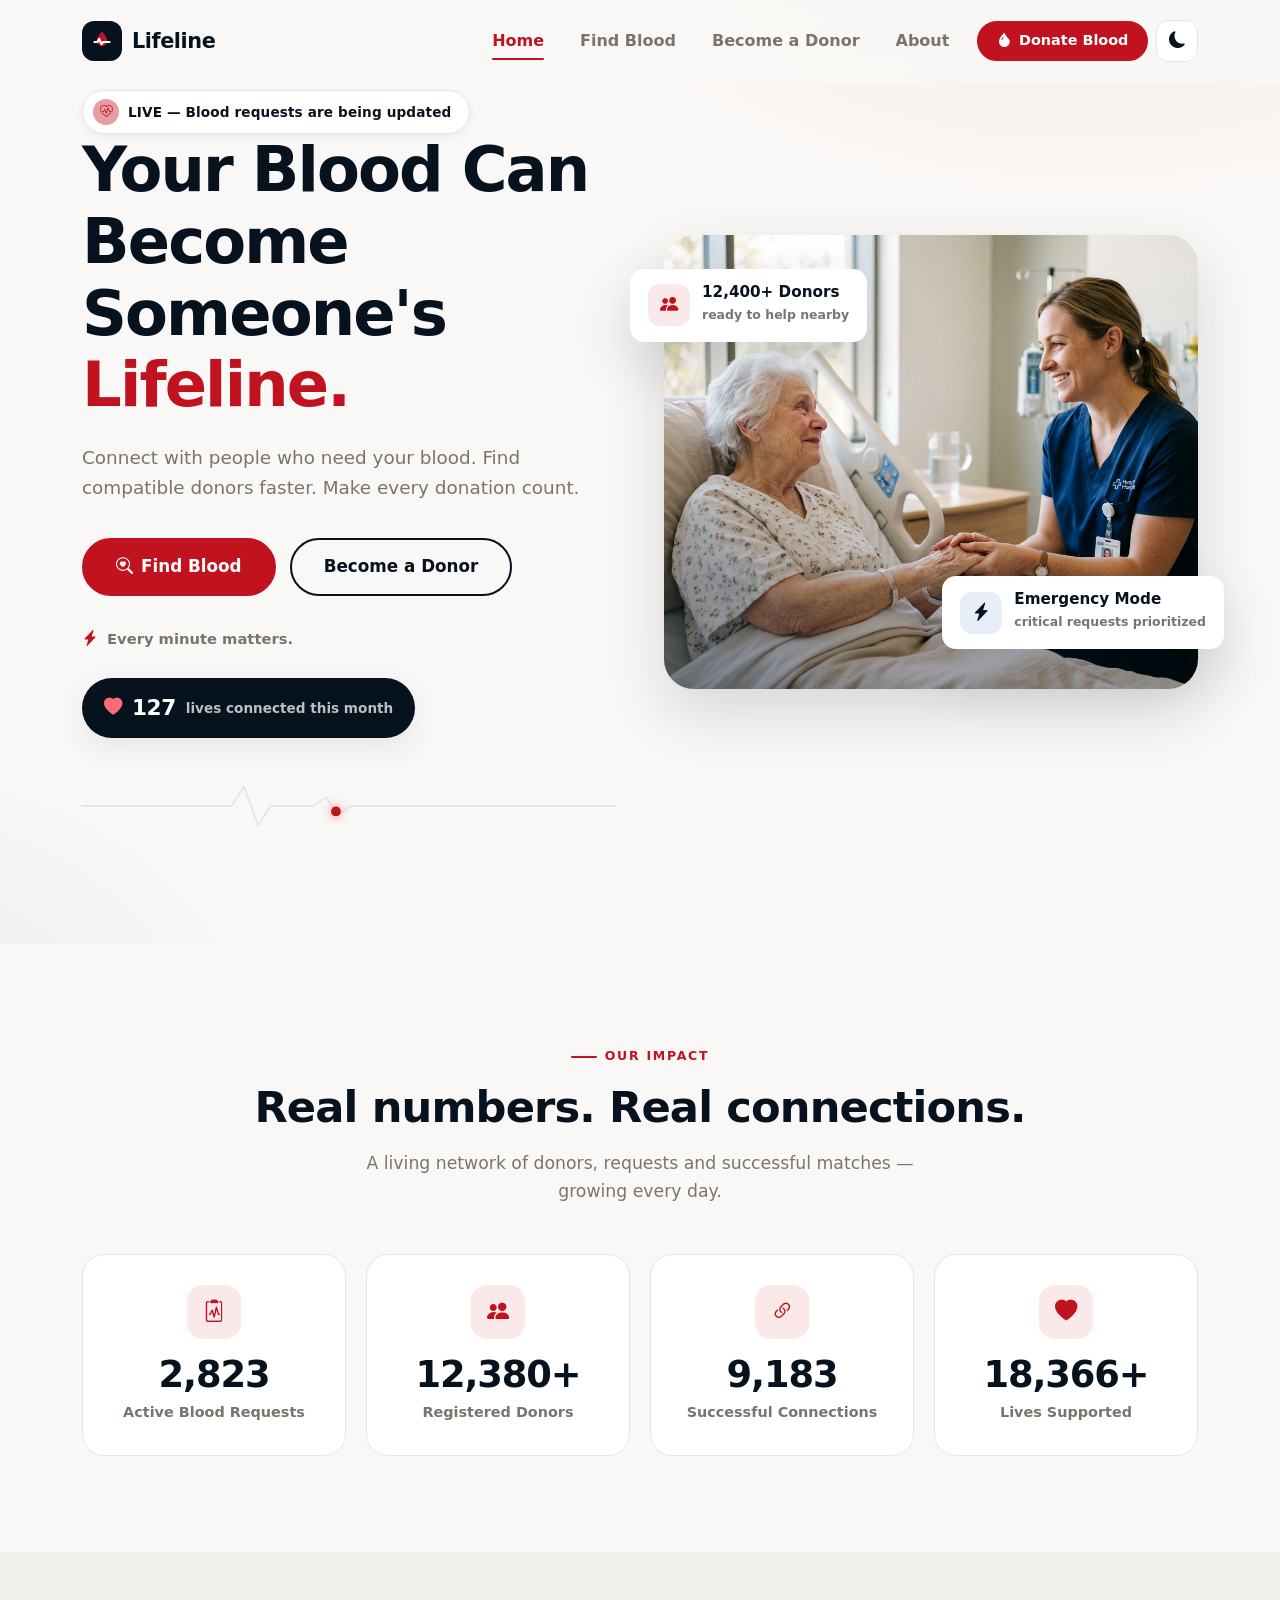
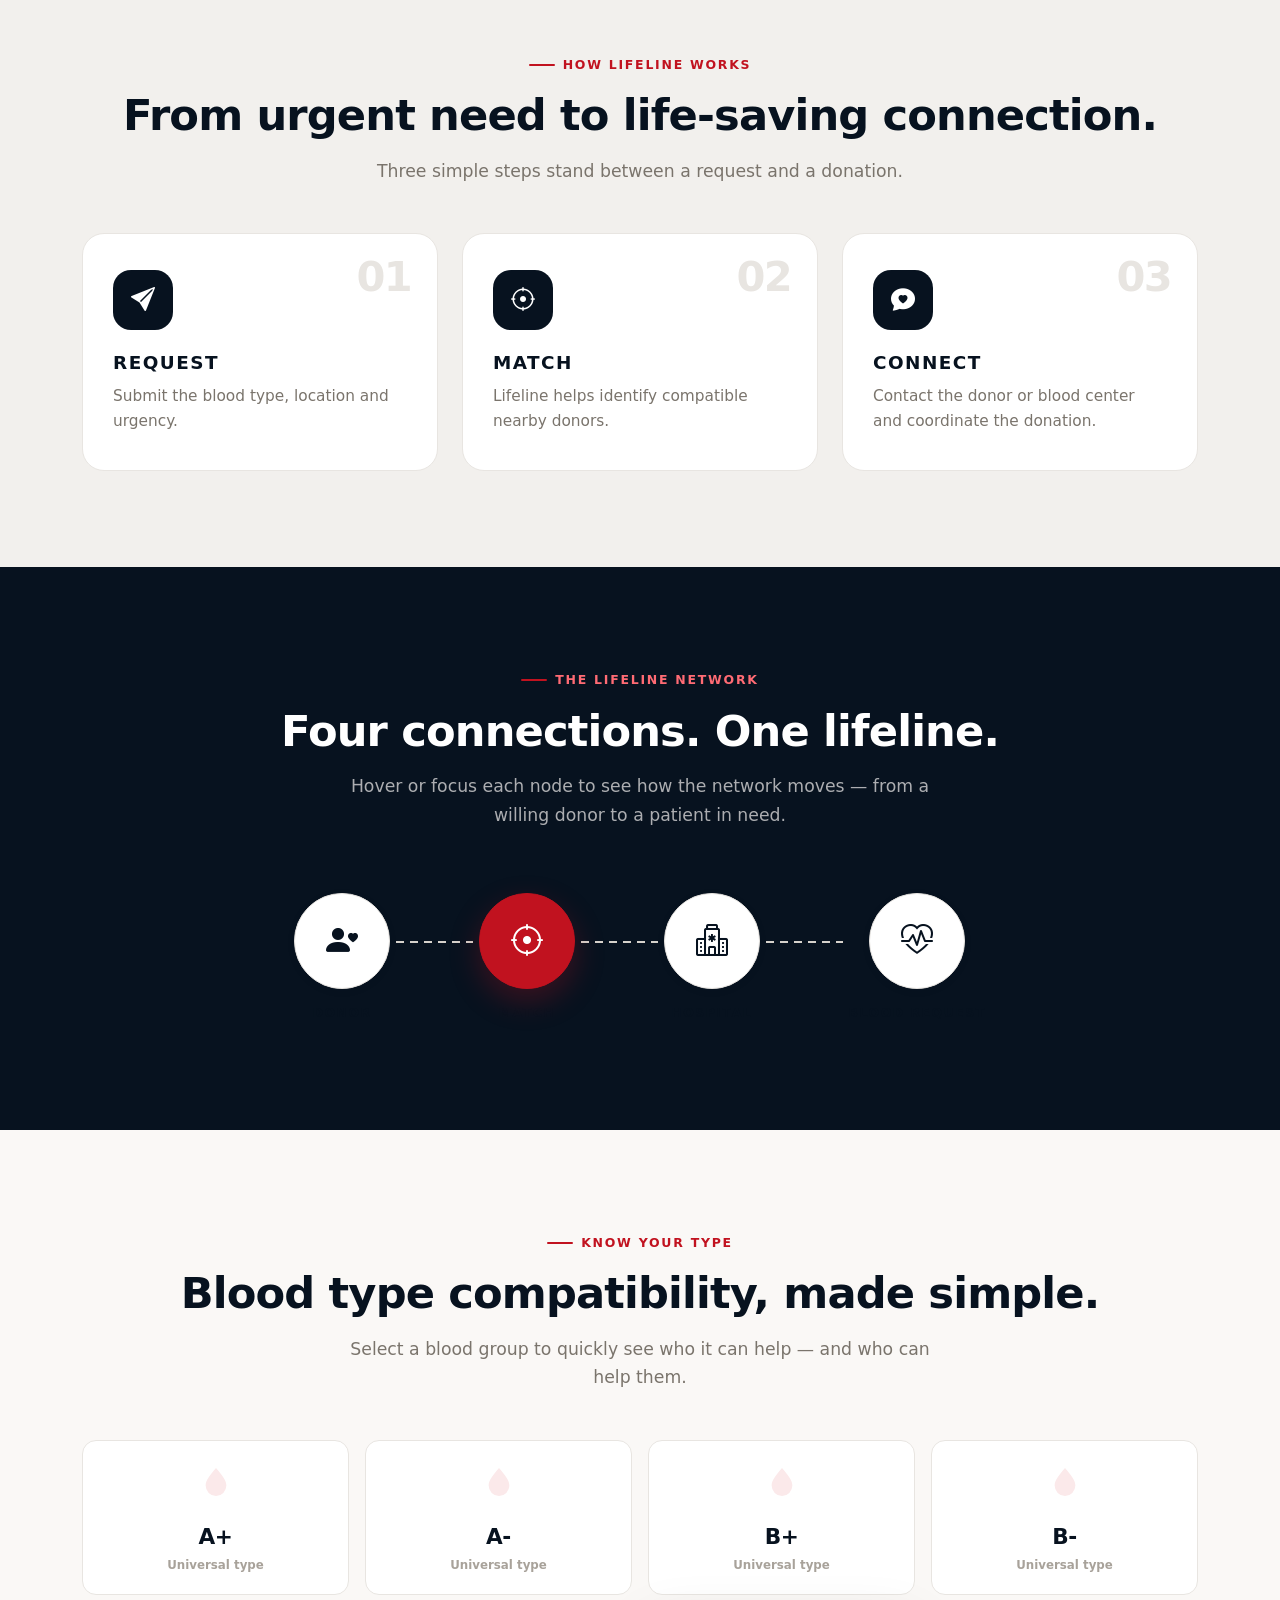
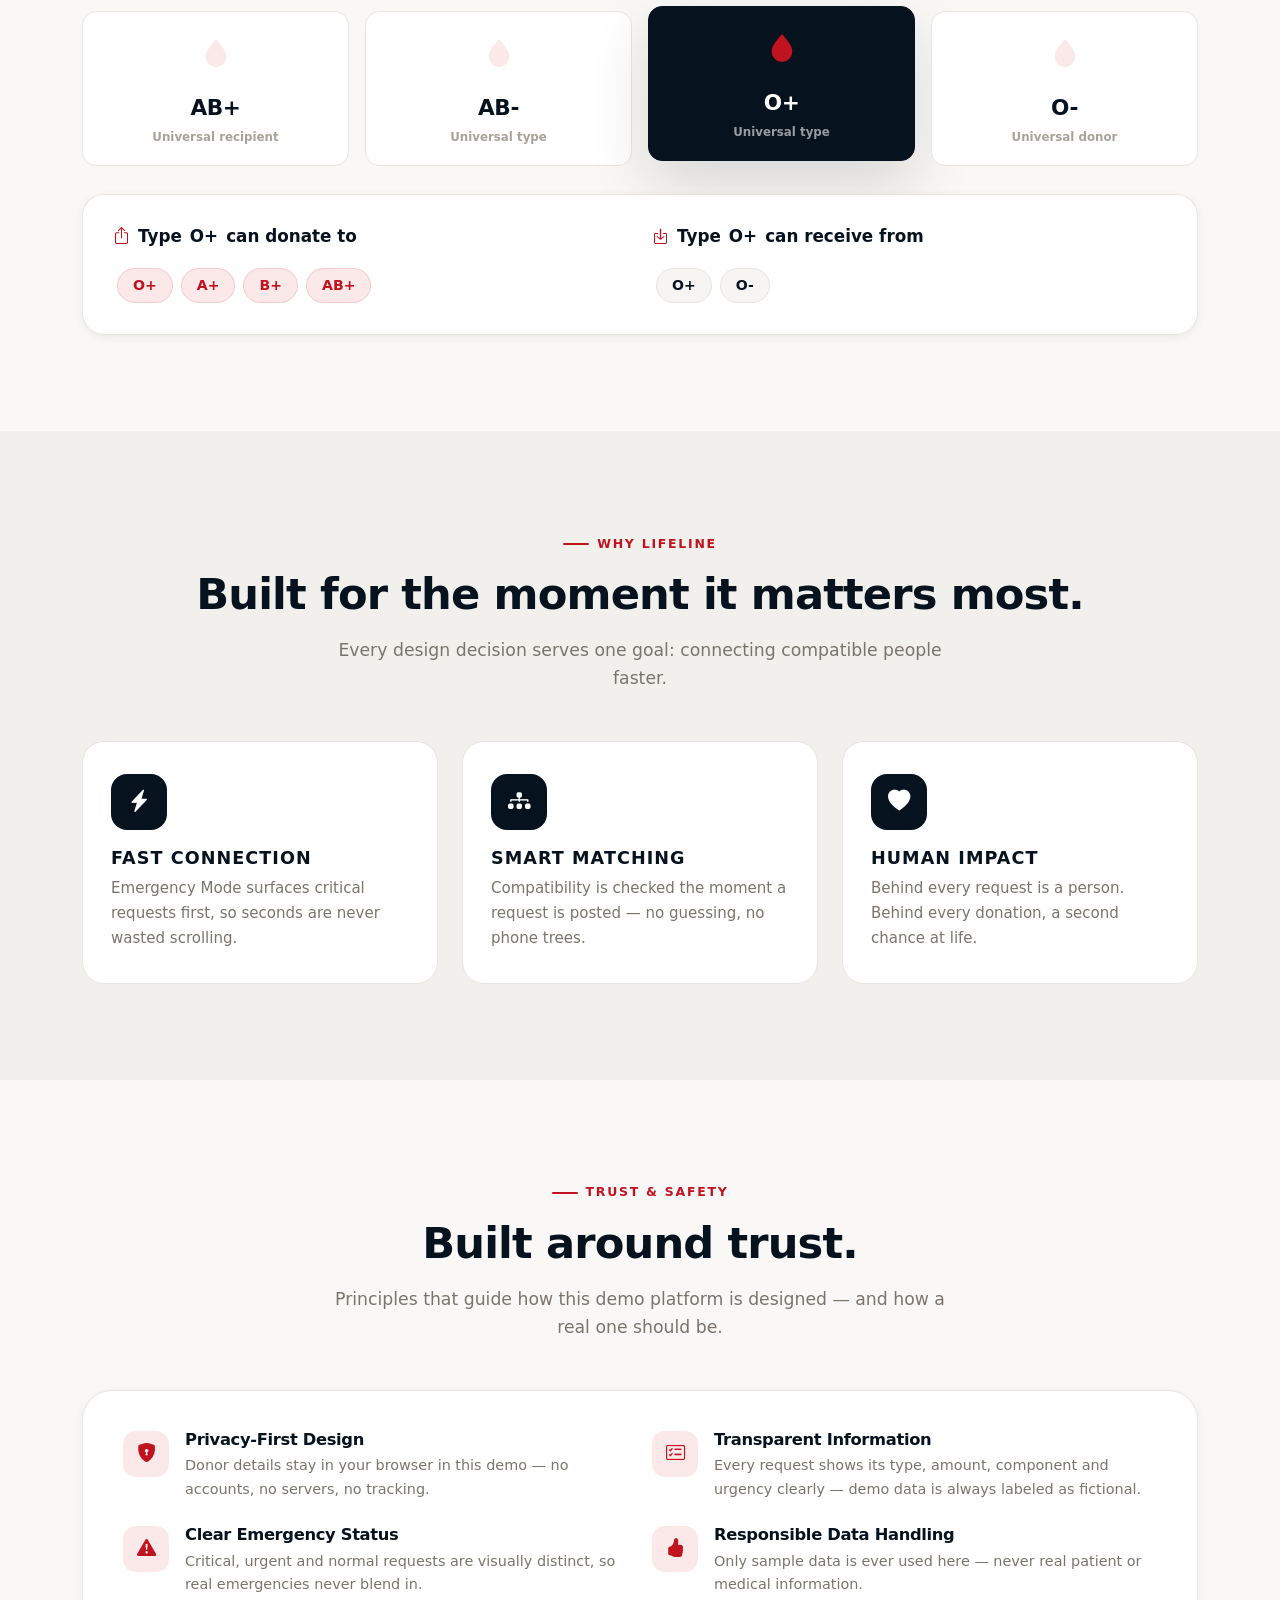
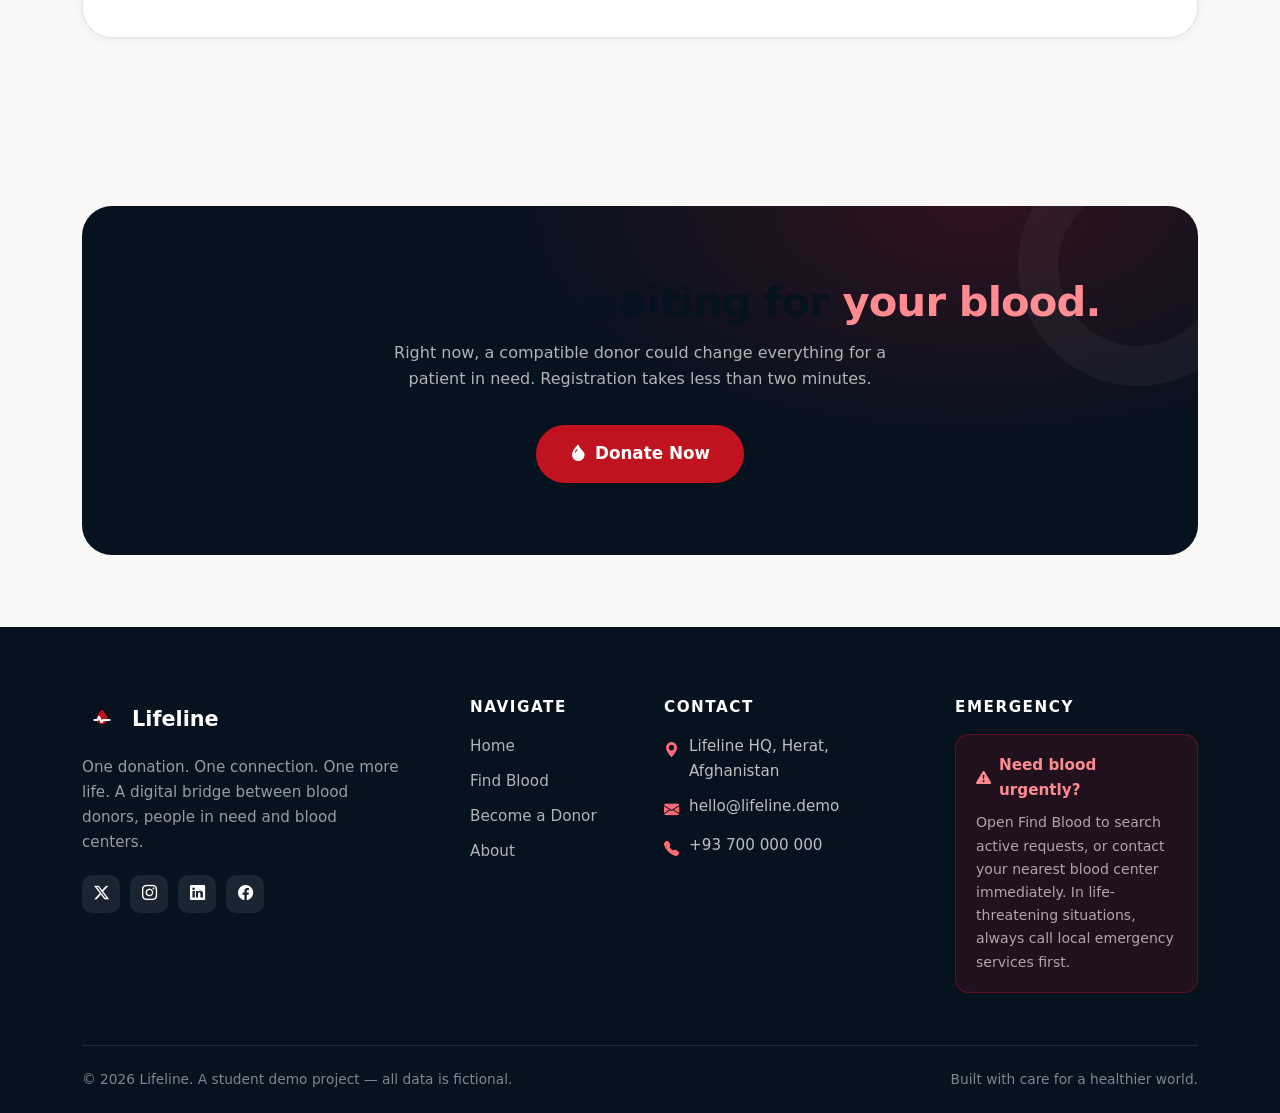
==== commit cec26f2c: "Update index.html" ====
--- a/index.html
+++ b/index.html
@@ -457,7 +457,7 @@
     <script src="https://cdn.jsdelivr.net/npm/bootstrap@5.3.3/dist/js/bootstrap.bundle.min.js"></script>
 
     <!-- Custom JS -->
-    <script src="main.js"></script>
+    <script src="js/main.js"></script>
 </body>
 
 </html>
